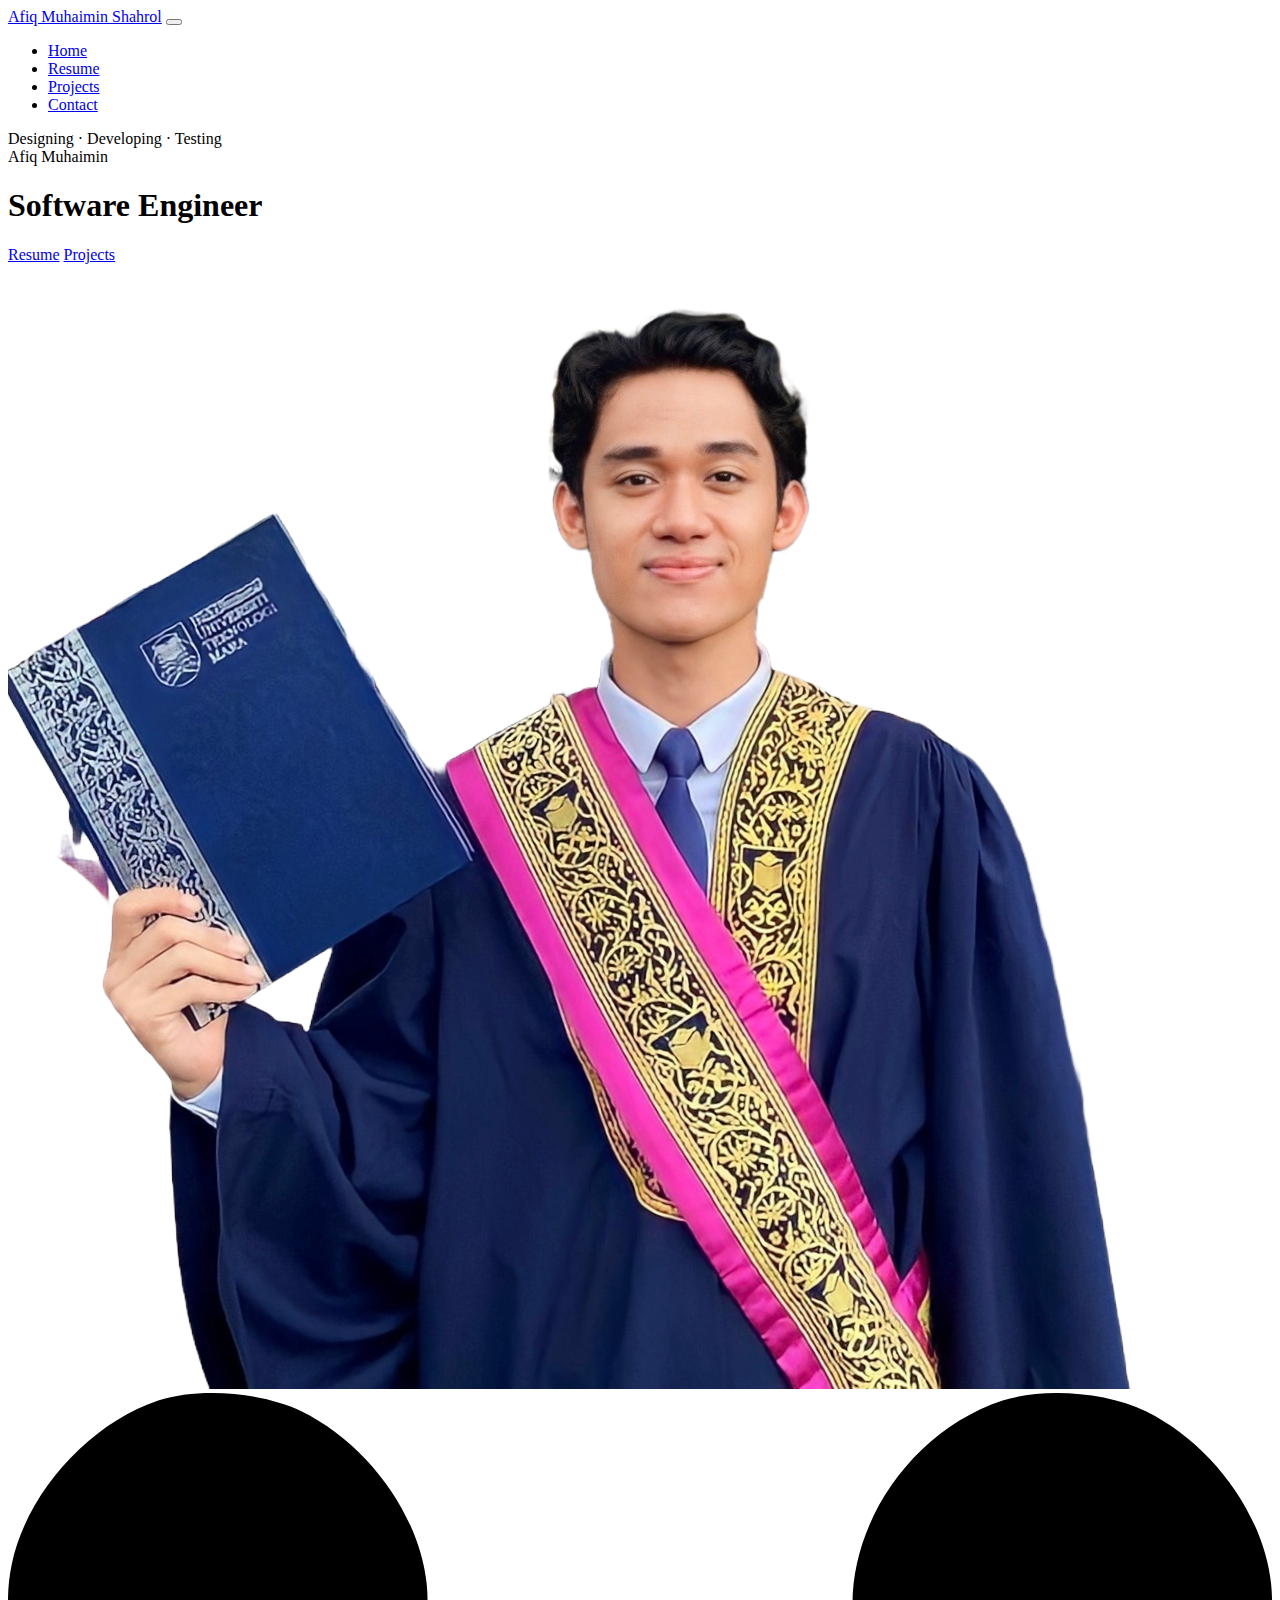
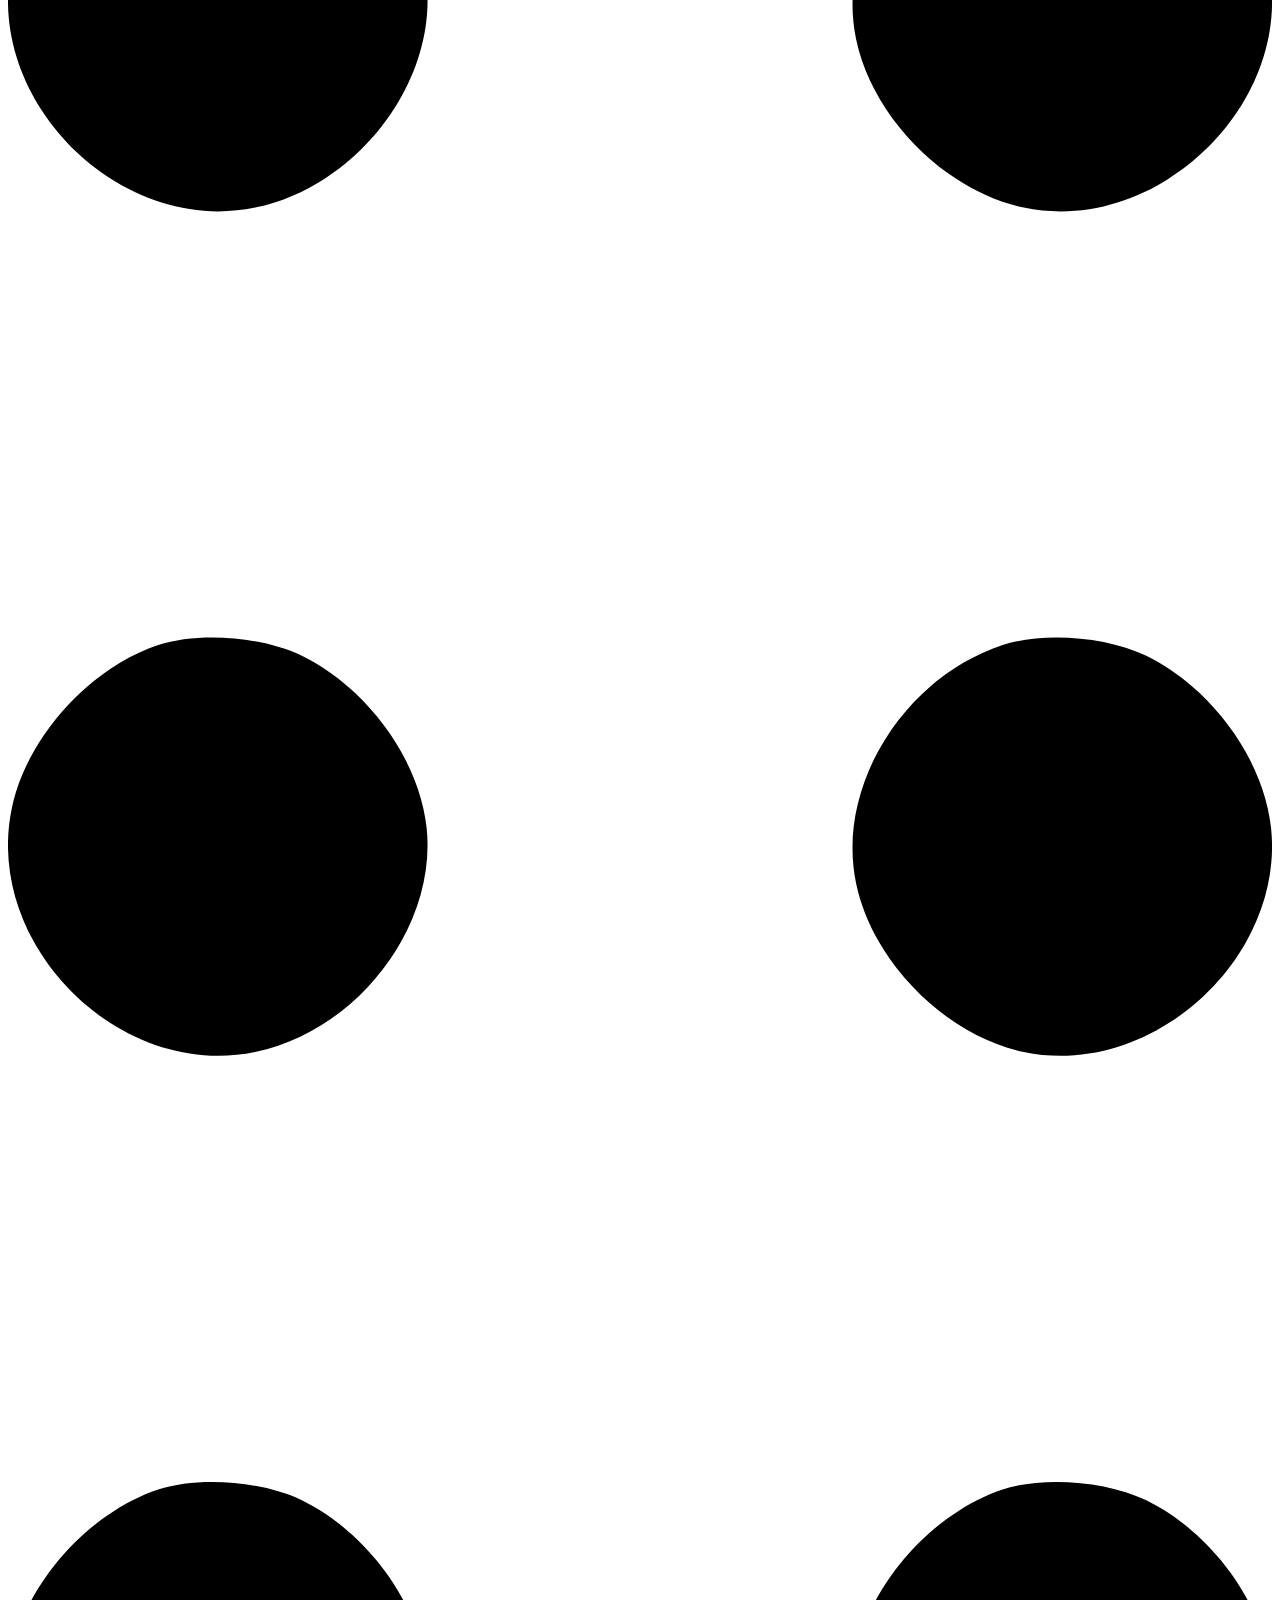
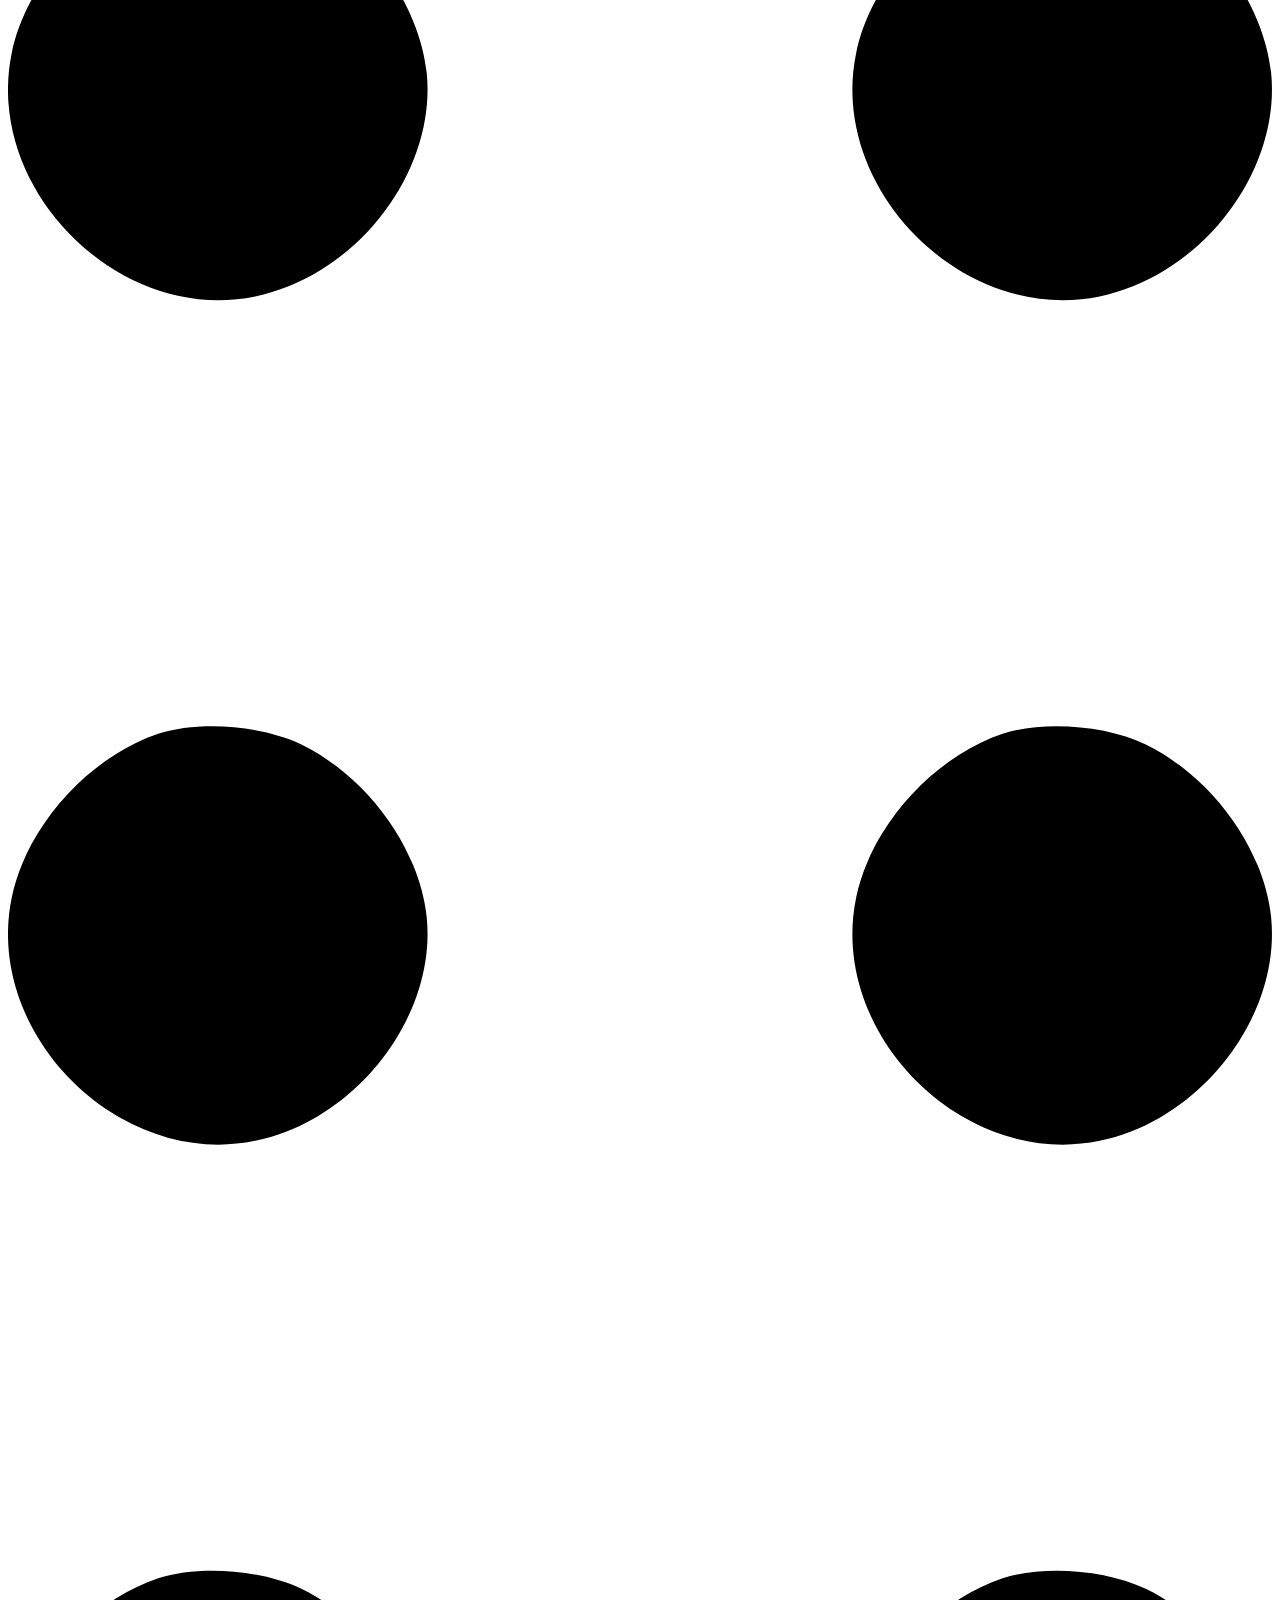
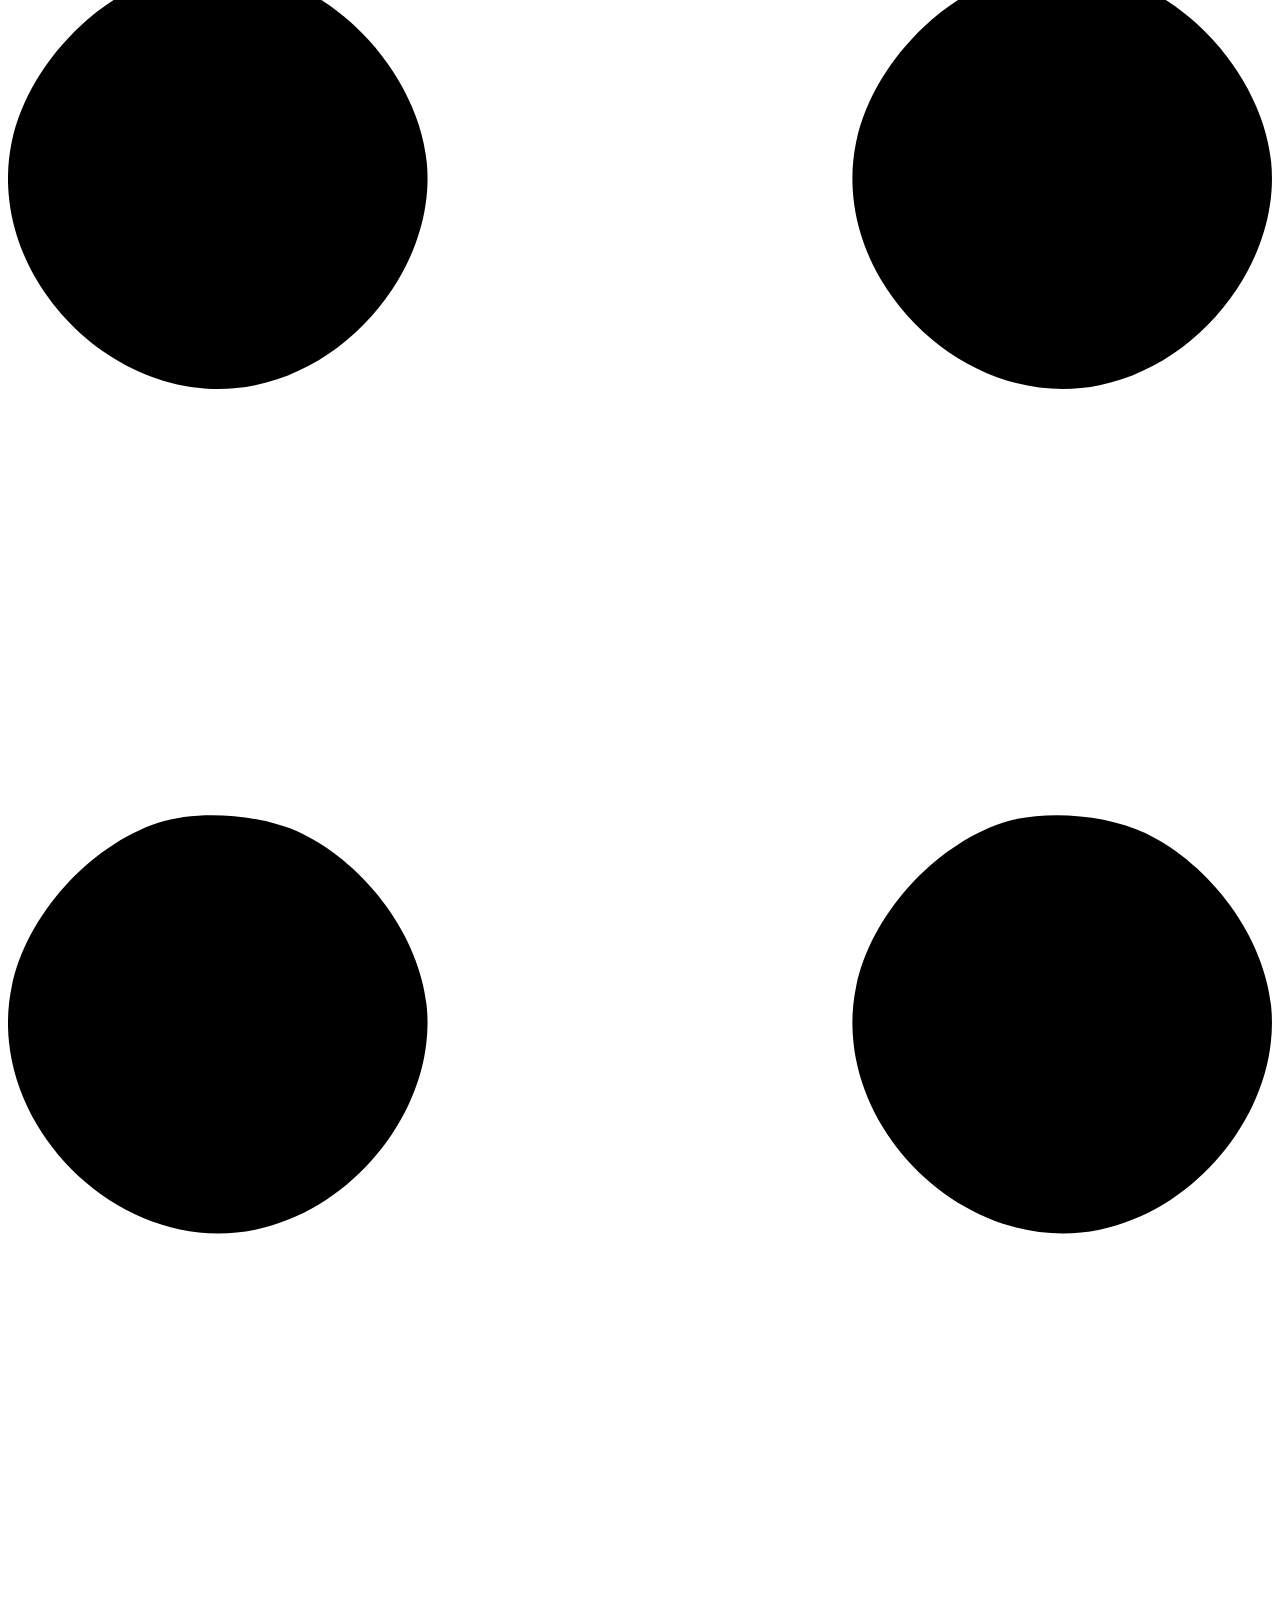
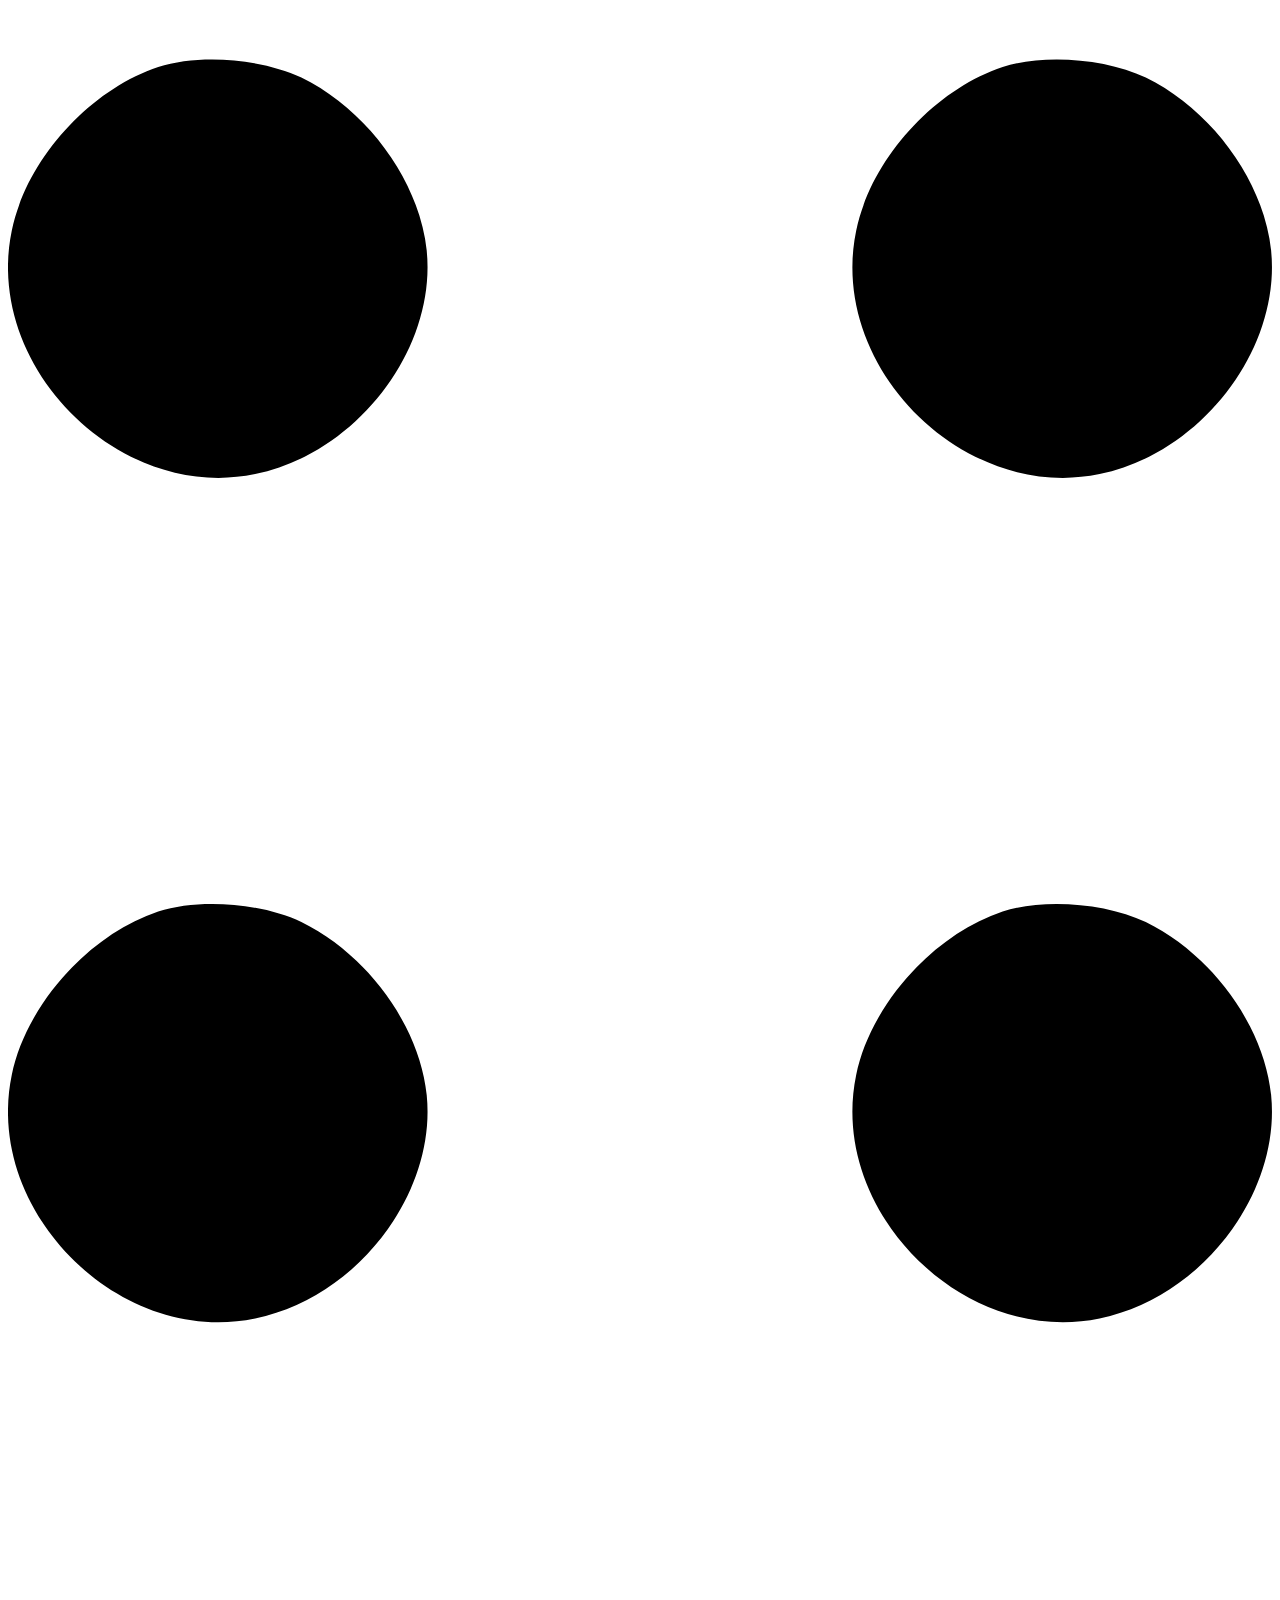
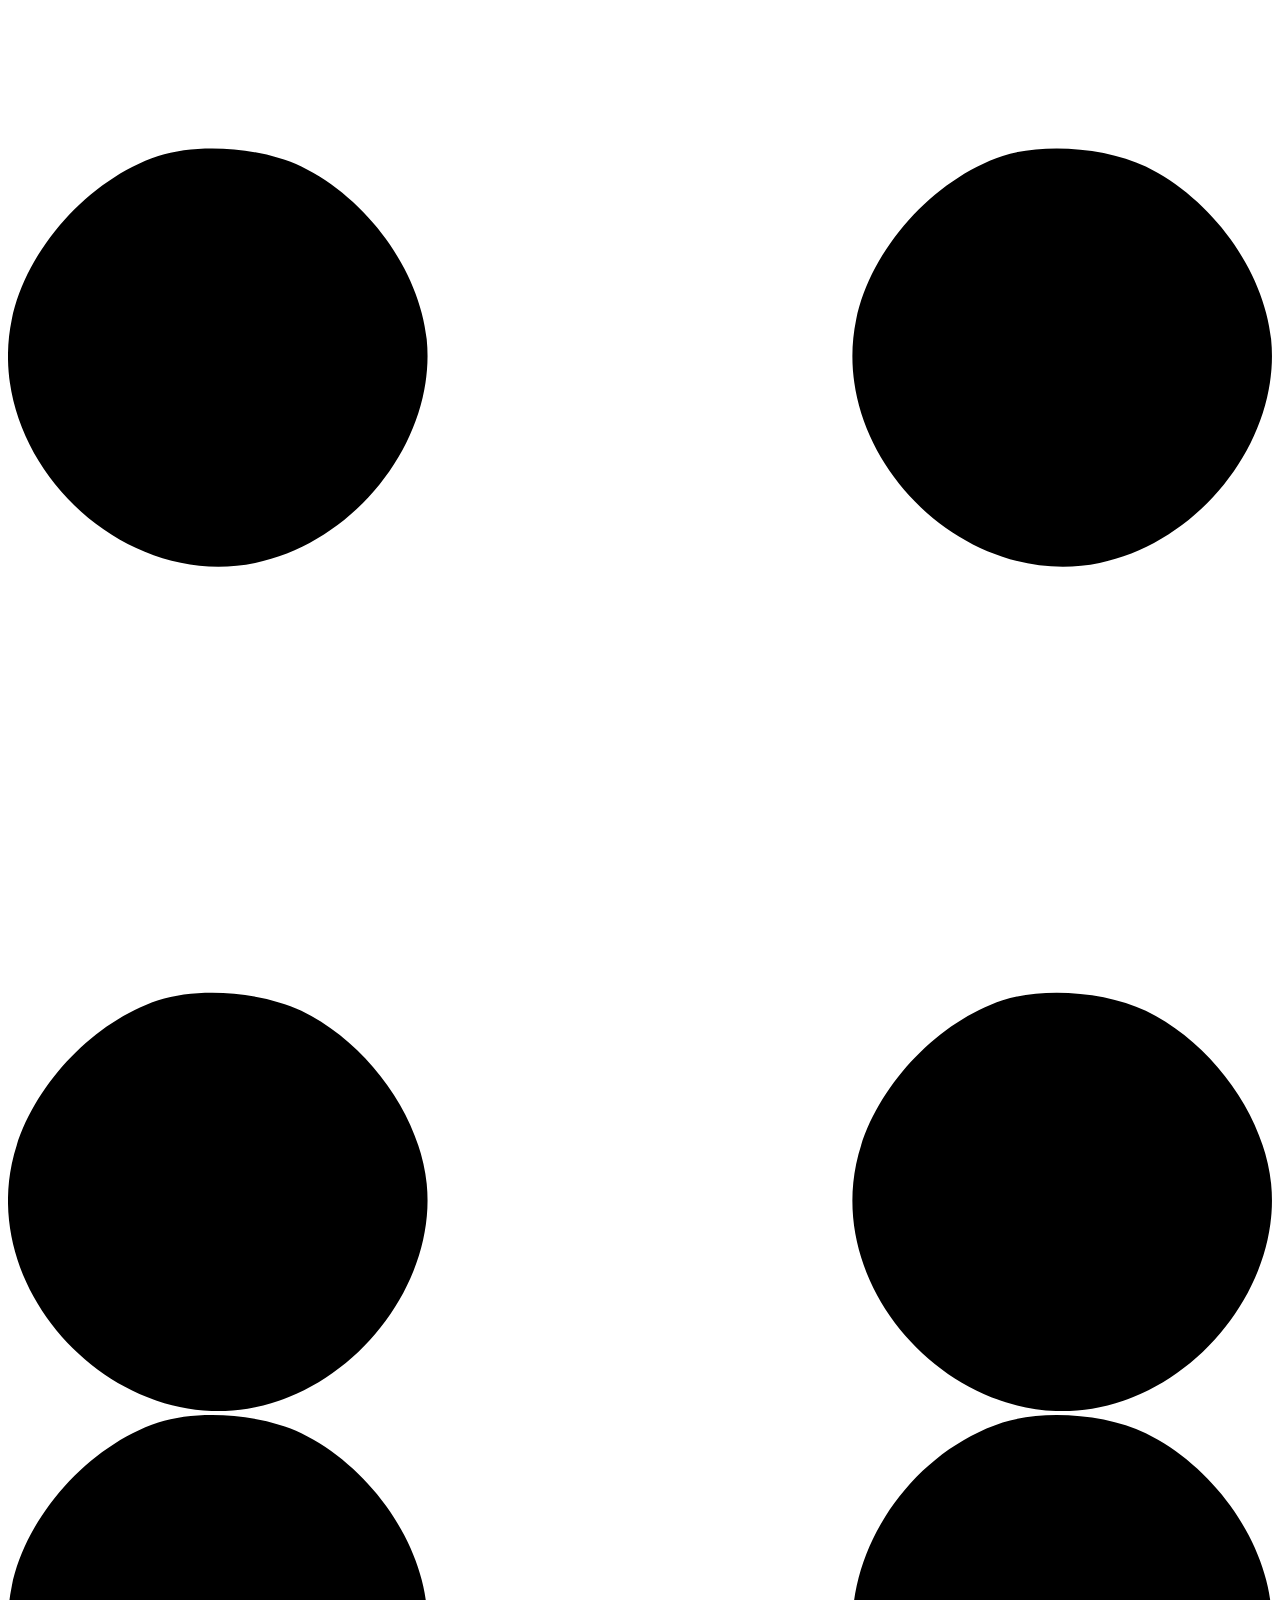
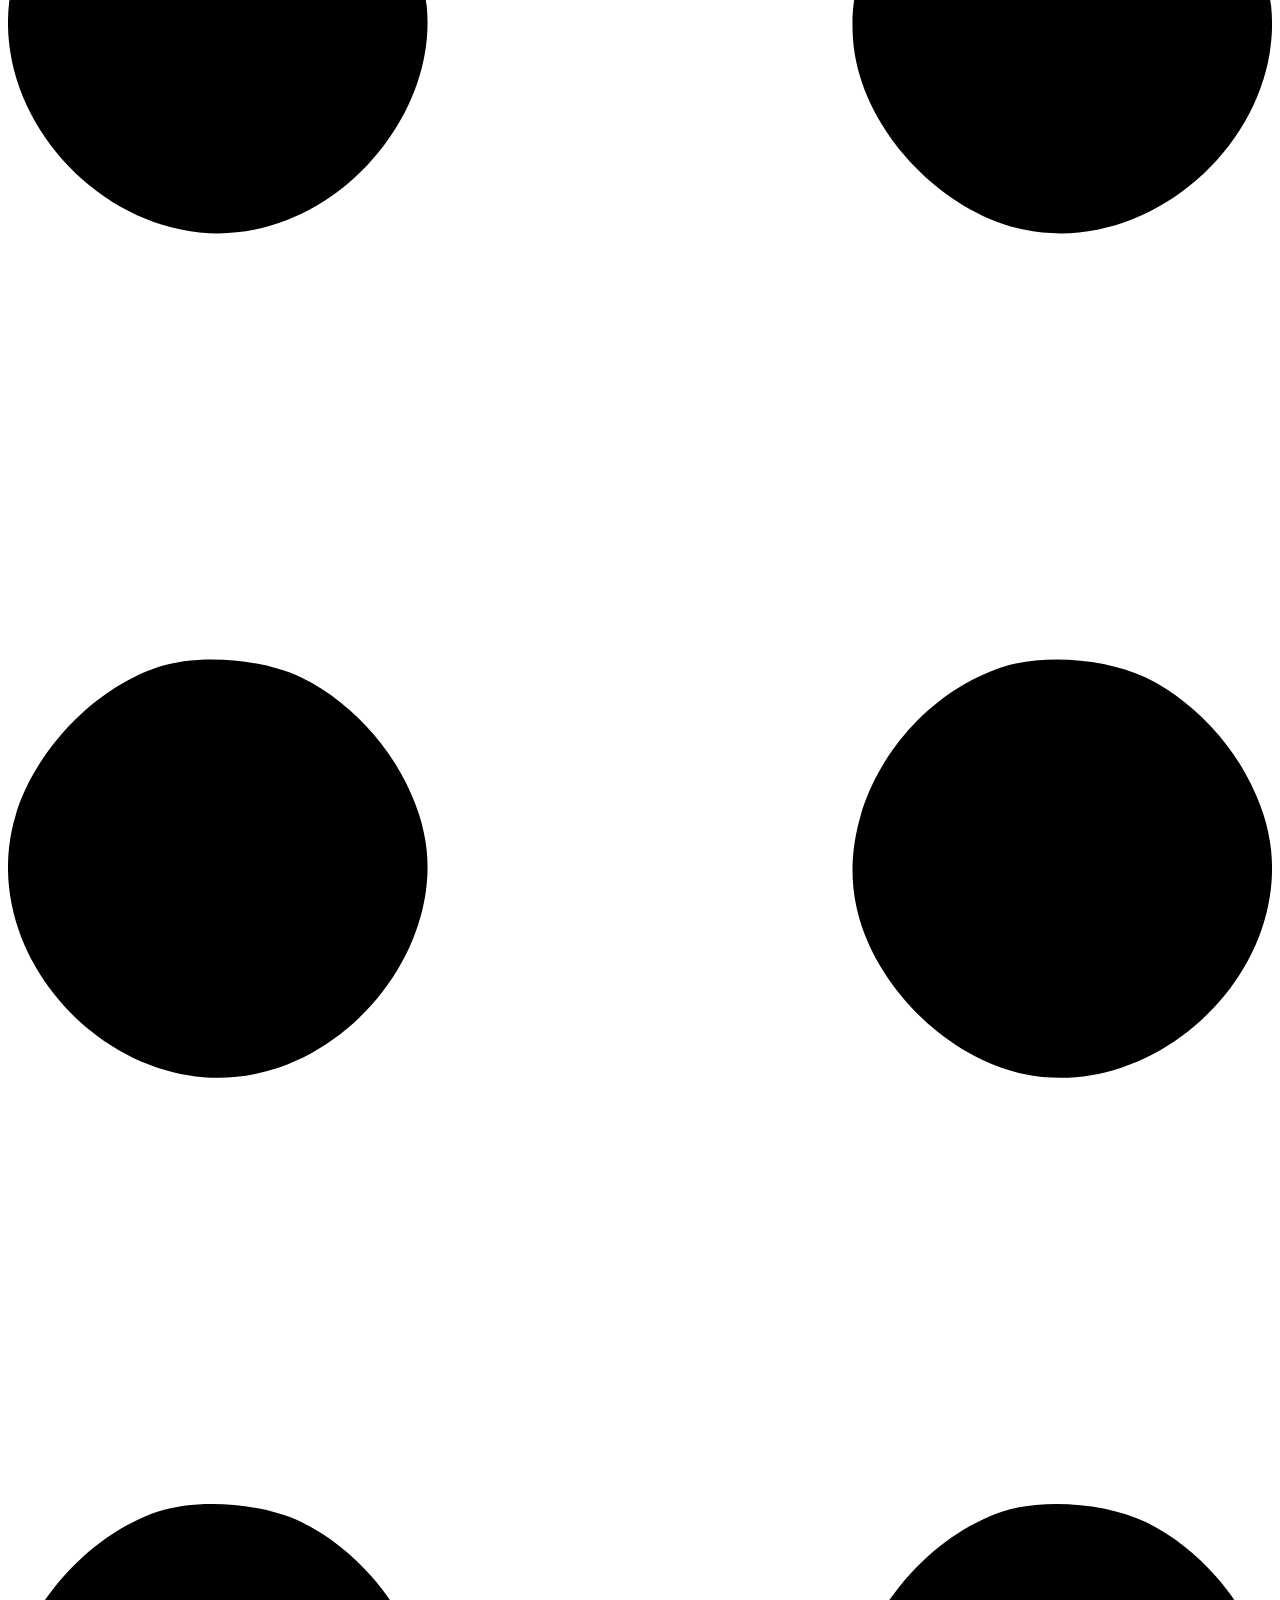
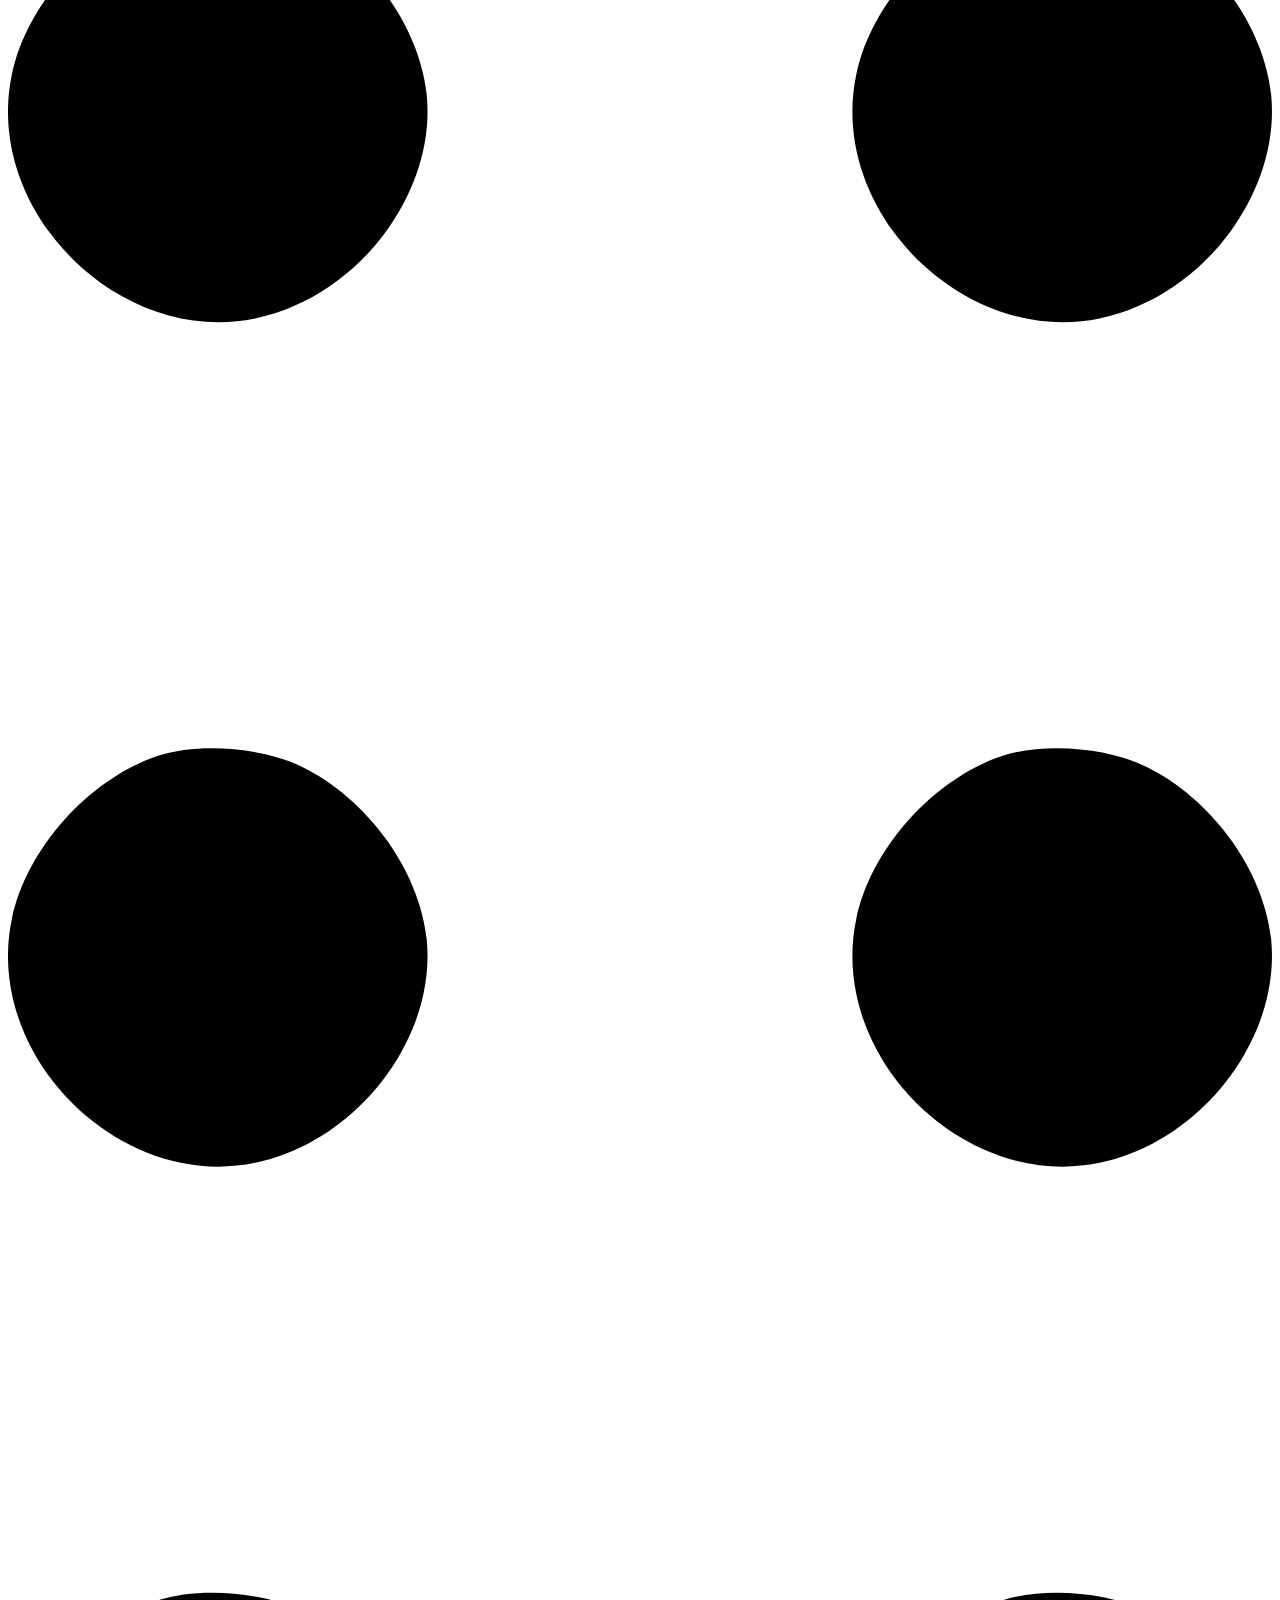
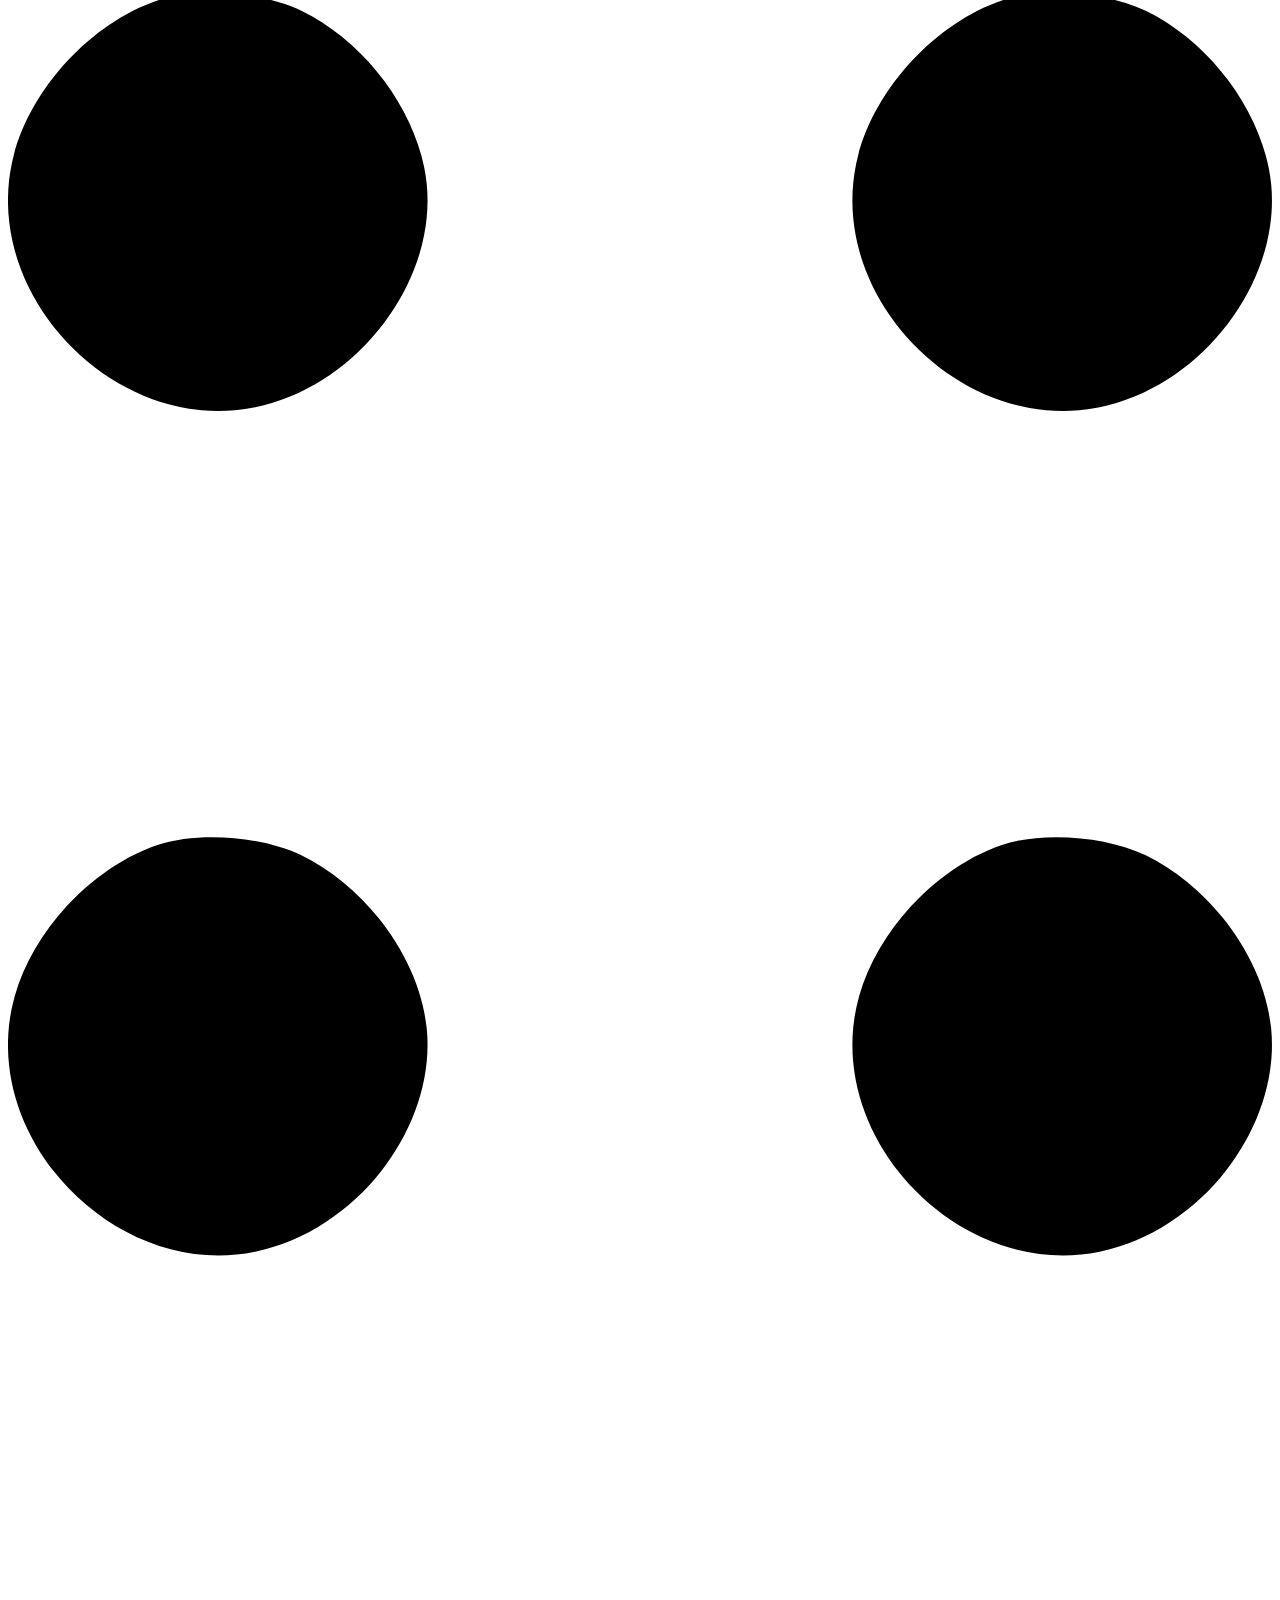
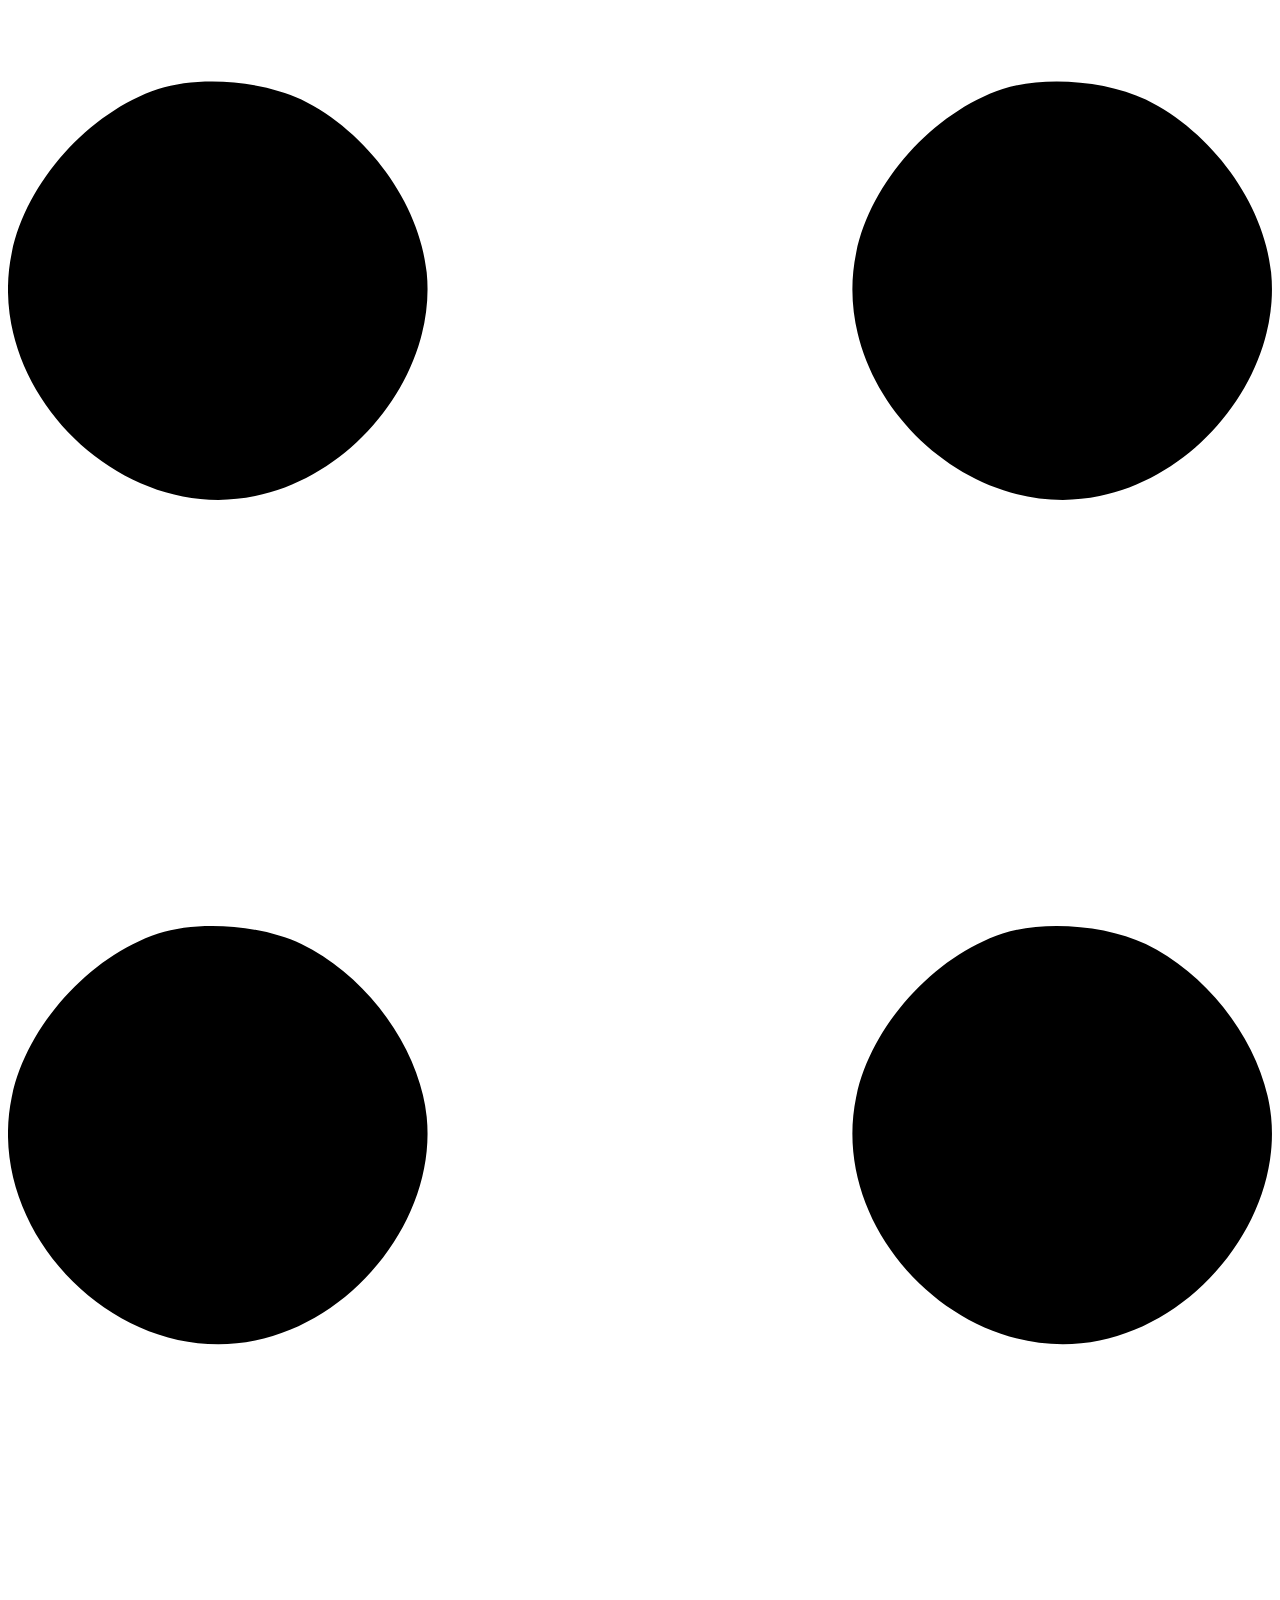
==== index.html @ e64fc372 "changing font display-1" ====
<!DOCTYPE html>
<html lang="en">
    <head>
        <meta charset="utf-8" />
        <meta name="viewport" content="width=device-width, initial-scale=1, shrink-to-fit=no" />
        <meta name="description" content="" />
        <meta name="author" content="" />
        <title>Afiq Web Wizard</title>
        <!-- Favicon-->
        <link rel="icon" type="image/x-icon" href="assets/favicon.ico" />
        <!-- Custom Google font-->
        <link rel="preconnect" href="https://fonts.googleapis.com" />
        <link rel="preconnect" href="https://fonts.gstatic.com" crossorigin />
        <link href="https://fonts.googleapis.com/css2?family=Plus+Jakarta+Sans:wght@100;200;300;400;500;600;700;800;900&amp;display=swap" rel="stylesheet" />
        <!-- Bootstrap icons-->
        <link href="https://cdn.jsdelivr.net/npm/bootstrap-icons@1.8.1/font/bootstrap-icons.css" rel="stylesheet" />
        <!-- Core theme CSS (includes Bootstrap)-->
        <!--<link href="../css/bootstrap.css" rel="stylesheet" />-->
        <link rel="stylesheet" type="text/css" href="../css/style.css">
        <!--
        <link href="https://cdn.jsdelivr.net/npm/bootstrap@5.3.3/dist/css/bootstrap.min.css" rel="stylesheet" integrity="sha384-QWTKZyjpPEjISv5WaRU9OFeRpok6YctnYmDr5pNlyT2bRjXh0JMhjY6hW+ALEwIH" crossorigin="anonymous">
        -->
      </head>
    <body class="d-flex flex-column h-100">
        <main class="flex-shrink-0">
            <!-- Navigation-->
            <nav class="navbar navbar-expand-lg navbar-light bg-white py-3">
                <div class="container px-5">
                    <a class="navbar-brand" href="index.html"><span class="fw-bolder text-primary">Afiq Muhaimin Shahrol</span></a>
                    <button class="navbar-toggler" type="button" data-bs-toggle="collapse" data-bs-target="#navbarSupportedContent" aria-controls="navbarSupportedContent" aria-expanded="false" aria-label="Toggle navigation"><span class="navbar-toggler-icon"></span></button>
                    <div class="collapse navbar-collapse" id="navbarSupportedContent">
                        <ul class="navbar-nav ms-auto mb-2 mb-lg-0 small fw-bolder">
                            <li class="nav-item"><a class="nav-link" href="index.html">Home</a></li>
                            <li class="nav-item"><a class="nav-link" href="resume.html">Resume</a></li>
                            <li class="nav-item"><a class="nav-link" href="projects.html">Projects</a></li>
                            <li class="nav-item"><a class="nav-link" href="contact.html">Contact</a></li>
                        </ul>
                    </div>
                </div>
            </nav>
            <!-- Header-->
            <header class="py-5">
                <div class="container px-5 pb-5">
                    <div class="row gx-5 align-items-center">
                        <div class="col-xxl-5">
                            <!-- Header text content-->
                            <div class="text-center text-xxl-start">
                                <div class="badge bg-gradient-primary-to-secondary text-white mb-4"><div class="text-uppercase">Designing &middot; Developing &middot; Testing</div></div>
                                <div class="fs-3 fw-light text-muted">Afiq Muhaimin</div>
                                <h1 class="display-3 fw-bolder mb-5"><span class="text-gradient d-inline">Software Engineer</span></h1>
                                <div class="d-grid gap-3 d-sm-flex justify-content-sm-center justify-content-xxl-start mb-3">
                                    <a class="btn btn-primary btn-lg px-5 py-3 me-sm-3 fs-6 fw-bolder" href="resume.html">Resume</a>
                                    <a class="btn btn-outline-dark btn-lg px-5 py-3 fs-6 fw-bolder" href="projects.html">Projects</a>
                                </div>
                            </div>
                        </div>
                        <div class="col-xxl-7">
                            <!-- Header profile picture-->
                            <div class="d-flex justify-content-center mt-5 mt-xxl-0">
                                <div class="profile bg-gradient-primary-to-secondary">
                                    <!-- TIP: For best results, use a photo with a transparent background like the demo example below-->
                                    <!-- Watch a tutorial on how to do this on YouTube (link)-->
                                    <img class="profile-img" src="assets/profile.png" alt="..." />
                                    <div class="dots-1">
                                        <!-- SVG Dots-->
                                        <svg version="1.1" xmlns="http://www.w3.org/2000/svg" xmlns:xlink="http://www.w3.org/1999/xlink" x="0px" y="0px" viewBox="0 0 191.6 1215.4" style="enable-background: new 0 0 191.6 1215.4" xml:space="preserve">
                                            <g transform="translate(0.000000,1280.000000) scale(0.100000,-0.100000)">
                                                <path d="M227.7,12788.6c-105-35-200-141-222-248c-43-206,163-412,369-369c155,32,275,190,260,339c-11,105-90,213-190,262        C383.7,12801.6,289.7,12808.6,227.7,12788.6z"></path>
                                                <path d="M1507.7,12788.6c-151-50-253-216-222-362c25-119,136-230,254-255c194-41,395,142,375,339c-11,105-90,213-190,262        C1663.7,12801.6,1569.7,12808.6,1507.7,12788.6z"></path>
                                                <path d="M227.7,11508.6c-105-35-200-141-222-248c-43-206,163-412,369-369c155,32,275,190,260,339c-11,105-90,213-190,262        C383.7,11521.6,289.7,11528.6,227.7,11508.6z"></path>
                                                <path d="M1507.7,11508.6c-151-50-253-216-222-362c25-119,136-230,254-255c194-41,395,142,375,339c-11,105-90,213-190,262        C1663.7,11521.6,1569.7,11528.6,1507.7,11508.6z"></path>
                                                <path d="M227.7,10228.6c-105-35-200-141-222-248c-43-206,163-412,369-369c155,32,275,190,260,339c-11,105-90,213-190,262        C383.7,10241.6,289.7,10248.6,227.7,10228.6z"></path>
                                                <path d="M1507.7,10228.6c-105-35-200-141-222-248c-43-206,163-412,369-369c155,32,275,190,260,339c-11,105-90,213-190,262        C1663.7,10241.6,1569.7,10248.6,1507.7,10228.6z"></path>
                                                <path d="M227.7,8948.6c-105-35-200-141-222-248c-43-206,163-412,369-369c155,32,275,190,260,339c-11,105-90,213-190,262        C383.7,8961.6,289.7,8968.6,227.7,8948.6z"></path>
                                                <path d="M1507.7,8948.6c-105-35-200-141-222-248c-43-206,163-412,369-369c155,32,275,190,260,339c-11,105-90,213-190,262        C1663.7,8961.6,1569.7,8968.6,1507.7,8948.6z"></path>
                                                <path d="M227.7,7668.6c-105-35-200-141-222-248c-43-206,163-412,369-369c155,32,275,190,260,339c-11,105-90,213-190,262        C383.7,7681.6,289.7,7688.6,227.7,7668.6z"></path>
                                                <path d="M1507.7,7668.6c-105-35-200-141-222-248c-43-206,163-412,369-369c155,32,275,190,260,339c-11,105-90,213-190,262        C1663.7,7681.6,1569.7,7688.6,1507.7,7668.6z"></path>
                                                <path d="M227.7,6388.6c-105-35-200-141-222-248c-43-206,163-412,369-369c155,32,275,190,260,339c-11,105-90,213-190,262        C383.7,6401.6,289.7,6408.6,227.7,6388.6z"></path>
                                                <path d="M1507.7,6388.6c-105-35-200-141-222-248c-43-206,163-412,369-369c155,32,275,190,260,339c-11,105-90,213-190,262        C1663.7,6401.6,1569.7,6408.6,1507.7,6388.6z"></path>
                                                <path d="M227.7,5108.6c-105-35-200-141-222-248c-43-206,163-412,369-369c155,32,275,190,260,339c-11,105-90,213-190,262        C383.7,5121.6,289.7,5128.6,227.7,5108.6z"></path>
                                                <path d="M1507.7,5108.6c-105-35-200-141-222-248c-43-206,163-412,369-369c155,32,275,190,260,339c-11,105-90,213-190,262        C1663.7,5121.6,1569.7,5128.6,1507.7,5108.6z"></path>
                                                <path d="M227.7,3828.6c-105-35-200-141-222-248c-43-206,163-412,369-369c155,32,275,190,260,339c-11,105-90,213-190,262        C383.7,3841.6,289.7,3848.6,227.7,3828.6z"></path>
                                                <path d="M1507.7,3828.6c-105-35-200-141-222-248c-43-206,163-412,369-369c155,32,275,190,260,339c-11,105-90,213-190,262        C1663.7,3841.6,1569.7,3848.6,1507.7,3828.6z"></path>
                                                <path d="M227.7,2548.6c-105-35-200-141-222-248c-43-206,163-412,369-369c155,32,275,190,260,339c-11,105-90,213-190,262        C383.7,2561.6,289.7,2568.6,227.7,2548.6z"></path>
                                                <path d="M1507.7,2548.6c-105-35-200-141-222-248c-43-206,163-412,369-369c155,32,275,190,260,339c-11,105-90,213-190,262        C1663.7,2561.6,1569.7,2568.6,1507.7,2548.6z"></path>
                                                <path d="M227.7,1268.6c-105-35-200-141-222-248c-43-206,163-412,369-369c155,32,275,190,260,339c-11,105-90,213-190,262        C383.7,1281.6,289.7,1288.6,227.7,1268.6z"></path>
                                                <path d="M1507.7,1268.6c-105-35-200-141-222-248c-43-206,163-412,369-369c155,32,275,190,260,339c-11,105-90,213-190,262        C1663.7,1281.6,1569.7,1288.6,1507.7,1268.6z"></path>
                                            </g>
                                        </svg>
                                        <!-- END of SVG dots-->
                                    </div>
                                    <div class="dots-2">
                                        <!-- SVG Dots-->
                                        <svg version="1.1" xmlns="http://www.w3.org/2000/svg" xmlns:xlink="http://www.w3.org/1999/xlink" x="0px" y="0px" viewBox="0 0 191.6 1215.4" style="enable-background: new 0 0 191.6 1215.4" xml:space="preserve">
                                            <g transform="translate(0.000000,1280.000000) scale(0.100000,-0.100000)">
                                                <path d="M227.7,12788.6c-105-35-200-141-222-248c-43-206,163-412,369-369c155,32,275,190,260,339c-11,105-90,213-190,262        C383.7,12801.6,289.7,12808.6,227.7,12788.6z"></path>
                                                <path d="M1507.7,12788.6c-151-50-253-216-222-362c25-119,136-230,254-255c194-41,395,142,375,339c-11,105-90,213-190,262        C1663.7,12801.6,1569.7,12808.6,1507.7,12788.6z"></path>
                                                <path d="M227.7,11508.6c-105-35-200-141-222-248c-43-206,163-412,369-369c155,32,275,190,260,339c-11,105-90,213-190,262        C383.7,11521.6,289.7,11528.6,227.7,11508.6z"></path>
                                                <path d="M1507.7,11508.6c-151-50-253-216-222-362c25-119,136-230,254-255c194-41,395,142,375,339c-11,105-90,213-190,262        C1663.7,11521.6,1569.7,11528.6,1507.7,11508.6z"></path>
                                                <path d="M227.7,10228.6c-105-35-200-141-222-248c-43-206,163-412,369-369c155,32,275,190,260,339c-11,105-90,213-190,262        C383.7,10241.6,289.7,10248.6,227.7,10228.6z"></path>
                                                <path d="M1507.7,10228.6c-105-35-200-141-222-248c-43-206,163-412,369-369c155,32,275,190,260,339c-11,105-90,213-190,262        C1663.7,10241.6,1569.7,10248.6,1507.7,10228.6z"></path>
                                                <path d="M227.7,8948.6c-105-35-200-141-222-248c-43-206,163-412,369-369c155,32,275,190,260,339c-11,105-90,213-190,262        C383.7,8961.6,289.7,8968.6,227.7,8948.6z"></path>
                                                <path d="M1507.7,8948.6c-105-35-200-141-222-248c-43-206,163-412,369-369c155,32,275,190,260,339c-11,105-90,213-190,262        C1663.7,8961.6,1569.7,8968.6,1507.7,8948.6z"></path>
                                                <path d="M227.7,7668.6c-105-35-200-141-222-248c-43-206,163-412,369-369c155,32,275,190,260,339c-11,105-90,213-190,262        C383.7,7681.6,289.7,7688.6,227.7,7668.6z"></path>
                                                <path d="M1507.7,7668.6c-105-35-200-141-222-248c-43-206,163-412,369-369c155,32,275,190,260,339c-11,105-90,213-190,262        C1663.7,7681.6,1569.7,7688.6,1507.7,7668.6z"></path>
                                                <path d="M227.7,6388.6c-105-35-200-141-222-248c-43-206,163-412,369-369c155,32,275,190,260,339c-11,105-90,213-190,262        C383.7,6401.6,289.7,6408.6,227.7,6388.6z"></path>
                                                <path d="M1507.7,6388.6c-105-35-200-141-222-248c-43-206,163-412,369-369c155,32,275,190,260,339c-11,105-90,213-190,262        C1663.7,6401.6,1569.7,6408.6,1507.7,6388.6z"></path>
                                                <path d="M227.7,5108.6c-105-35-200-141-222-248c-43-206,163-412,369-369c155,32,275,190,260,339c-11,105-90,213-190,262        C383.7,5121.6,289.7,5128.6,227.7,5108.6z"></path>
                                                <path d="M1507.7,5108.6c-105-35-200-141-222-248c-43-206,163-412,369-369c155,32,275,190,260,339c-11,105-90,213-190,262        C1663.7,5121.6,1569.7,5128.6,1507.7,5108.6z"></path>
                                                <path d="M227.7,3828.6c-105-35-200-141-222-248c-43-206,163-412,369-369c155,32,275,190,260,339c-11,105-90,213-190,262        C383.7,3841.6,289.7,3848.6,227.7,3828.6z"></path>
                                                <path d="M1507.7,3828.6c-105-35-200-141-222-248c-43-206,163-412,369-369c155,32,275,190,260,339c-11,105-90,213-190,262        C1663.7,3841.6,1569.7,3848.6,1507.7,3828.6z"></path>
                                                <path d="M227.7,2548.6c-105-35-200-141-222-248c-43-206,163-412,369-369c155,32,275,190,260,339c-11,105-90,213-190,262        C383.7,2561.6,289.7,2568.6,227.7,2548.6z"></path>
                                                <path d="M1507.7,2548.6c-105-35-200-141-222-248c-43-206,163-412,369-369c155,32,275,190,260,339c-11,105-90,213-190,262        C1663.7,2561.6,1569.7,2568.6,1507.7,2548.6z"></path>
                                                <path d="M227.7,1268.6c-105-35-200-141-222-248c-43-206,163-412,369-369c155,32,275,190,260,339c-11,105-90,213-190,262        C383.7,1281.6,289.7,1288.6,227.7,1268.6z"></path>
                                                <path d="M1507.7,1268.6c-105-35-200-141-222-248c-43-206,163-412,369-369c155,32,275,190,260,339c-11,105-90,213-190,262        C1663.7,1281.6,1569.7,1288.6,1507.7,1268.6z"></path>
                                            </g>
                                        </svg>
                                        <!-- END of SVG dots-->
                                    </div>
                                    <div class="dots-3">
                                        <!-- SVG Dots-->
                                        <svg version="1.1" xmlns="http://www.w3.org/2000/svg" xmlns:xlink="http://www.w3.org/1999/xlink" x="0px" y="0px" viewBox="0 0 191.6 1215.4" style="enable-background: new 0 0 191.6 1215.4" xml:space="preserve">
                                            <g transform="translate(0.000000,1280.000000) scale(0.100000,-0.100000)">
                                                <path d="M227.7,12788.6c-105-35-200-141-222-248c-43-206,163-412,369-369c155,32,275,190,260,339c-11,105-90,213-190,262        C383.7,12801.6,289.7,12808.6,227.7,12788.6z"></path>
                                                <path d="M1507.7,12788.6c-151-50-253-216-222-362c25-119,136-230,254-255c194-41,395,142,375,339c-11,105-90,213-190,262        C1663.7,12801.6,1569.7,12808.6,1507.7,12788.6z"></path>
                                                <path d="M227.7,11508.6c-105-35-200-141-222-248c-43-206,163-412,369-369c155,32,275,190,260,339c-11,105-90,213-190,262        C383.7,11521.6,289.7,11528.6,227.7,11508.6z"></path>
                                                <path d="M1507.7,11508.6c-151-50-253-216-222-362c25-119,136-230,254-255c194-41,395,142,375,339c-11,105-90,213-190,262        C1663.7,11521.6,1569.7,11528.6,1507.7,11508.6z"></path>
                                                <path d="M227.7,10228.6c-105-35-200-141-222-248c-43-206,163-412,369-369c155,32,275,190,260,339c-11,105-90,213-190,262        C383.7,10241.6,289.7,10248.6,227.7,10228.6z"></path>
                                                <path d="M1507.7,10228.6c-105-35-200-141-222-248c-43-206,163-412,369-369c155,32,275,190,260,339c-11,105-90,213-190,262        C1663.7,10241.6,1569.7,10248.6,1507.7,10228.6z"></path>
                                                <path d="M227.7,8948.6c-105-35-200-141-222-248c-43-206,163-412,369-369c155,32,275,190,260,339c-11,105-90,213-190,262        C383.7,8961.6,289.7,8968.6,227.7,8948.6z"></path>
                                                <path d="M1507.7,8948.6c-105-35-200-141-222-248c-43-206,163-412,369-369c155,32,275,190,260,339c-11,105-90,213-190,262        C1663.7,8961.6,1569.7,8968.6,1507.7,8948.6z"></path>
                                                <path d="M227.7,7668.6c-105-35-200-141-222-248c-43-206,163-412,369-369c155,32,275,190,260,339c-11,105-90,213-190,262        C383.7,7681.6,289.7,7688.6,227.7,7668.6z"></path>
                                                <path d="M1507.7,7668.6c-105-35-200-141-222-248c-43-206,163-412,369-369c155,32,275,190,260,339c-11,105-90,213-190,262        C1663.7,7681.6,1569.7,7688.6,1507.7,7668.6z"></path>
                                                <path d="M227.7,6388.6c-105-35-200-141-222-248c-43-206,163-412,369-369c155,32,275,190,260,339c-11,105-90,213-190,262        C383.7,6401.6,289.7,6408.6,227.7,6388.6z"></path>
                                                <path d="M1507.7,6388.6c-105-35-200-141-222-248c-43-206,163-412,369-369c155,32,275,190,260,339c-11,105-90,213-190,262        C1663.7,6401.6,1569.7,6408.6,1507.7,6388.6z"></path>
                                                <path d="M227.7,5108.6c-105-35-200-141-222-248c-43-206,163-412,369-369c155,32,275,190,260,339c-11,105-90,213-190,262        C383.7,5121.6,289.7,5128.6,227.7,5108.6z"></path>
                                                <path d="M1507.7,5108.6c-105-35-200-141-222-248c-43-206,163-412,369-369c155,32,275,190,260,339c-11,105-90,213-190,262        C1663.7,5121.6,1569.7,5128.6,1507.7,5108.6z"></path>
                                                <path d="M227.7,3828.6c-105-35-200-141-222-248c-43-206,163-412,369-369c155,32,275,190,260,339c-11,105-90,213-190,262        C383.7,3841.6,289.7,3848.6,227.7,3828.6z"></path>
                                                <path d="M1507.7,3828.6c-105-35-200-141-222-248c-43-206,163-412,369-369c155,32,275,190,260,339c-11,105-90,213-190,262        C1663.7,3841.6,1569.7,3848.6,1507.7,3828.6z"></path>
                                                <path d="M227.7,2548.6c-105-35-200-141-222-248c-43-206,163-412,369-369c155,32,275,190,260,339c-11,105-90,213-190,262        C383.7,2561.6,289.7,2568.6,227.7,2548.6z"></path>
                                                <path d="M1507.7,2548.6c-105-35-200-141-222-248c-43-206,163-412,369-369c155,32,275,190,260,339c-11,105-90,213-190,262        C1663.7,2561.6,1569.7,2568.6,1507.7,2548.6z"></path>
                                                <path d="M227.7,1268.6c-105-35-200-141-222-248c-43-206,163-412,369-369c155,32,275,190,260,339c-11,105-90,213-190,262        C383.7,1281.6,289.7,1288.6,227.7,1268.6z"></path>
                                                <path d="M1507.7,1268.6c-105-35-200-141-222-248c-43-206,163-412,369-369c155,32,275,190,260,339c-11,105-90,213-190,262        C1663.7,1281.6,1569.7,1288.6,1507.7,1268.6z"></path>
                                            </g>
                                        </svg>
                                        <!-- END of SVG dots-->
                                    </div>
                                    <div class="dots-4">
                                        <!-- SVG Dots-->
                                        <svg version="1.1" xmlns="http://www.w3.org/2000/svg" xmlns:xlink="http://www.w3.org/1999/xlink" x="0px" y="0px" viewBox="0 0 191.6 1215.4" style="enable-background: new 0 0 191.6 1215.4" xml:space="preserve">
                                            <g transform="translate(0.000000,1280.000000) scale(0.100000,-0.100000)">
                                                <path d="M227.7,12788.6c-105-35-200-141-222-248c-43-206,163-412,369-369c155,32,275,190,260,339c-11,105-90,213-190,262        C383.7,12801.6,289.7,12808.6,227.7,12788.6z"></path>
                                                <path d="M1507.7,12788.6c-151-50-253-216-222-362c25-119,136-230,254-255c194-41,395,142,375,339c-11,105-90,213-190,262        C1663.7,12801.6,1569.7,12808.6,1507.7,12788.6z"></path>
                                                <path d="M227.7,11508.6c-105-35-200-141-222-248c-43-206,163-412,369-369c155,32,275,190,260,339c-11,105-90,213-190,262        C383.7,11521.6,289.7,11528.6,227.7,11508.6z"></path>
                                                <path d="M1507.7,11508.6c-151-50-253-216-222-362c25-119,136-230,254-255c194-41,395,142,375,339c-11,105-90,213-190,262        C1663.7,11521.6,1569.7,11528.6,1507.7,11508.6z"></path>
                                                <path d="M227.7,10228.6c-105-35-200-141-222-248c-43-206,163-412,369-369c155,32,275,190,260,339c-11,105-90,213-190,262        C383.7,10241.6,289.7,10248.6,227.7,10228.6z"></path>
                                                <path d="M1507.7,10228.6c-105-35-200-141-222-248c-43-206,163-412,369-369c155,32,275,190,260,339c-11,105-90,213-190,262        C1663.7,10241.6,1569.7,10248.6,1507.7,10228.6z"></path>
                                                <path d="M227.7,8948.6c-105-35-200-141-222-248c-43-206,163-412,369-369c155,32,275,190,260,339c-11,105-90,213-190,262        C383.7,8961.6,289.7,8968.6,227.7,8948.6z"></path>
                                                <path d="M1507.7,8948.6c-105-35-200-141-222-248c-43-206,163-412,369-369c155,32,275,190,260,339c-11,105-90,213-190,262        C1663.7,8961.6,1569.7,8968.6,1507.7,8948.6z"></path>
                                                <path d="M227.7,7668.6c-105-35-200-141-222-248c-43-206,163-412,369-369c155,32,275,190,260,339c-11,105-90,213-190,262        C383.7,7681.6,289.7,7688.6,227.7,7668.6z"></path>
                                                <path d="M1507.7,7668.6c-105-35-200-141-222-248c-43-206,163-412,369-369c155,32,275,190,260,339c-11,105-90,213-190,262        C1663.7,7681.6,1569.7,7688.6,1507.7,7668.6z"></path>
                                                <path d="M227.7,6388.6c-105-35-200-141-222-248c-43-206,163-412,369-369c155,32,275,190,260,339c-11,105-90,213-190,262        C383.7,6401.6,289.7,6408.6,227.7,6388.6z"></path>
                                                <path d="M1507.7,6388.6c-105-35-200-141-222-248c-43-206,163-412,369-369c155,32,275,190,260,339c-11,105-90,213-190,262        C1663.7,6401.6,1569.7,6408.6,1507.7,6388.6z"></path>
                                                <path d="M227.7,5108.6c-105-35-200-141-222-248c-43-206,163-412,369-369c155,32,275,190,260,339c-11,105-90,213-190,262        C383.7,5121.6,289.7,5128.6,227.7,5108.6z"></path>
                                                <path d="M1507.7,5108.6c-105-35-200-141-222-248c-43-206,163-412,369-369c155,32,275,190,260,339c-11,105-90,213-190,262        C1663.7,5121.6,1569.7,5128.6,1507.7,5108.6z"></path>
                                                <path d="M227.7,3828.6c-105-35-200-141-222-248c-43-206,163-412,369-369c155,32,275,190,260,339c-11,105-90,213-190,262        C383.7,3841.6,289.7,3848.6,227.7,3828.6z"></path>
                                                <path d="M1507.7,3828.6c-105-35-200-141-222-248c-43-206,163-412,369-369c155,32,275,190,260,339c-11,105-90,213-190,262        C1663.7,3841.6,1569.7,3848.6,1507.7,3828.6z"></path>
                                                <path d="M227.7,2548.6c-105-35-200-141-222-248c-43-206,163-412,369-369c155,32,275,190,260,339c-11,105-90,213-190,262        C383.7,2561.6,289.7,2568.6,227.7,2548.6z"></path>
                                                <path d="M1507.7,2548.6c-105-35-200-141-222-248c-43-206,163-412,369-369c155,32,275,190,260,339c-11,105-90,213-190,262        C1663.7,2561.6,1569.7,2568.6,1507.7,2548.6z"></path>
                                                <path d="M227.7,1268.6c-105-35-200-141-222-248c-43-206,163-412,369-369c155,32,275,190,260,339c-11,105-90,213-190,262        C383.7,1281.6,289.7,1288.6,227.7,1268.6z"></path>
                                                <path d="M1507.7,1268.6c-105-35-200-141-222-248c-43-206,163-412,369-369c155,32,275,190,260,339c-11,105-90,213-190,262        C1663.7,1281.6,1569.7,1288.6,1507.7,1268.6z"></path>
                                            </g>
                                        </svg>
                                        <!-- END of SVG dots-->
                                    </div>
                                </div>
                            </div>
                        </div>
                    </div>
                </div>
            </header>
            <!-- About Section-->
            <section class="bg-light py-5">
                <div class="container px-5">
                    <div class="row gx-5 justify-content-center">
                        <div class="col-xxl-8">
                            <div class="text-center my-5">
                                <h2 class="display-5 fw-bolder"><span class="text-gradient d-inline">About Me</span></h2>
                                <p class="lead fw-light mb-4">My name is Afiq Muhaimin and Im Software Engineer to be soon.</p>
                                <p class="text-muted">A 22-year-old student studying Information Systems Engineering with a strong passion for acquiring knowledge across various computational domains. </p>
                                <div class="d-flex justify-content-center fs-2 gap-4">
                                    <a class="text-gradient" href="#!"><i class="bi bi-twitter"></i></a>
                                    <a class="text-gradient" href="#!"><i class="bi bi-linkedin"></i></a>
                                    <a class="text-gradient" href="#!"><i class="bi bi-github"></i></a>
                                </div>
                            </div>
                        </div>
                    </div>
                </div>
            </section>
            <!--Services Section-->
            <section class="bg-white py-5">
                <div class="container px-2">
                    <div class="row gx-5 justify-content-center">
                        <div class="col">
                            <div class="text-center">
                                <h2 class="display-5 fw-bolder mb-5"><span class="text-gradient d-inline">My Services</span></h2>
                                <div class="row">
                                    <div class="col-md-4 mb-3">
                                        <div class="card border-secondary">
                                            <div class="mt-3">
                                                <h2 class="card-title display-1 fw-bolder">
                                                    <span class="text-gradient d-inline">Single Landing Page</span>
                                                </h2>
                                            </div> 
                                            
                                            <div class="card-body">
                                                <h5 class="text-gradient d-inline">Price:</h5>
                                            </div>
                                        </div>
                                    </div>
                                    <div class="col-md-4 mb-3">
                                        <div class="card border-primary">
                                            <div class="card-body">
                                                    <h2 class="card-title display-10 fw-bolder">
                                                        <span class="text-gradient d-inline">Multiple Landing Page</span>
                                                    </h2>
                                            </div>
                                        </div>
                                    </div>

                                    <div class="col-md-4 mb-3">
                                        <div class="card border-dark">
                                            <div class="card-body">
                                                <h2 class="card-title display-10 fw-bolder">
                                                    <span class="text-gradient d-inline">Website Redesign</span>
                                                </h2>
                                            </div>
                                        </div>
                                    </div>
                                </div>
                            </div>
                        </div>
                    </div>
            </section>
        </main>
        <!-- Footer-->
        <footer class="bg-white py-4 mt-auto">
            <div class="container px-5">
                <div class="row align-items-center justify-content-between flex-column flex-sm-row">
                    <div class="col-auto"><div class="small m-0">Copyright &copy; Afiq Muhaimin 2023</div></div>
                    <div class="col-auto">
                        <a class="small" href="#!">Privacy</a>
                        <span class="mx-1">&middot;</span>
                        <a class="small" href="#!">Terms</a>
                        <span class="mx-1">&middot;</span>
                        <a class="small" href="#!">Contact</a>
                    </div>
                </div>
            </div>
        </footer>
        <!-- Bootstrap core JS-->
        <script src="https://cdn.jsdelivr.net/npm/bootstrap@5.2.3/dist/js/bootstrap.bundle.min.js"></script>
        <!-- Core theme JS-->
        <script src="js/scripts.js"></script>
    </body>
</html>
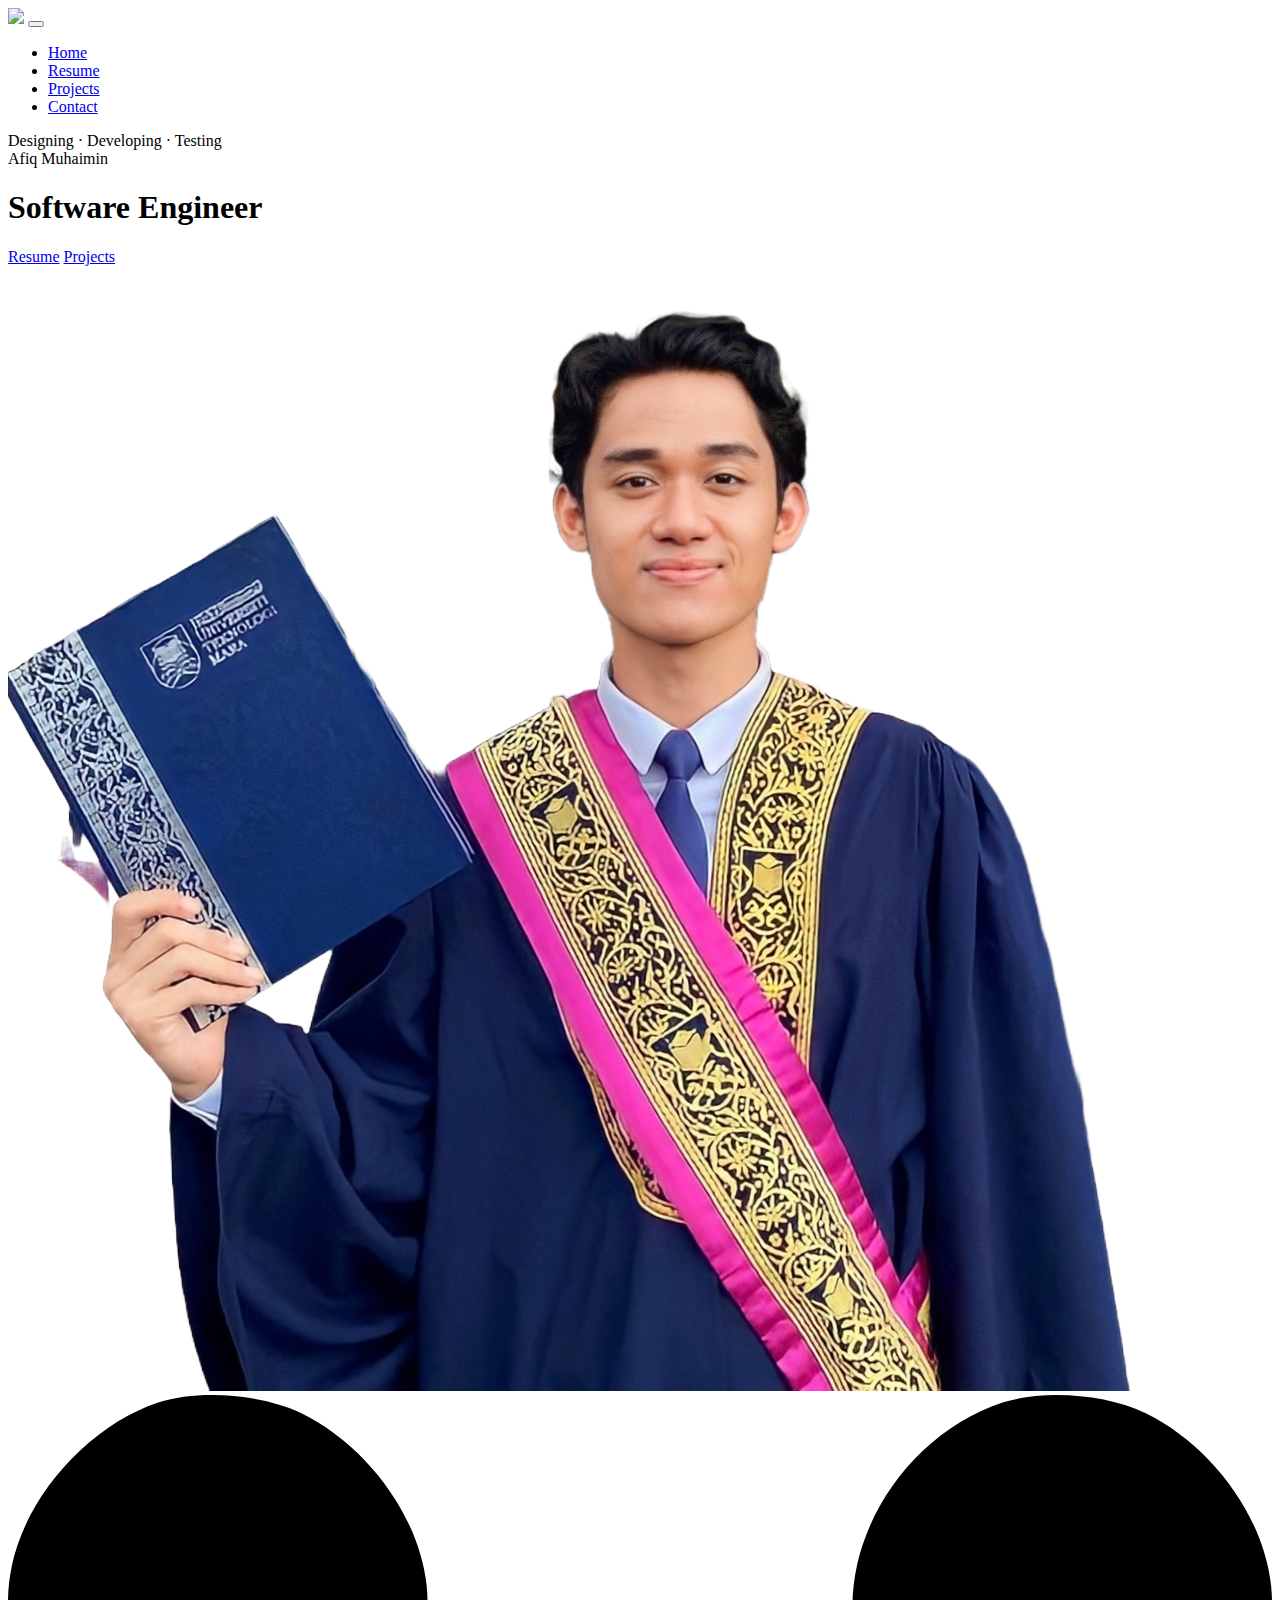
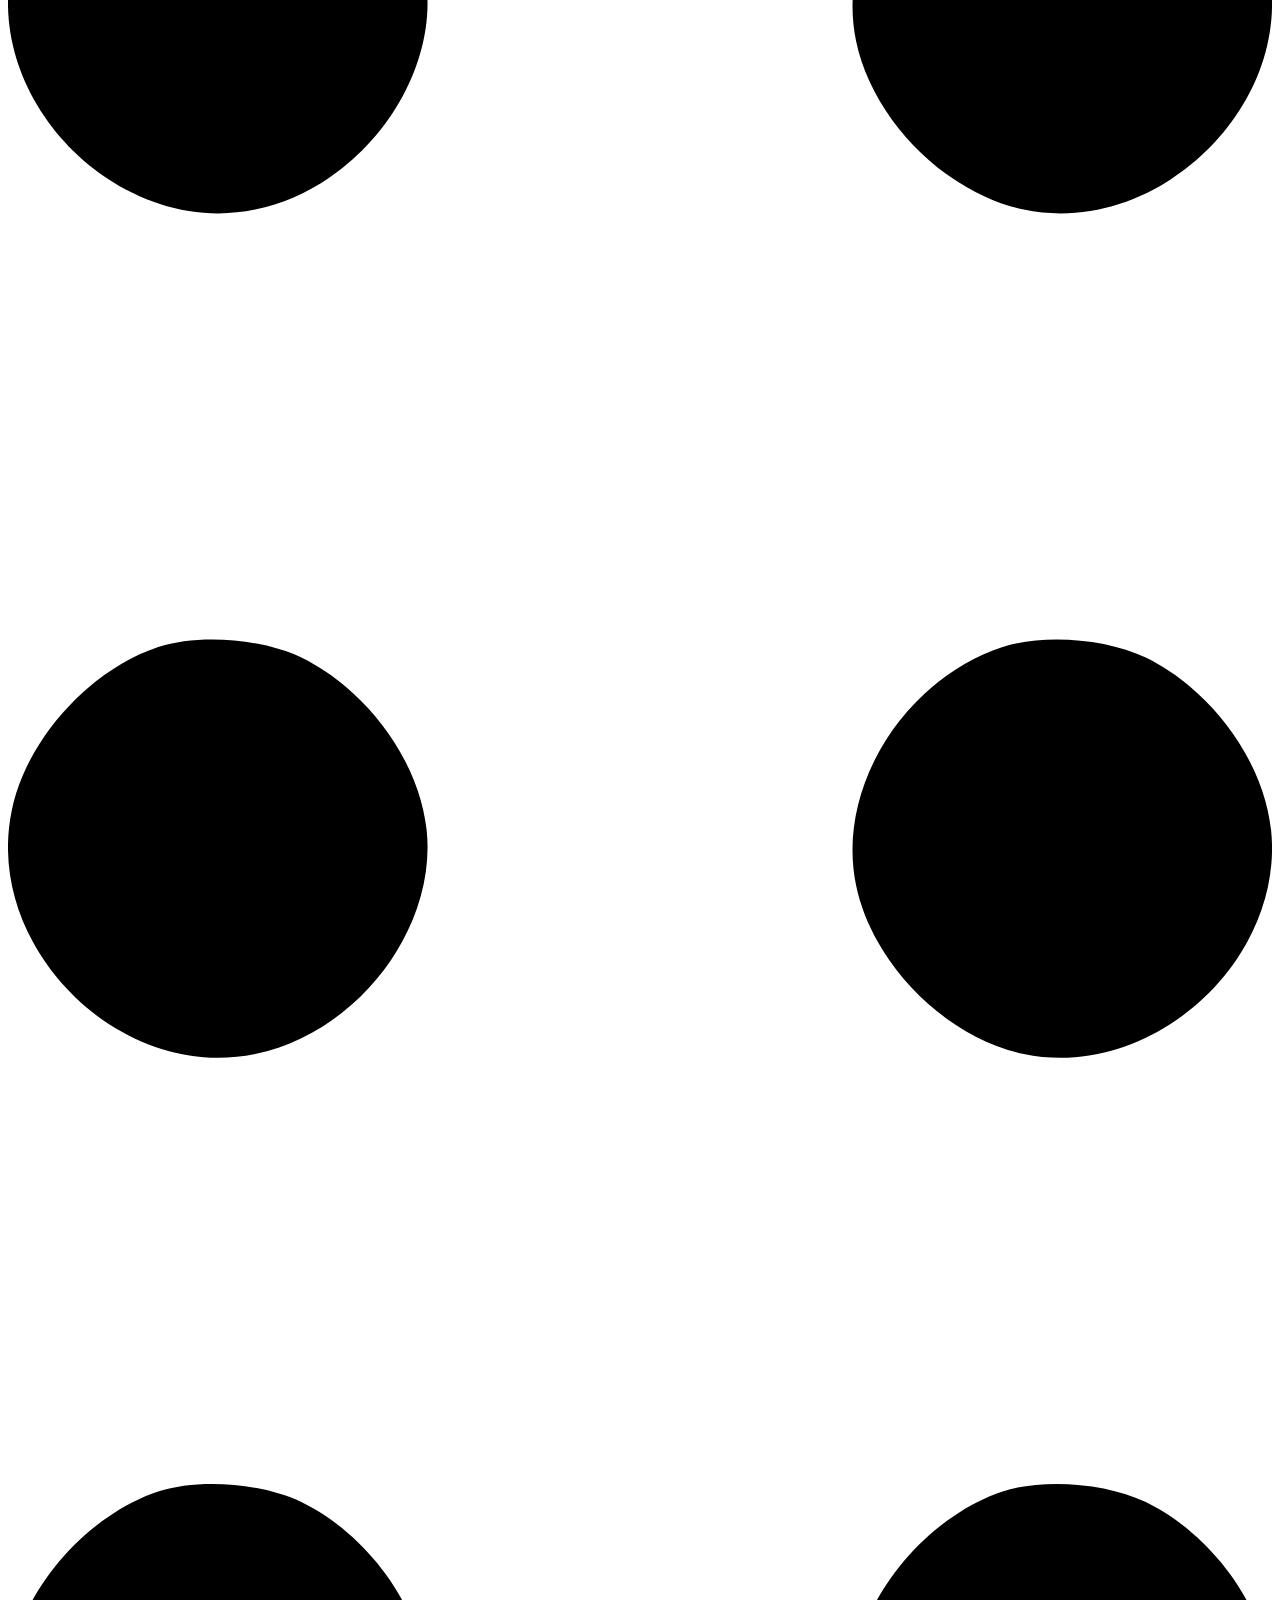
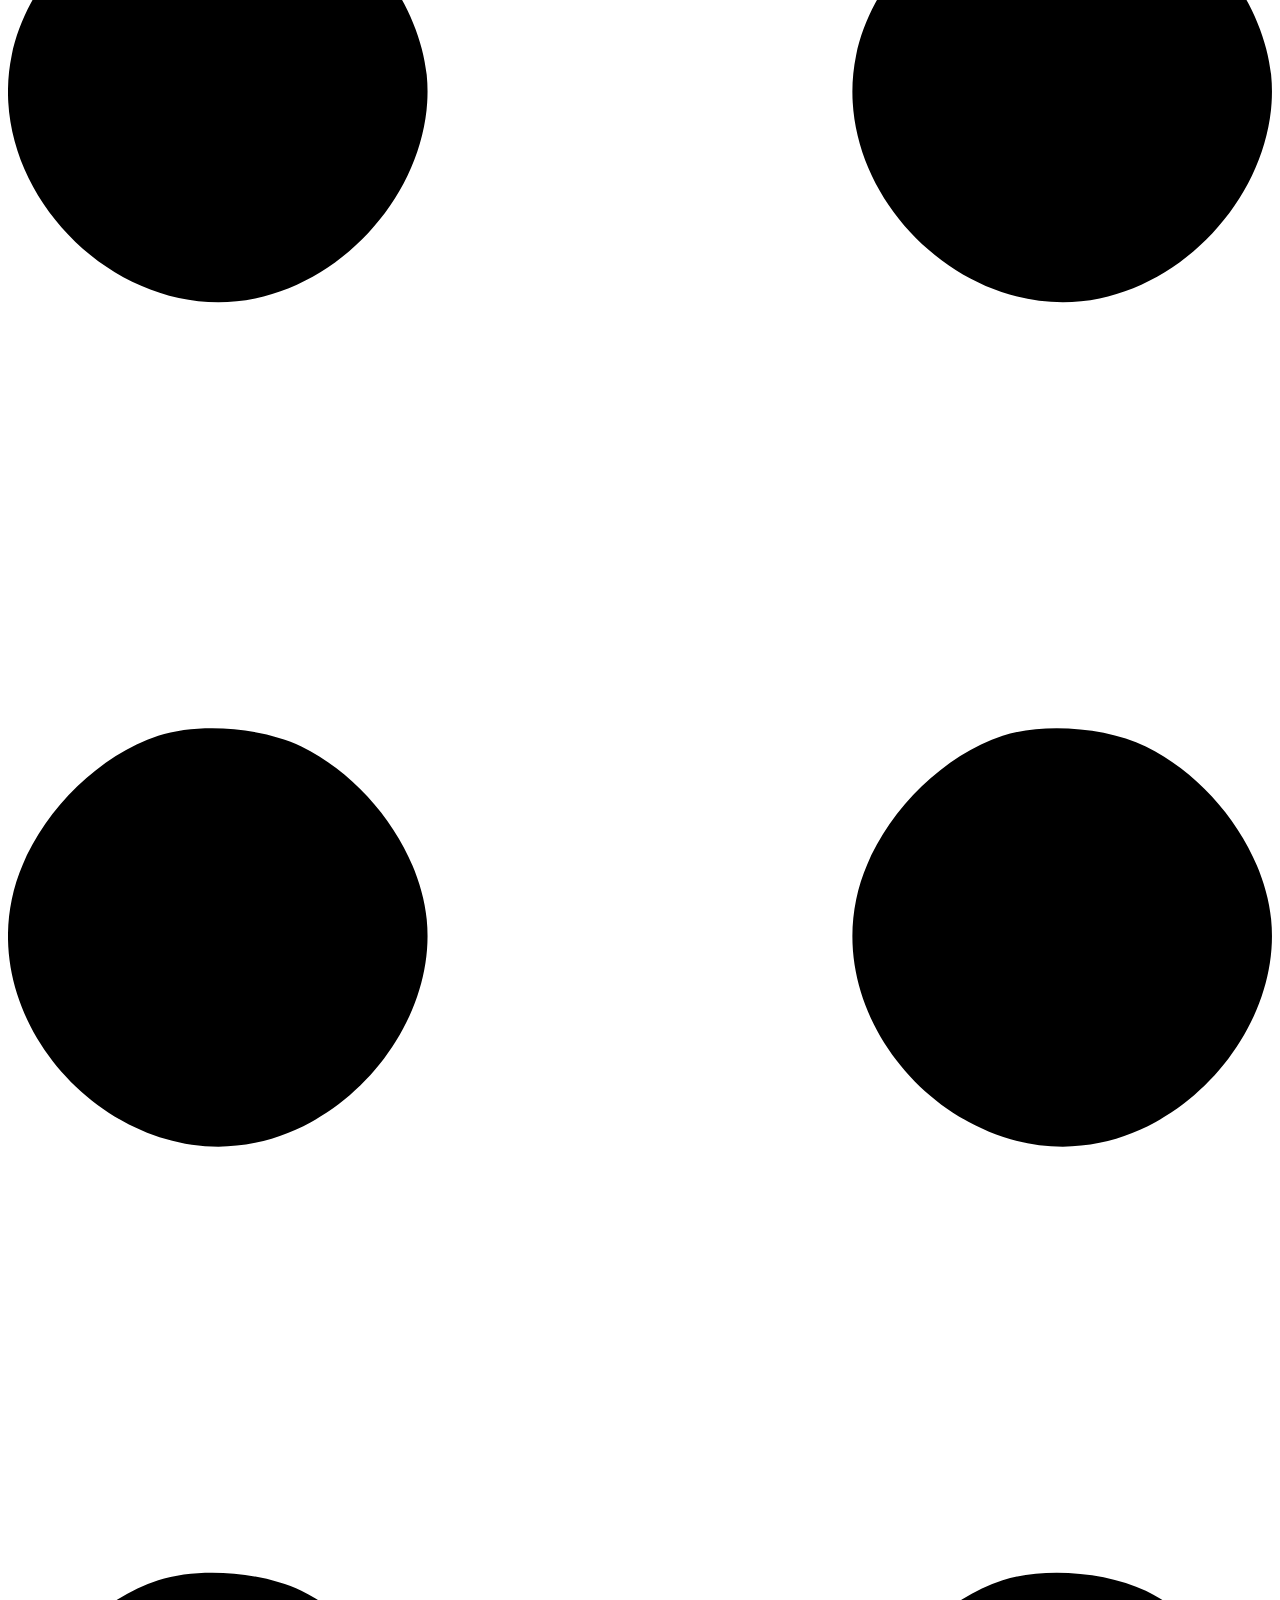
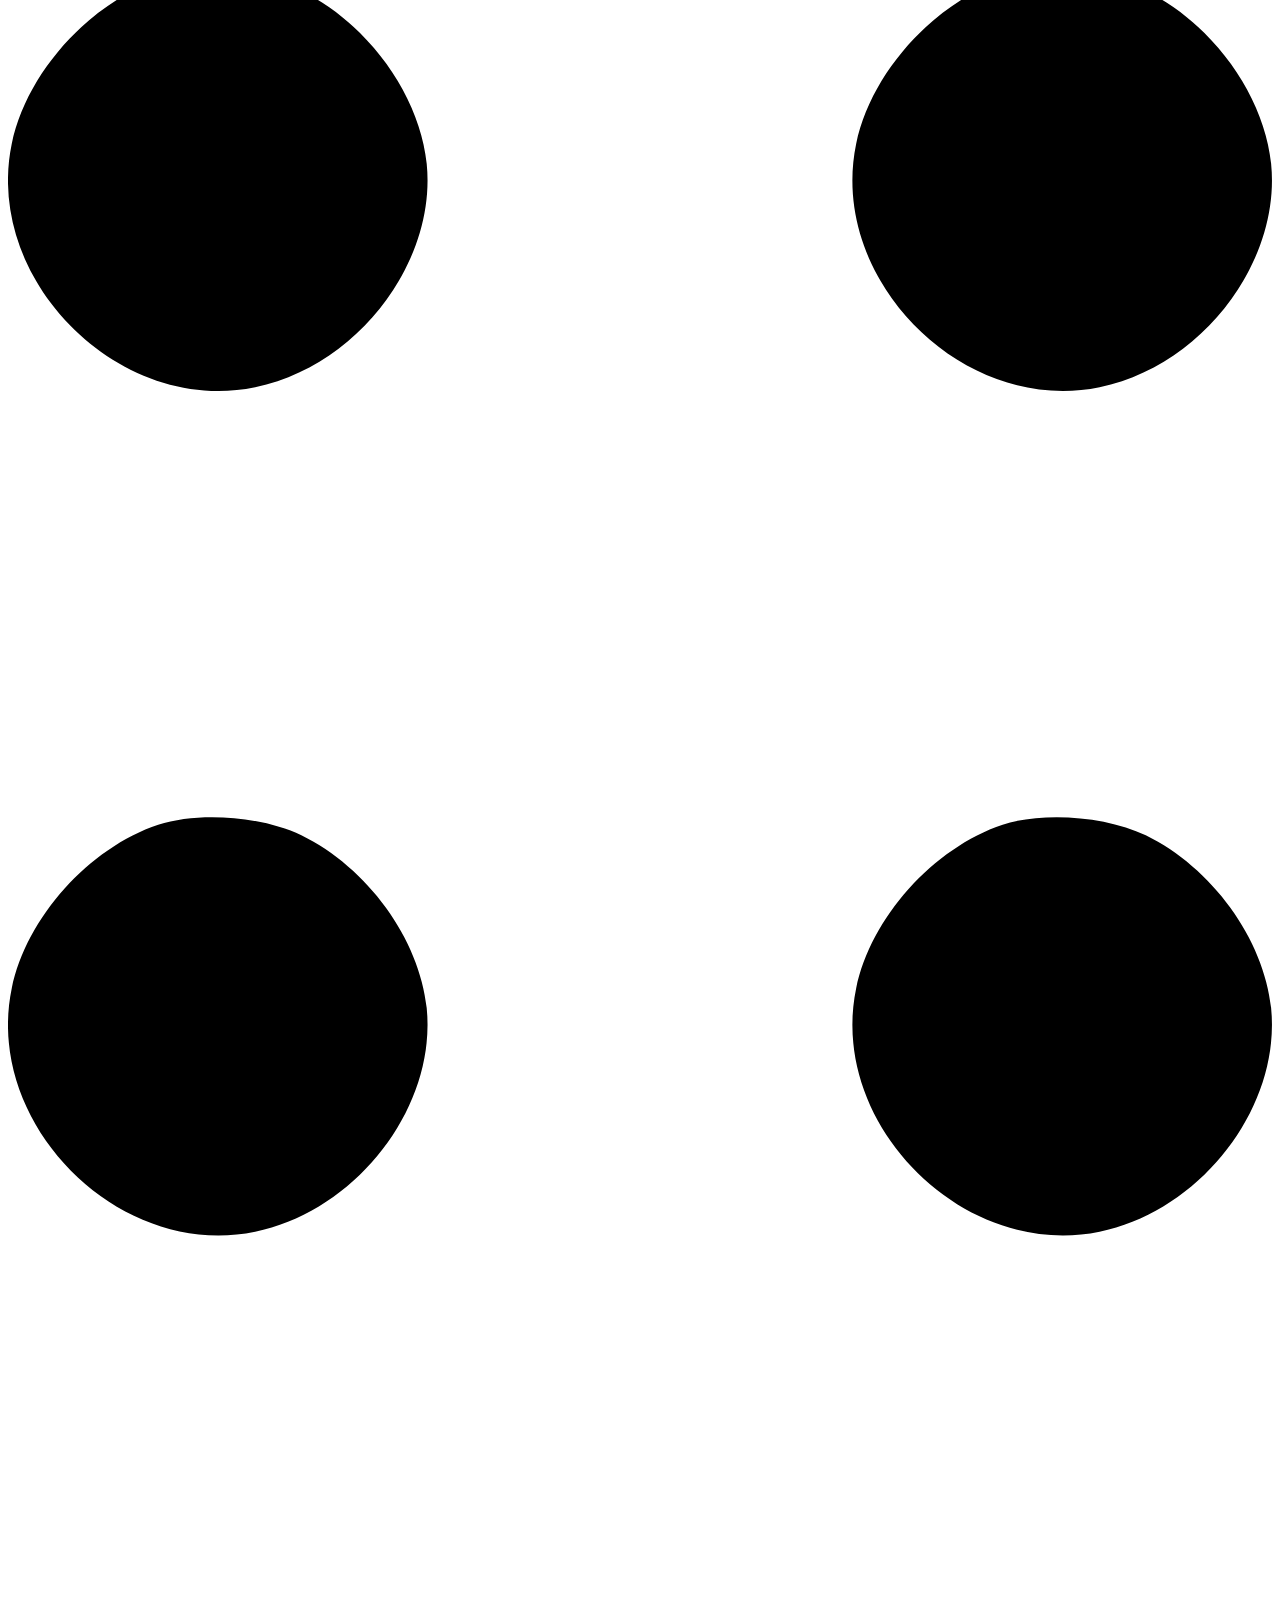
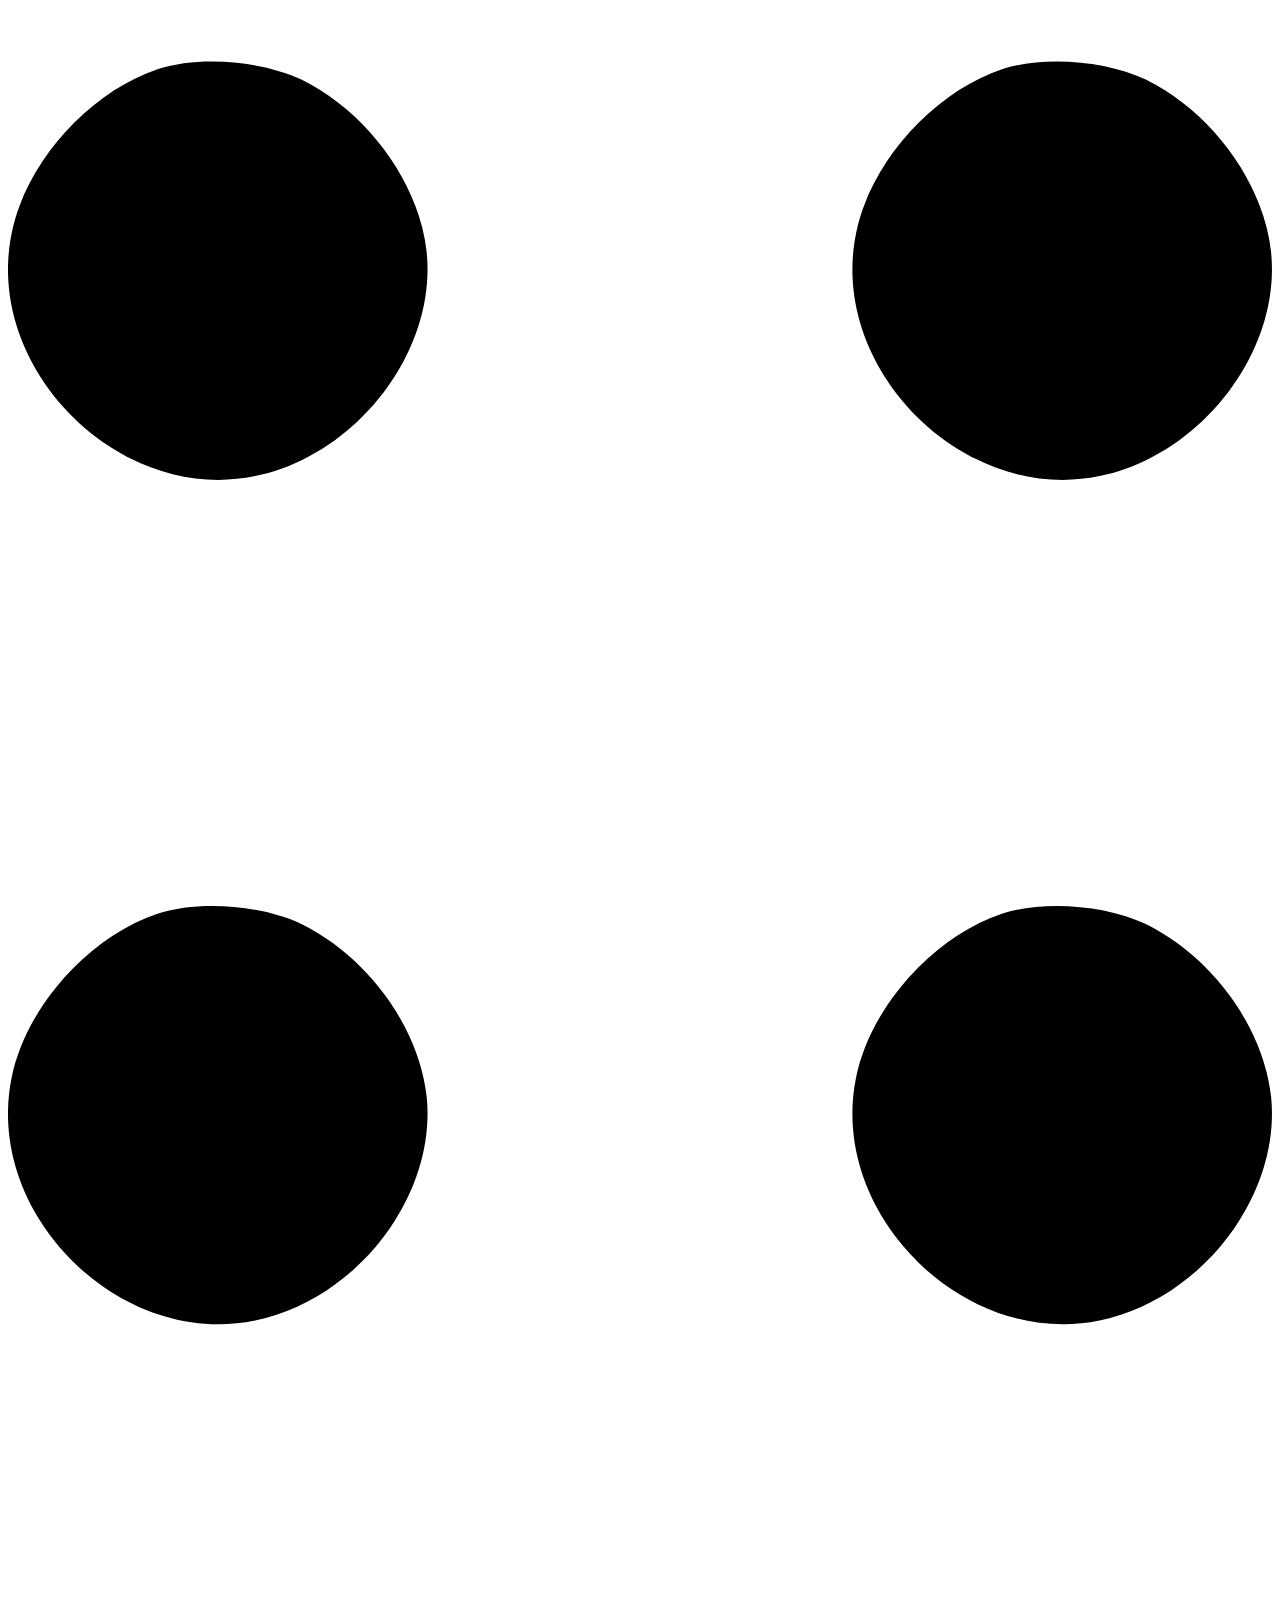
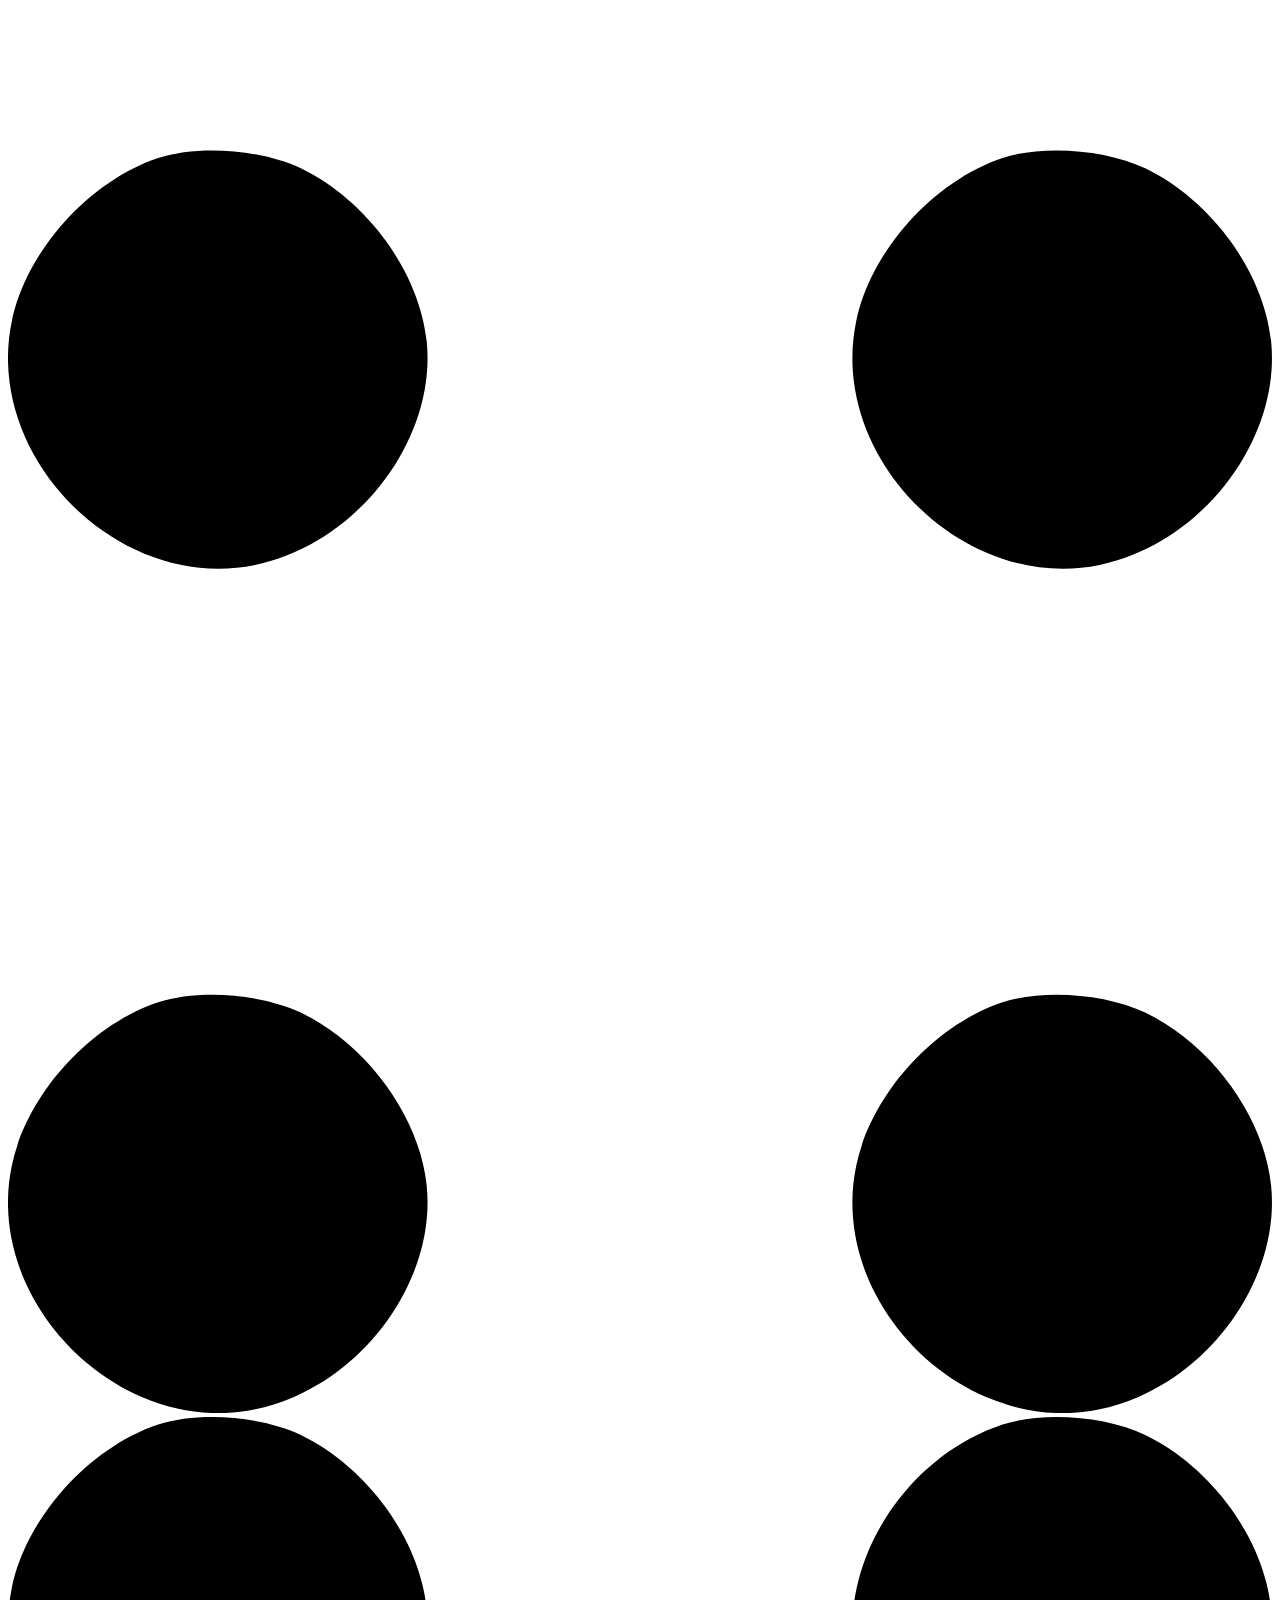
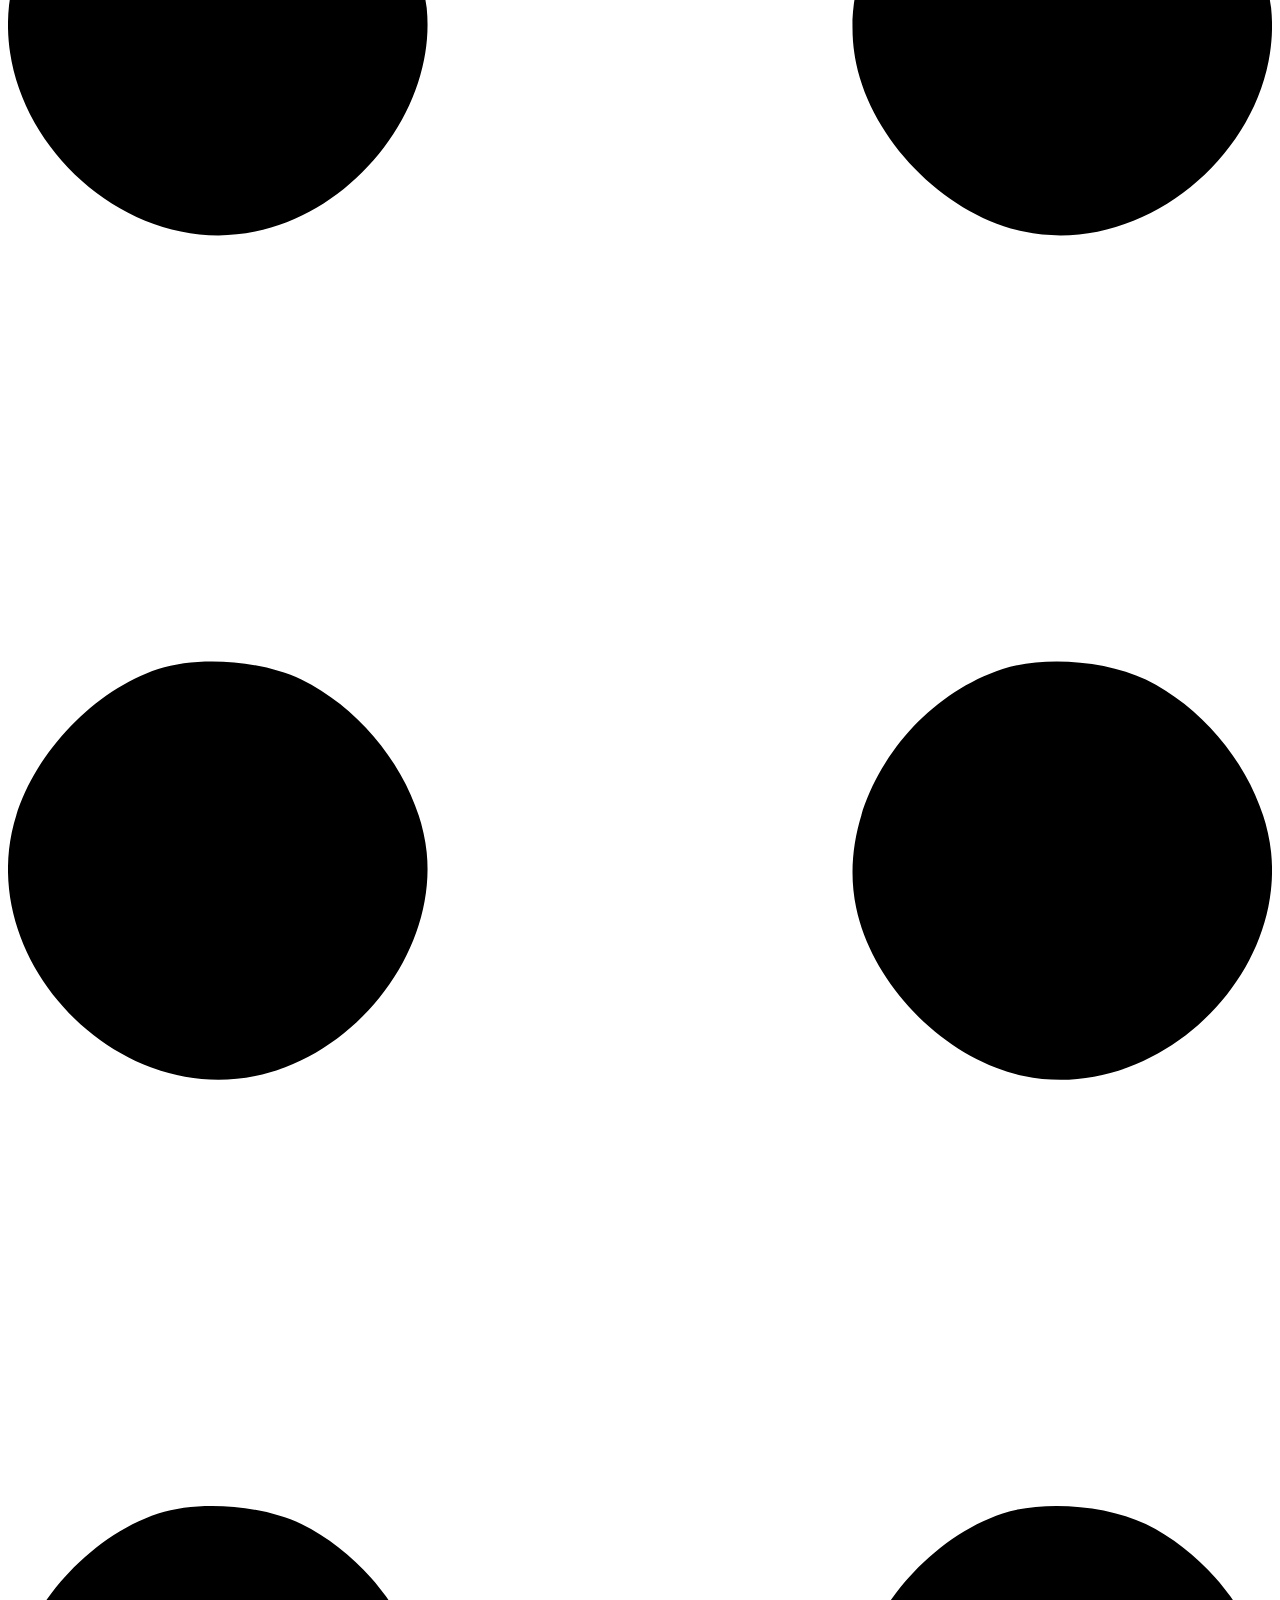
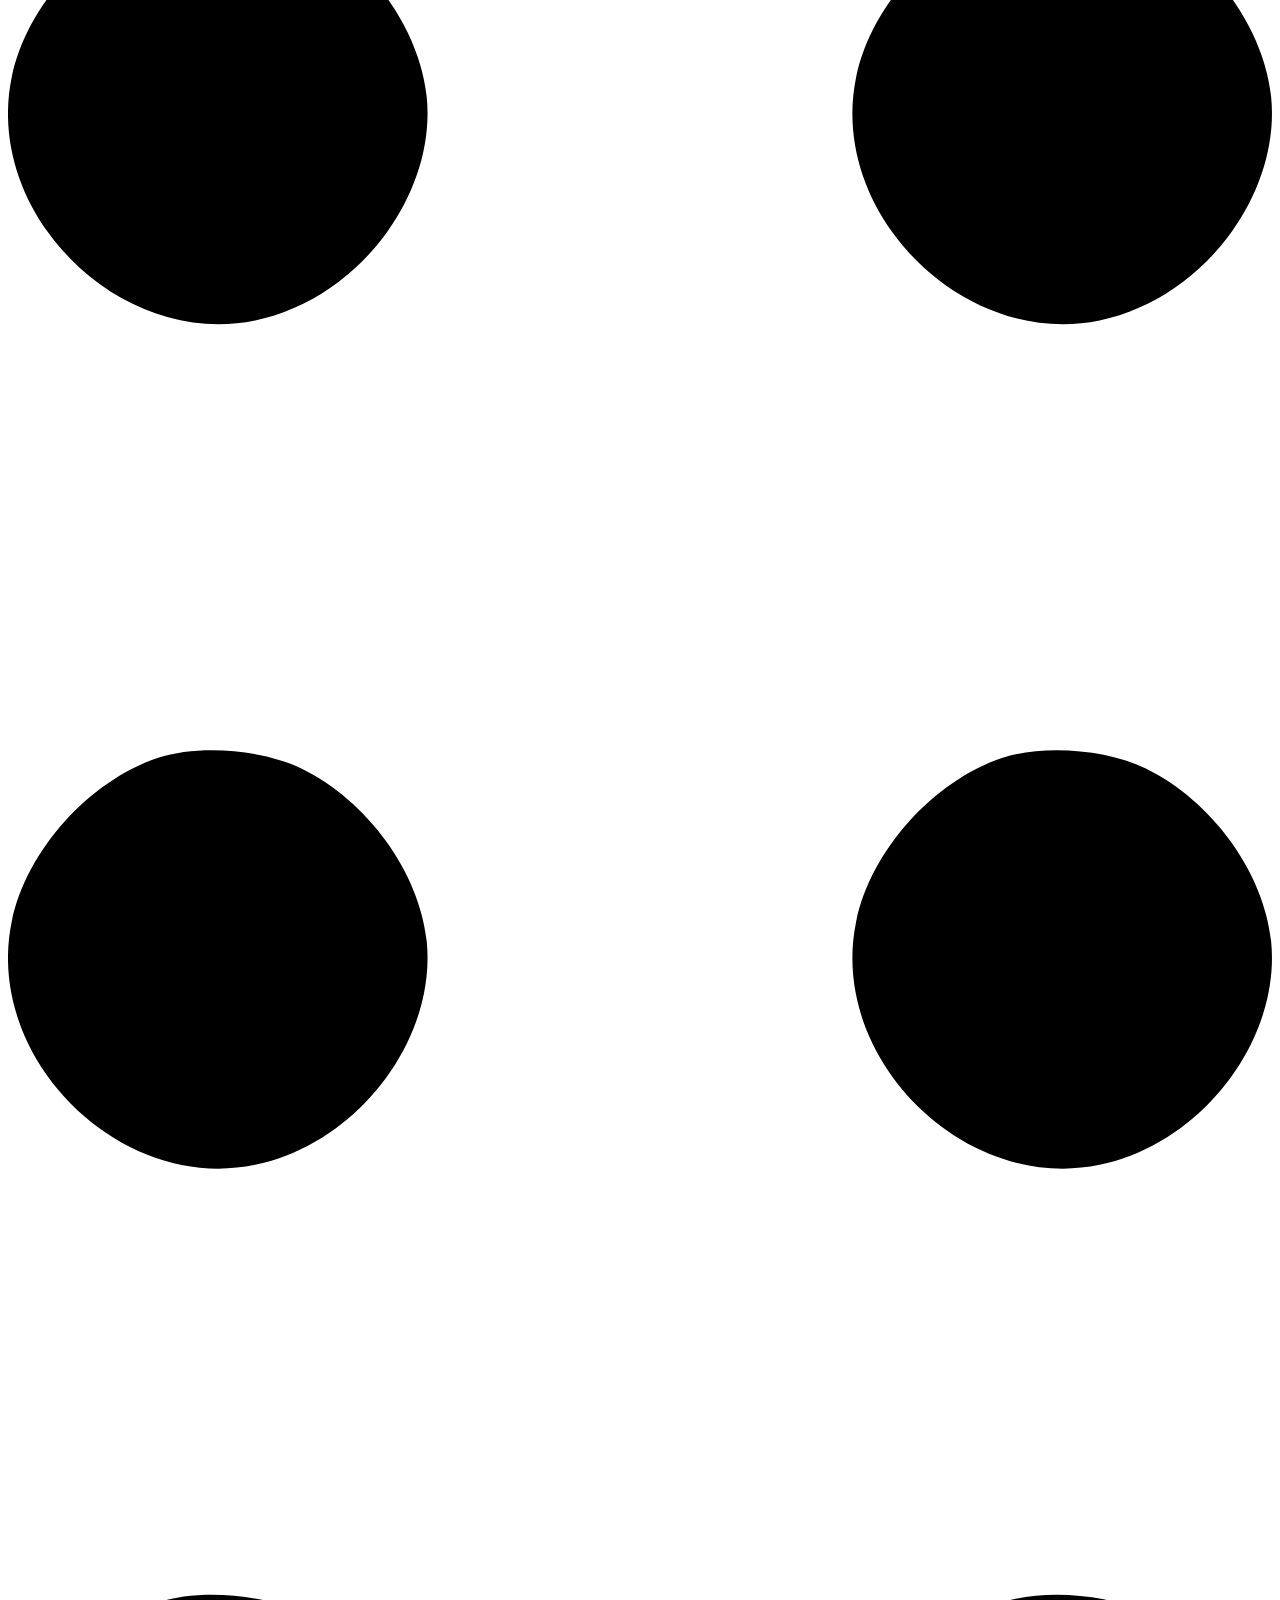
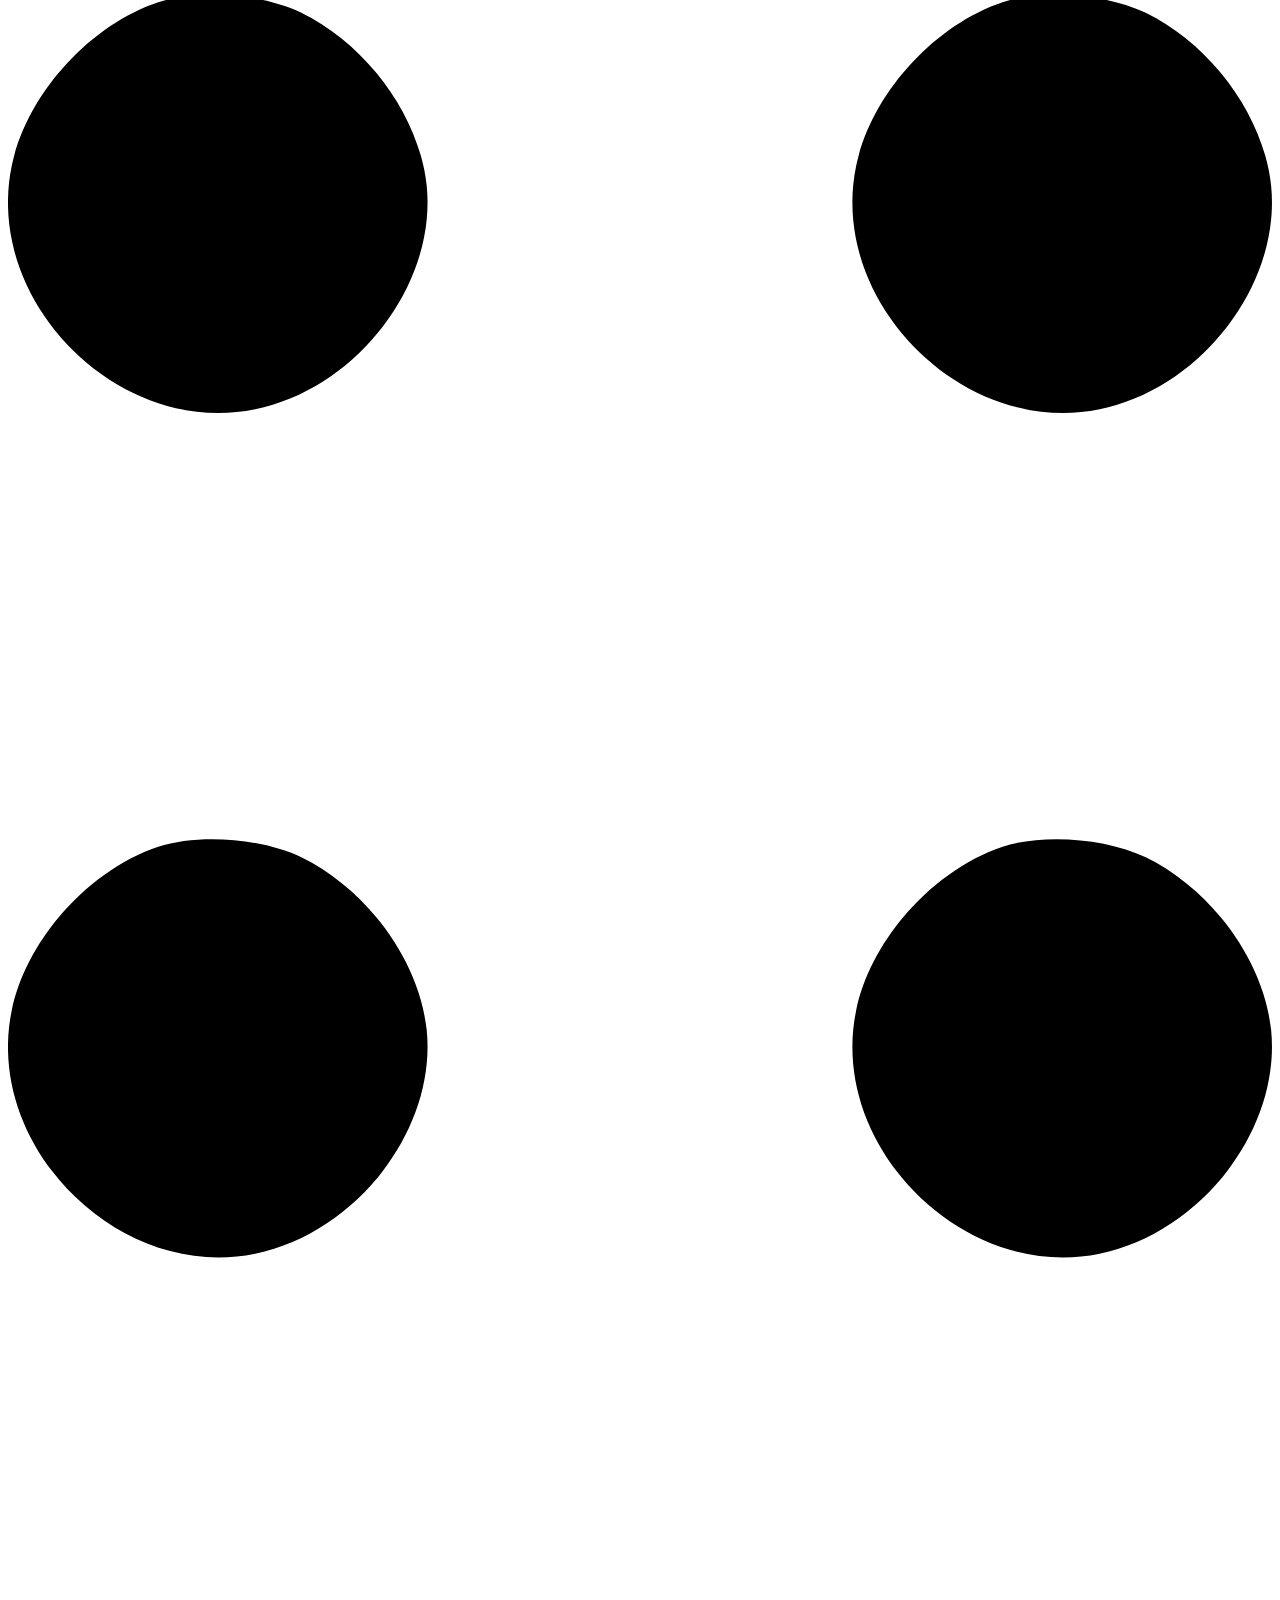
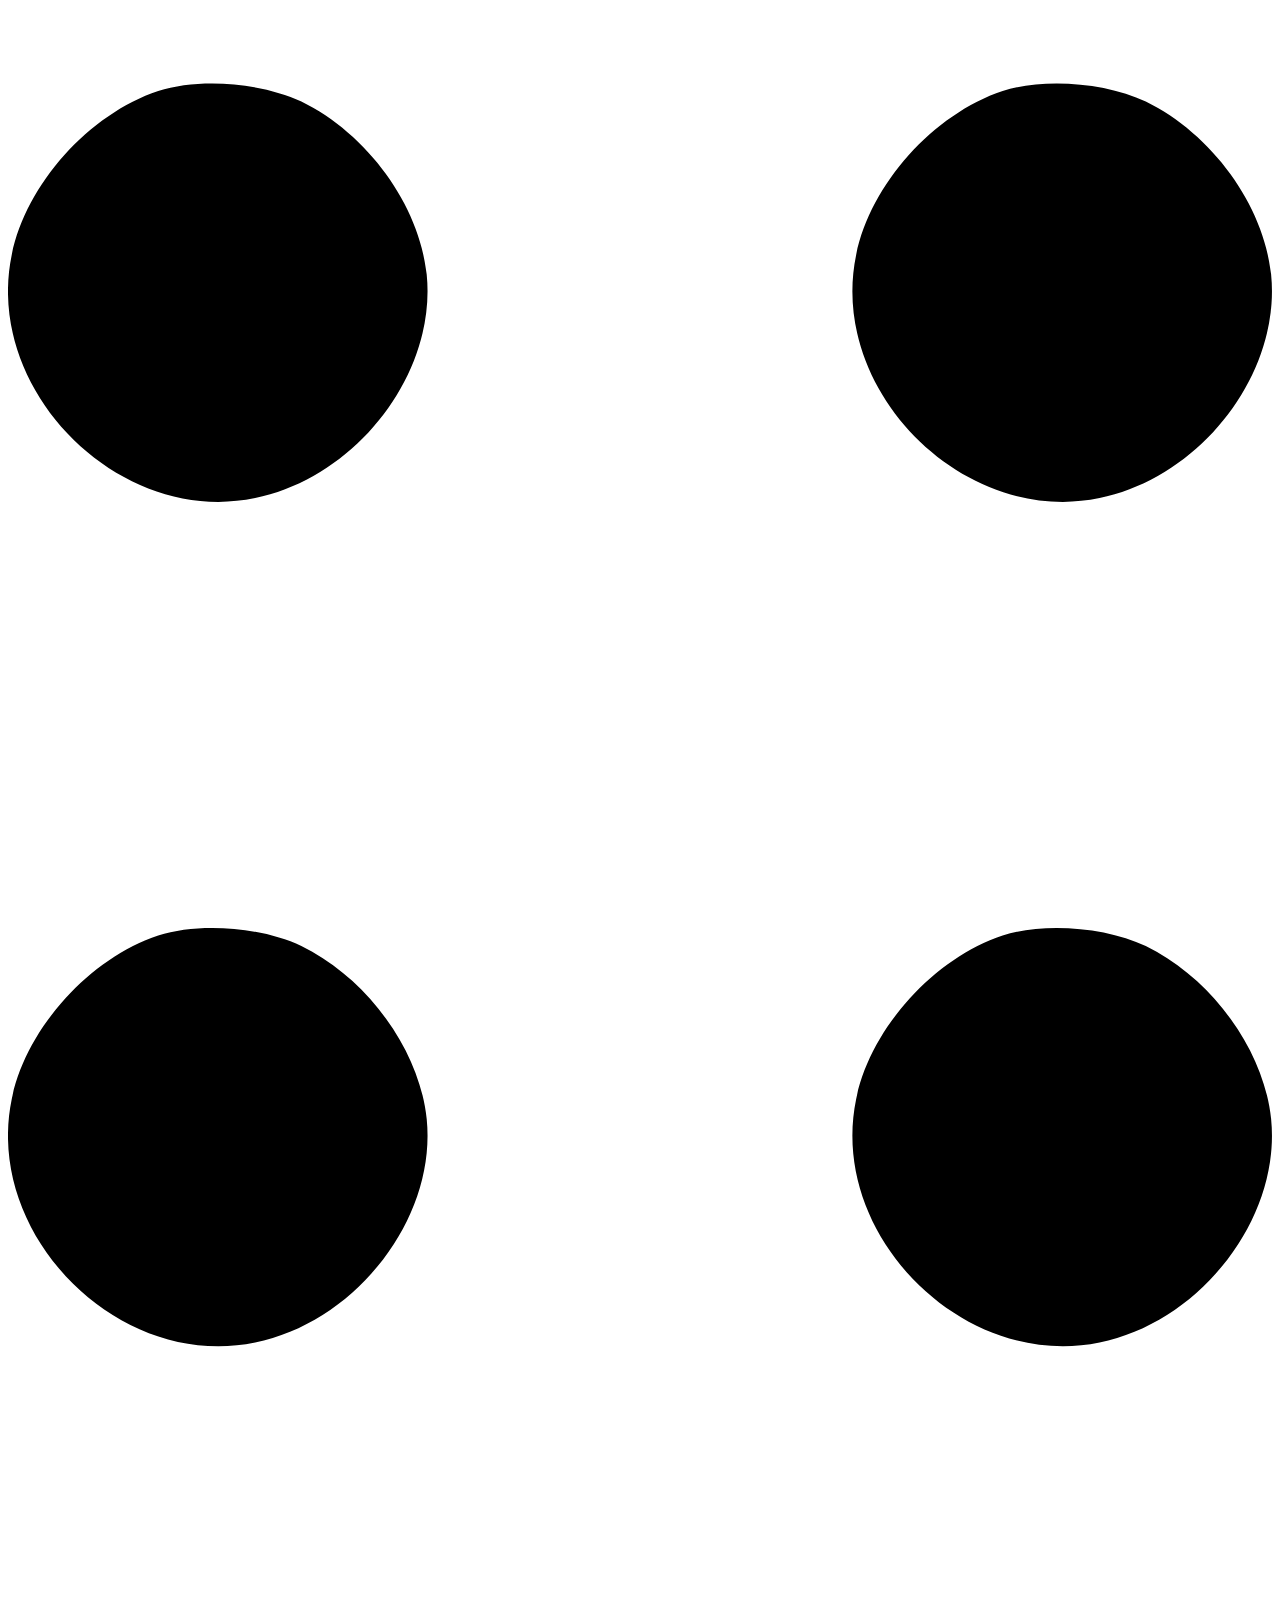
==== commit 2dd22cd7: "Merge branch 'main' of https://github.com/afiq-muhaimin/afiq-muhaimin.github.io" ====
--- a/index.html
+++ b/index.html
@@ -7,7 +7,7 @@
         <meta name="author" content="" />
         <title>Afiq Web Wizard</title>
         <!-- Favicon-->
-        <link rel="icon" type="image/x-icon" href="assets/favicon.ico" />
+        <link rel="icon" type="image/x-icon" href="assets/Frame 1.png" />
         <!-- Custom Google font-->
         <link rel="preconnect" href="https://fonts.googleapis.com" />
         <link rel="preconnect" href="https://fonts.gstatic.com" crossorigin />
@@ -26,7 +26,7 @@
             <!-- Navigation-->
             <nav class="navbar navbar-expand-lg navbar-light bg-white py-3">
                 <div class="container px-5">
-                    <a class="navbar-brand" href="index.html"><span class="fw-bolder text-primary">Afiq Muhaimin Shahrol</span></a>
+                    <a class="navbar-brand" href="index.html"><span class="fw-bolder text-primary"><img src="assets/Frame 1.png" width="100%" height="auto"></img></span></a>
                     <button class="navbar-toggler" type="button" data-bs-toggle="collapse" data-bs-target="#navbarSupportedContent" aria-controls="navbarSupportedContent" aria-expanded="false" aria-label="Toggle navigation"><span class="navbar-toggler-icon"></span></button>
                     <div class="collapse navbar-collapse" id="navbarSupportedContent">
                         <ul class="navbar-nav ms-auto mb-2 mb-lg-0 small fw-bolder">
@@ -179,62 +179,123 @@
                     </div>
                 </div>
             </header>
-            <!-- About Section-->
-            <section class="bg-light py-5">
-                <div class="container px-5">
+            <!--My Services-->
+            <section class="bg-white">
+                <div class="container px-2">
                     <div class="row gx-5 justify-content-center">
-                        <div class="col-xxl-8">
-                            <div class="text-center my-5">
-                                <h2 class="display-5 fw-bolder"><span class="text-gradient d-inline">About Me</span></h2>
-                                <p class="lead fw-light mb-4">My name is Afiq Muhaimin and Im Software Engineer to be soon.</p>
-                                <p class="text-muted">A 22-year-old student studying Information Systems Engineering with a strong passion for acquiring knowledge across various computational domains. </p>
-                                <div class="d-flex justify-content-center fs-2 gap-4">
-                                    <a class="text-gradient" href="#!"><i class="bi bi-twitter"></i></a>
-                                    <a class="text-gradient" href="#!"><i class="bi bi-linkedin"></i></a>
-                                    <a class="text-gradient" href="#!"><i class="bi bi-github"></i></a>
+                        <div class="col">
+                            <div class="text-center">
+                                <h2 class="display-5 fw-bolder mb-5"><span class="text-gradient d-inline">My Specialties</span></h2>
+                                <div class="row">
+                                    <div class="col-lg-4 d-flex align-items-stretch mb-2">
+                                        <div class="card bg-gradient-primary-to-secondary border-none">
+                                            <div class="p-3">
+                                                <h2 class="card-title display-10 fw-bolder">
+                                                    <span class="text-light d-inline">Website Development</span>
+                                                </h2>
+                                            </div> 
+                                            <div class="card-body">
+                                                <h6 class="display-0 fw-bolder">
+                                                    <span class="text-light d-inline">
+                                                       Crafting responsive and user-friendly web applications, leveraging the latest technologies and best practices to deliver seamless digital experiences.
+                                                    </span>
+                                                </h6>
+                                            </div>
+                                        </div>
+                                    </div>
+                                    <div class="col-lg-4 d-flex align-items-stretch mb-2">
+                                        <div class="card bg-gradient-primary-to-secondary">
+                                            <div class="p-3">
+                                                <h2 class="card-title display-10 fw-bolder">
+                                                    <span class="text-light d-inline">Website Maintenance</span>
+                                                </h2>
+                                            </div> 
+                                            <div class="card-body">
+                                                <h6 class="display-0 fw-bolder">
+                                                    <span class="text-light d-inline">
+                                                        Ensuring optimal performance and security for websites through comprehensive maintenance, regular updates, and proactive troubleshooting
+                                                    </span>
+                                                </h6>
+                                            </div>
+                                        </div>
+                                    </div>
+
+                                    <div class="col-lg-4 d-flex align-items-stretch mb-2">
+                                        <div class="card bg-gradient-primary-to-secondary">
+                                            <div class="p-3">
+                                                <h2 class="card-title display-10 fw-bolder">
+                                                    <span class="text-light d-inline">Backend Programming</span>
+                                                </h2>
+                                            </div> 
+                                            <div class="card-body">
+                                                <h6 class="display-0 fw-bolder">
+                                                    <span class="text-light d-inline">
+                                                        Focusing on building robust, scalable, and efficient server-side applications and services
+                                                    </span>
+                                                </h6>
+                                            </div>
+                                        </div>
+                                    </div>
                                 </div>
                             </div>
                         </div>
                     </div>
-                </div>
             </section>
-            <!--Services Section-->
+            <!--Pricing and Package Section-->
+            <!--
             <section class="bg-white py-5">
                 <div class="container px-2">
                     <div class="row gx-5 justify-content-center">
                         <div class="col">
                             <div class="text-center">
-                                <h2 class="display-5 fw-bolder mb-5"><span class="text-gradient d-inline">My Services</span></h2>
+                                <h2 class="display-5 fw-bolder mb-5"><span class="text-gradient d-inline">Pricing and Packages</span></h2>
                                 <div class="row">
                                     <div class="col-md-4 mb-3">
-                                        <div class="card border-secondary">
-                                            <div class="mt-3">
-                                                <h2 class="card-title display-1 fw-bolder">
-                                                    <span class="text-gradient d-inline">Single Landing Page</span>
-                                                </h2>
-                                            </div> 
-                                            
-                                            <div class="card-body">
-                                                <h5 class="text-gradient d-inline">Price:</h5>
+                                        <div class="card bg-gradient-primary-to-secondary border-none">
+                                            <div class="p-3">
+                                                <h2 class="card-title display-10 fw-bolder">
+                                                    <span class="text-light d-inline">Single Landing Page</span>
+                                                </h2>
+                                            </div> 
+                                            <div class="card-body">
+                                                <h6 class="display-0 fw-bolder">
+                                                    <span class="text-light d-inline">
+                                                        Ideal for personal branding and promoting products, services, and campaigns. A great way to establish your online presence.
+                                                    </span>
+                                                </h6>
                                             </div>
                                         </div>
                                     </div>
                                     <div class="col-md-4 mb-3">
-                                        <div class="card border-primary">
-                                            <div class="card-body">
-                                                    <h2 class="card-title display-10 fw-bolder">
-                                                        <span class="text-gradient d-inline">Multiple Landing Page</span>
-                                                    </h2>
+                                        <div class="card bg-gradient-primary-to-secondary">
+                                            <div class="p-3">
+                                                <h2 class="card-title display-10 fw-bolder">
+                                                    <span class="text-light d-inline">Multiple Landing Page</span>
+                                                </h2>
+                                            </div> 
+                                            <div class="card-body">
+                                                <h6 class="display-0 fw-bolder">
+                                                    <span class="text-light d-inline">
+                                                        Suitable for corporate, educational and informational websites. A great platform to convey your vision, mission and message
+                                                    </span>
+                                                </h6>
                                             </div>
                                         </div>
                                     </div>
 
                                     <div class="col-md-4 mb-3">
-                                        <div class="card border-dark">
-                                            <div class="card-body">
-                                                <h2 class="card-title display-10 fw-bolder">
-                                                    <span class="text-gradient d-inline">Website Redesign</span>
-                                                </h2>
+                                        <div class="card bg-gradient-primary-to-secondary">
+                                            <div class="p-3">
+                                                <h2 class="card-title display-10 fw-bolder">
+                                                    <span class="text-light d-inline">Web Redesign</span>
+                                                </h2>
+                                            </div> 
+                                            <div class="card-body">
+                                                <h6 class="display-0 fw-bolder">
+                                                    <span class="text-light d-inline">
+                                                        Ideal for revamping old and outdated websites with an enhanced user interface and experience.
+                                                    </span>
+                                                </h6>
                                             </div>
                                         </div>
                                     </div>
@@ -243,18 +304,34 @@
                         </div>
                     </div>
             </section>
+        -->
+        <!-- About Section-->
+        <section class="bg-white py-5">
+            <div class="container px-5">
+                <div class="row gx-5 justify-content-center">
+                    <div class="col-xxl-8">
+                        <div class="text-center my-5">
+                            <h2 class="display-5 fw-bolder"><span class="text-gradient d-inline">About Me</span></h2>
+                            <p class="lead fw-light mb-4">My name is Afiq Muhaimin, and I am an aspiring Software Engineer.</p>
+                            <p class="text-muted">At 23 years old, I am currently studying Information Systems Engineering, driven by a deep passion for exploring and mastering diverse computational fields.
+                            </p>
+                            <div class="d-flex justify-content-center fs-2 gap-4">
+                                <a class="text-gradient" href="https://www.linkedin.com/in/afiq-muhaimin-b-rassor-shahrol-620b22213?lipi=urn%3Ali%3Apage%3Ad_flagship3_profile_view_base_contact_details%3BRAs189%2B9QSS35847XZgM3g%3D%3D"><i class="bi bi-linkedin"></i></a>
+                                <a class="text-gradient" href="https://github.com/afiq-muhaimin"><i class="bi bi-github"></i></a>
+                            </div>
+                        </div>
+                    </div>
+                </div>
+            </div>
+        </section>
+
         </main>
         <!-- Footer-->
         <footer class="bg-white py-4 mt-auto">
             <div class="container px-5">
                 <div class="row align-items-center justify-content-between flex-column flex-sm-row">
-                    <div class="col-auto"><div class="small m-0">Copyright &copy; Afiq Muhaimin 2023</div></div>
+                    <div class="col-auto"><div class="small m-0">Copyright &copy; Afiq Muhaimin 2024</div></div>
                     <div class="col-auto">
-                        <a class="small" href="#!">Privacy</a>
-                        <span class="mx-1">&middot;</span>
-                        <a class="small" href="#!">Terms</a>
-                        <span class="mx-1">&middot;</span>
-                        <a class="small" href="#!">Contact</a>
                     </div>
                 </div>
             </div>
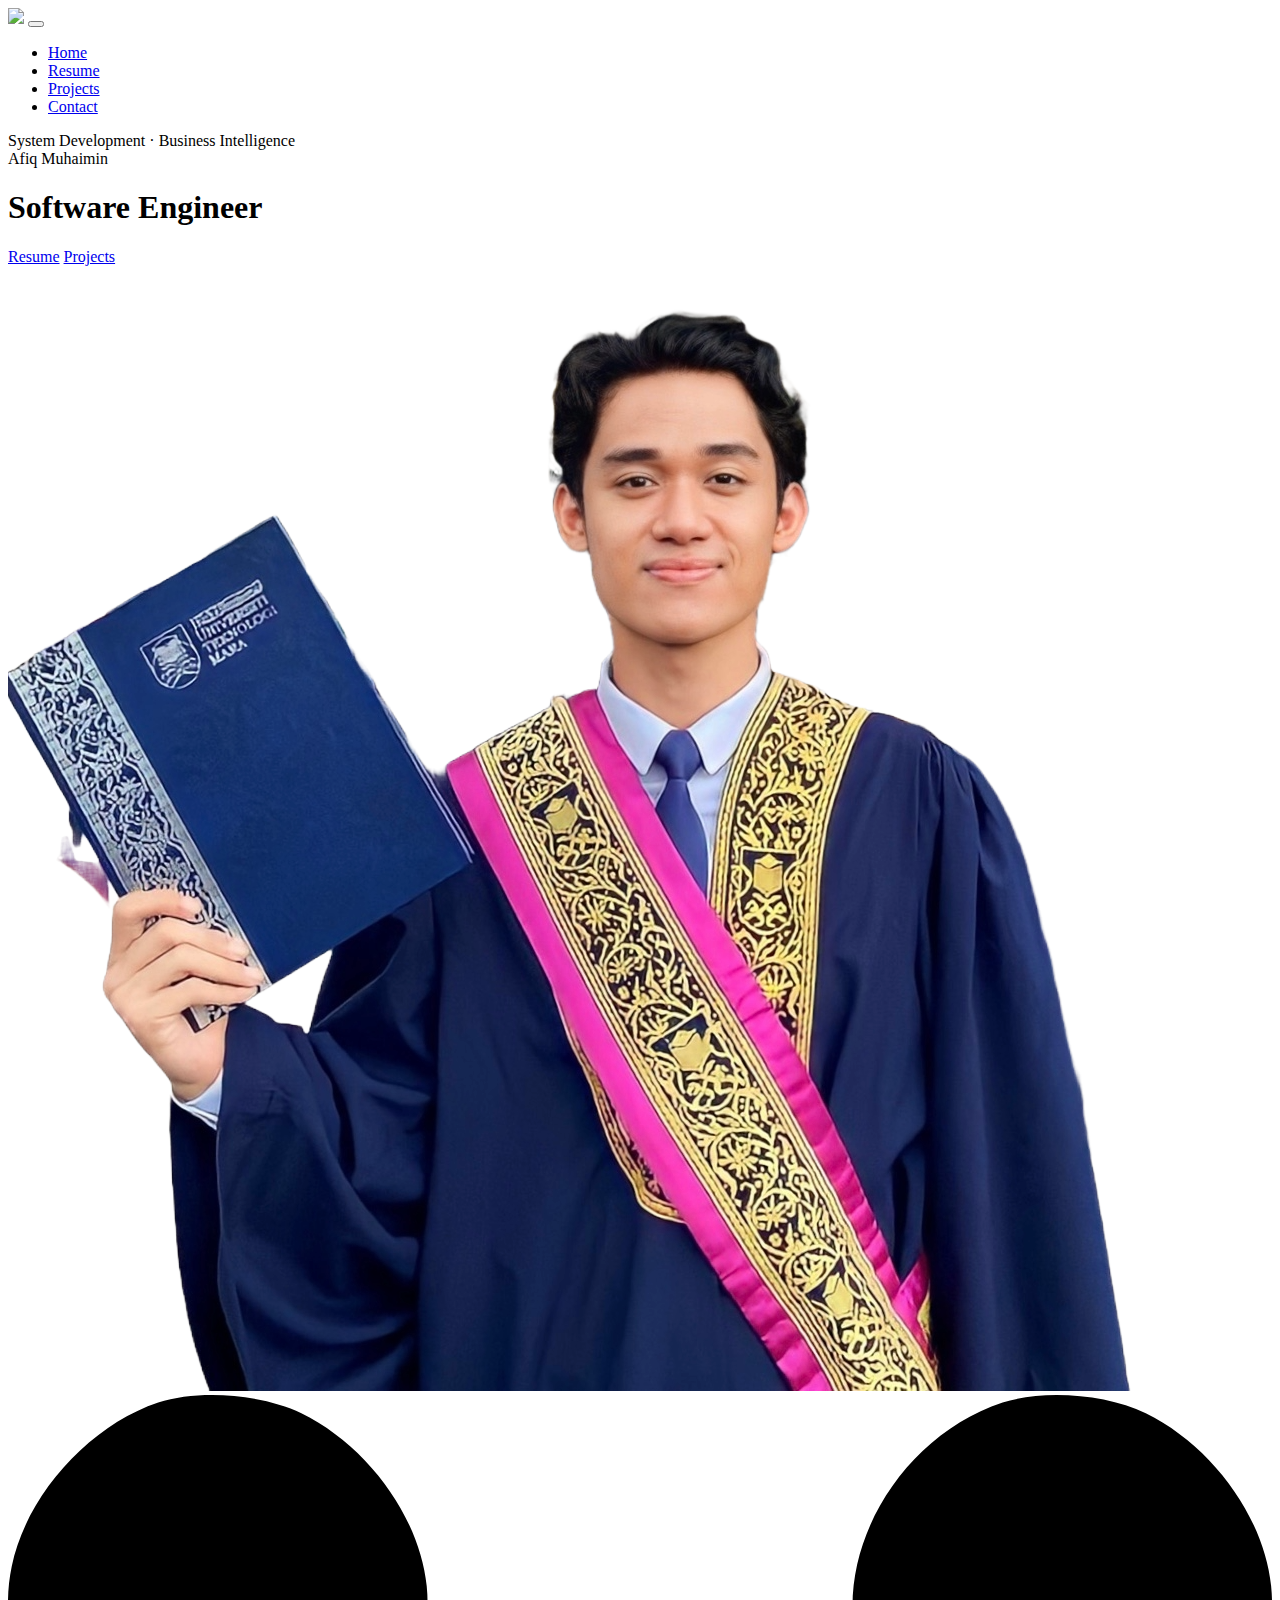
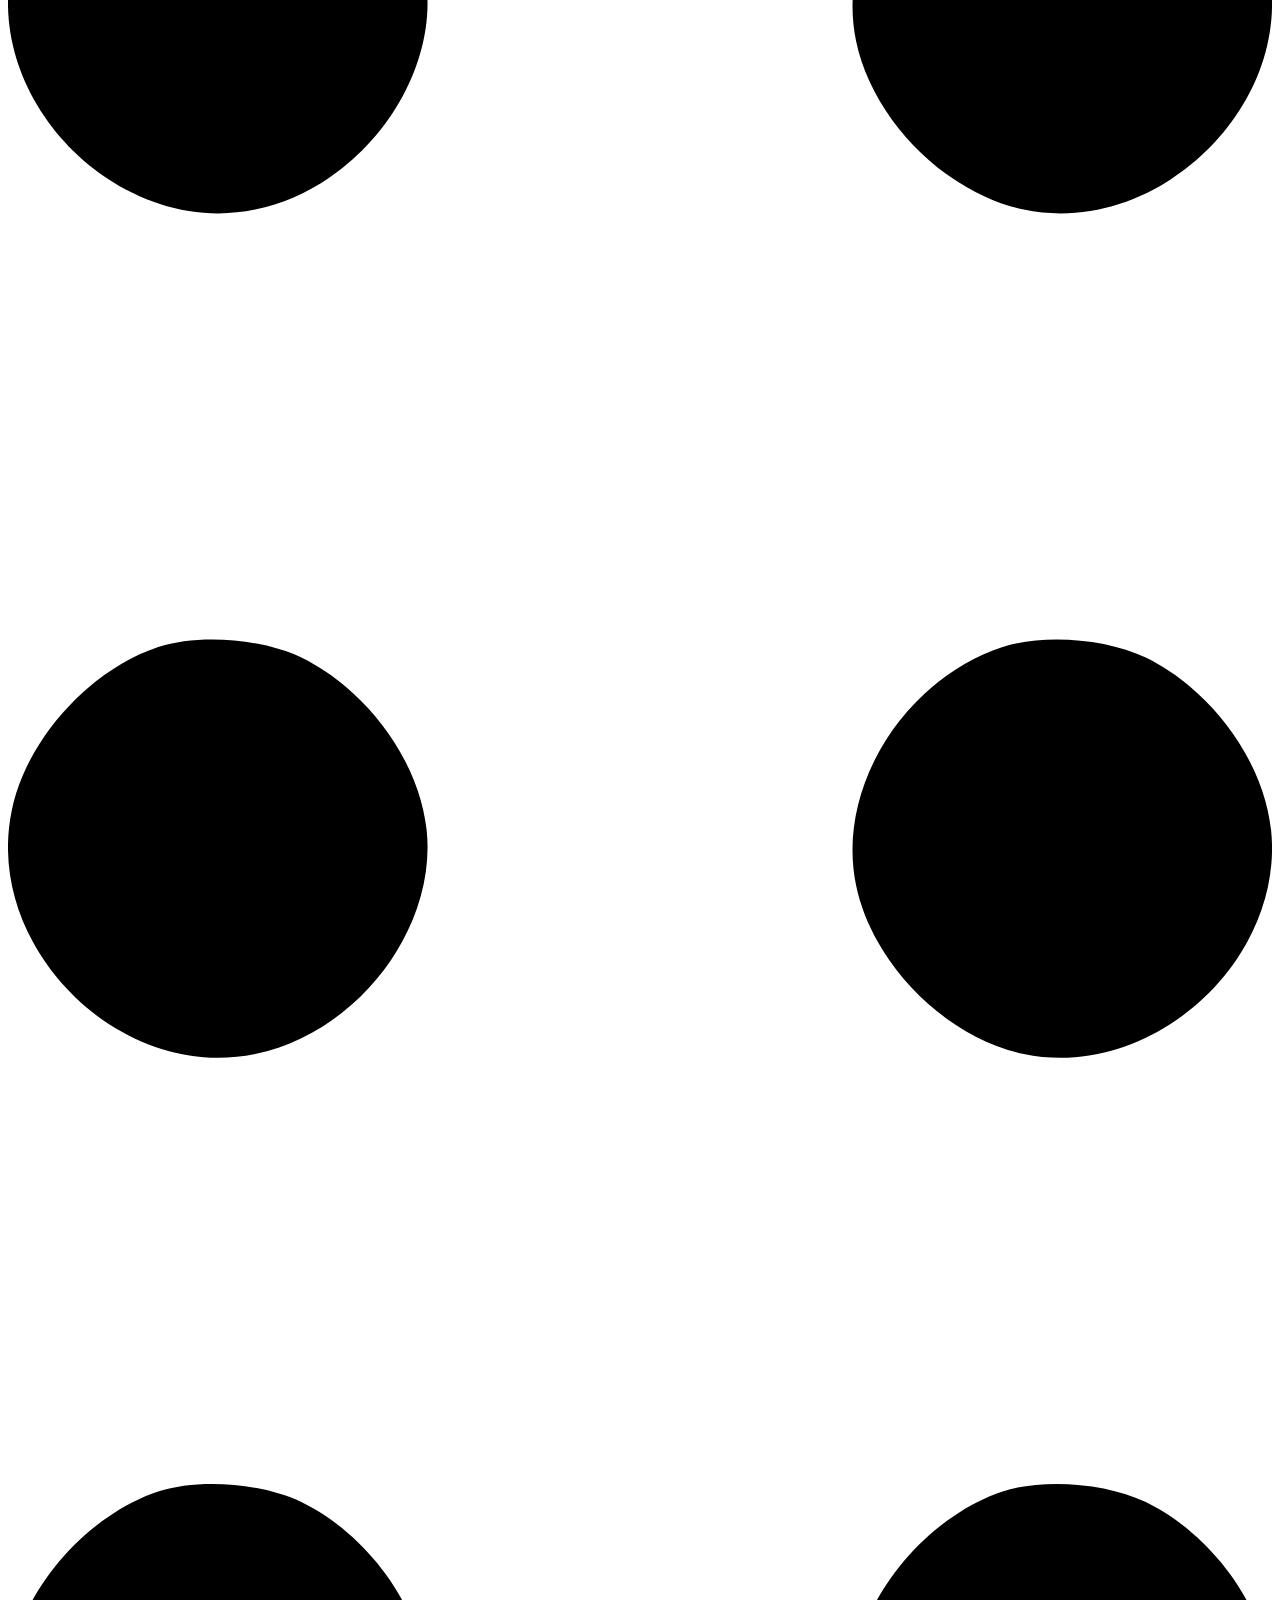
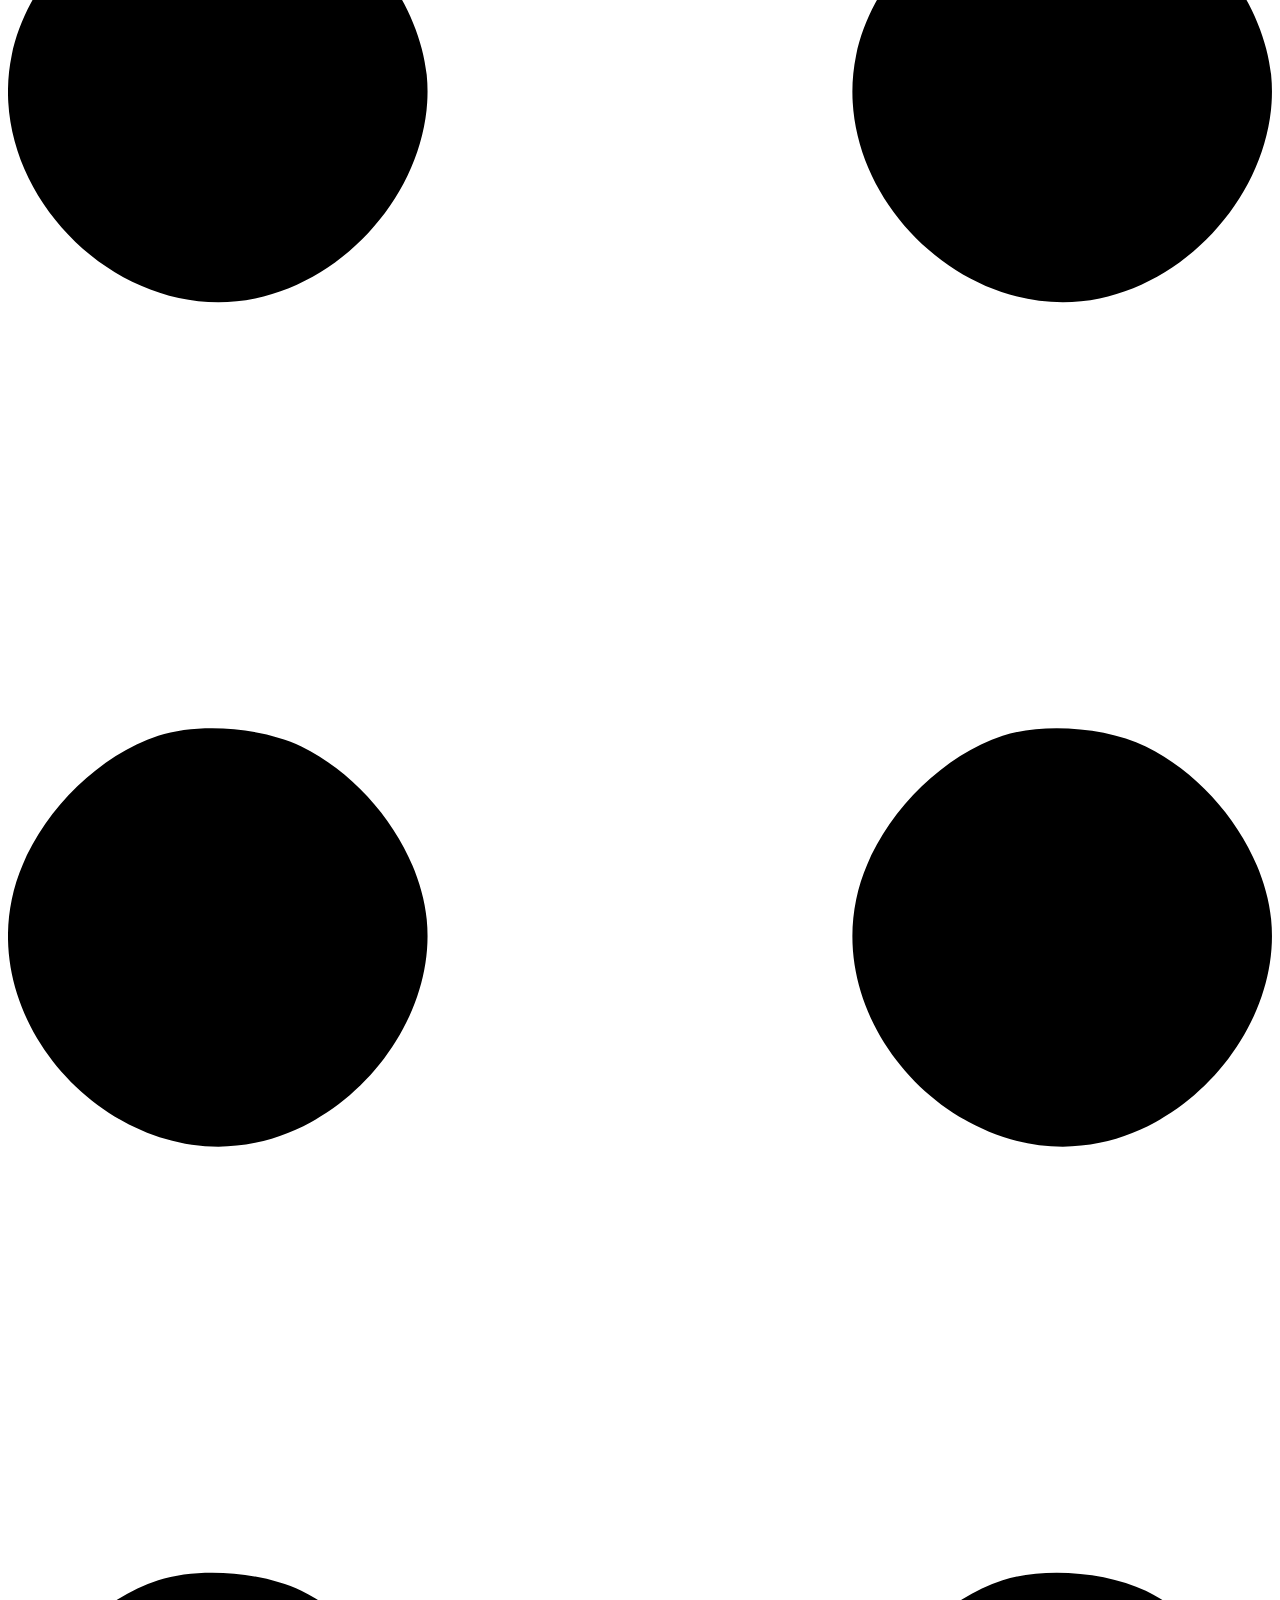
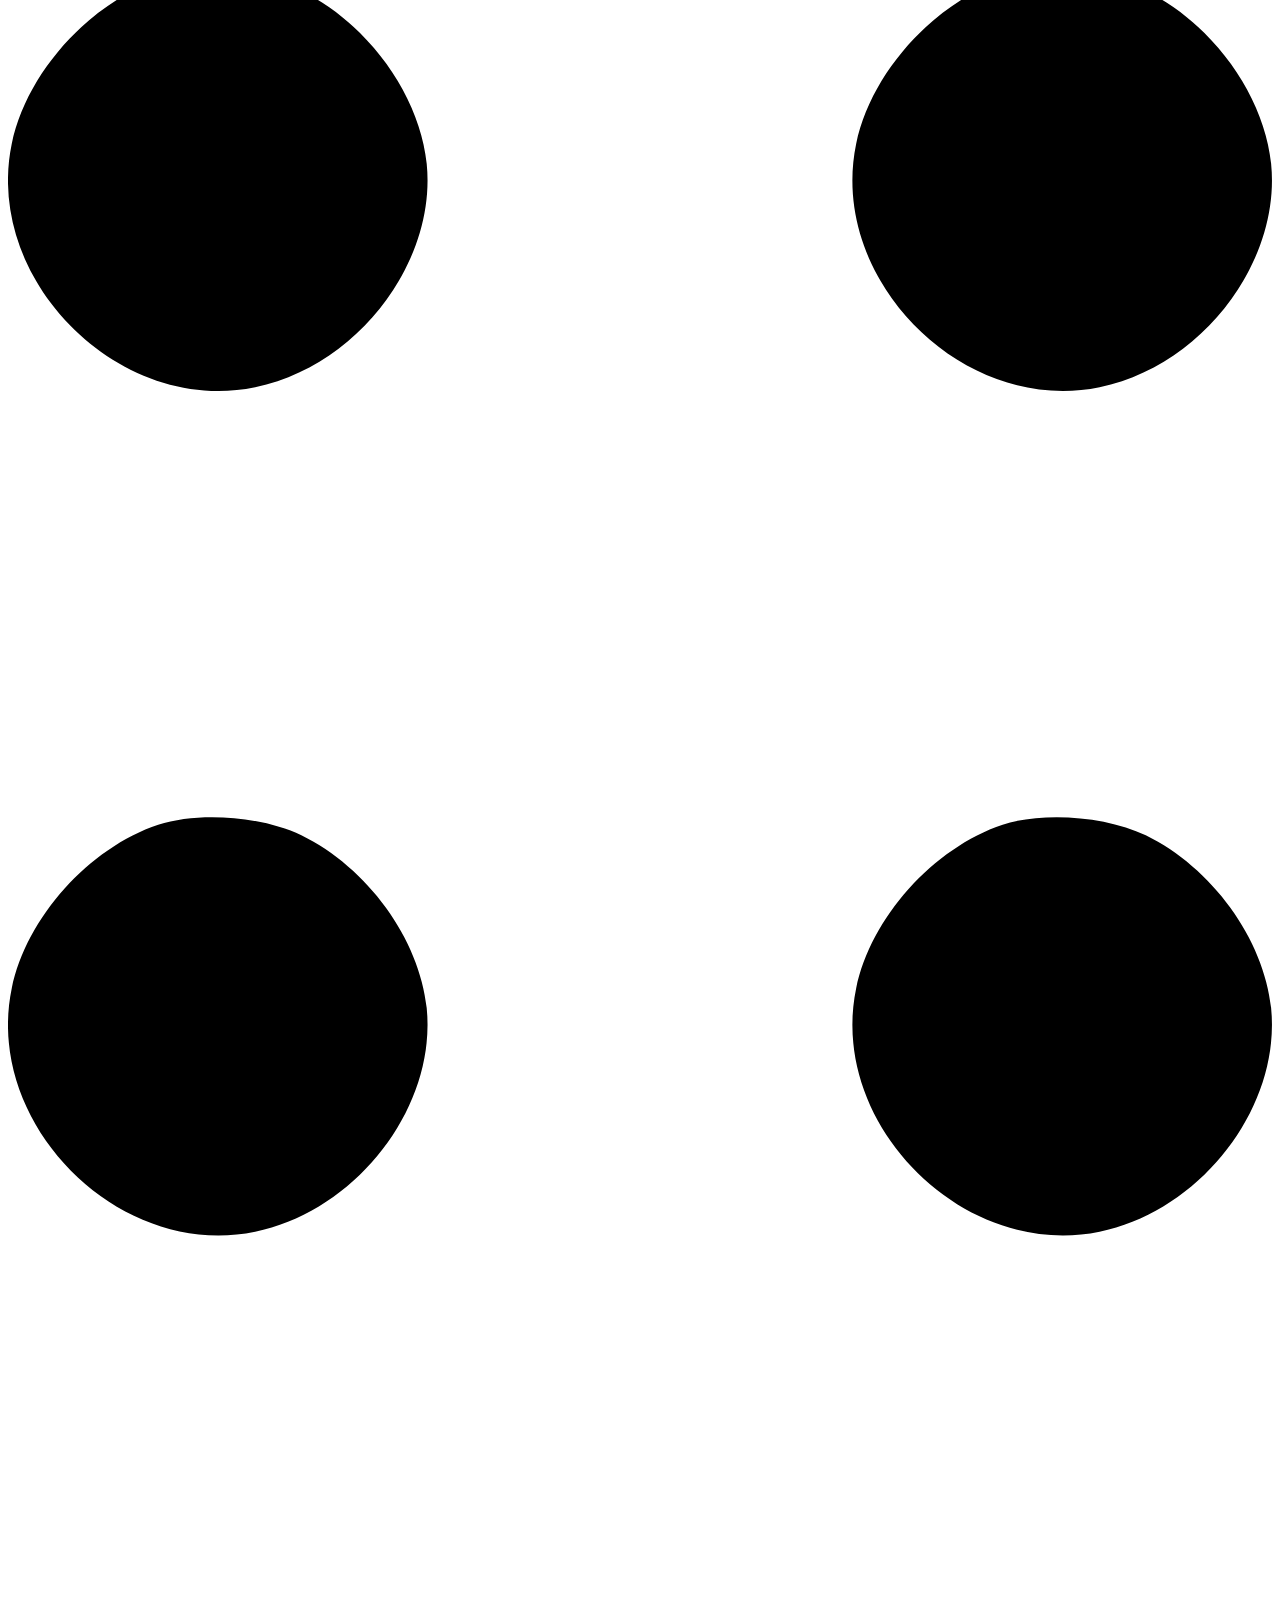
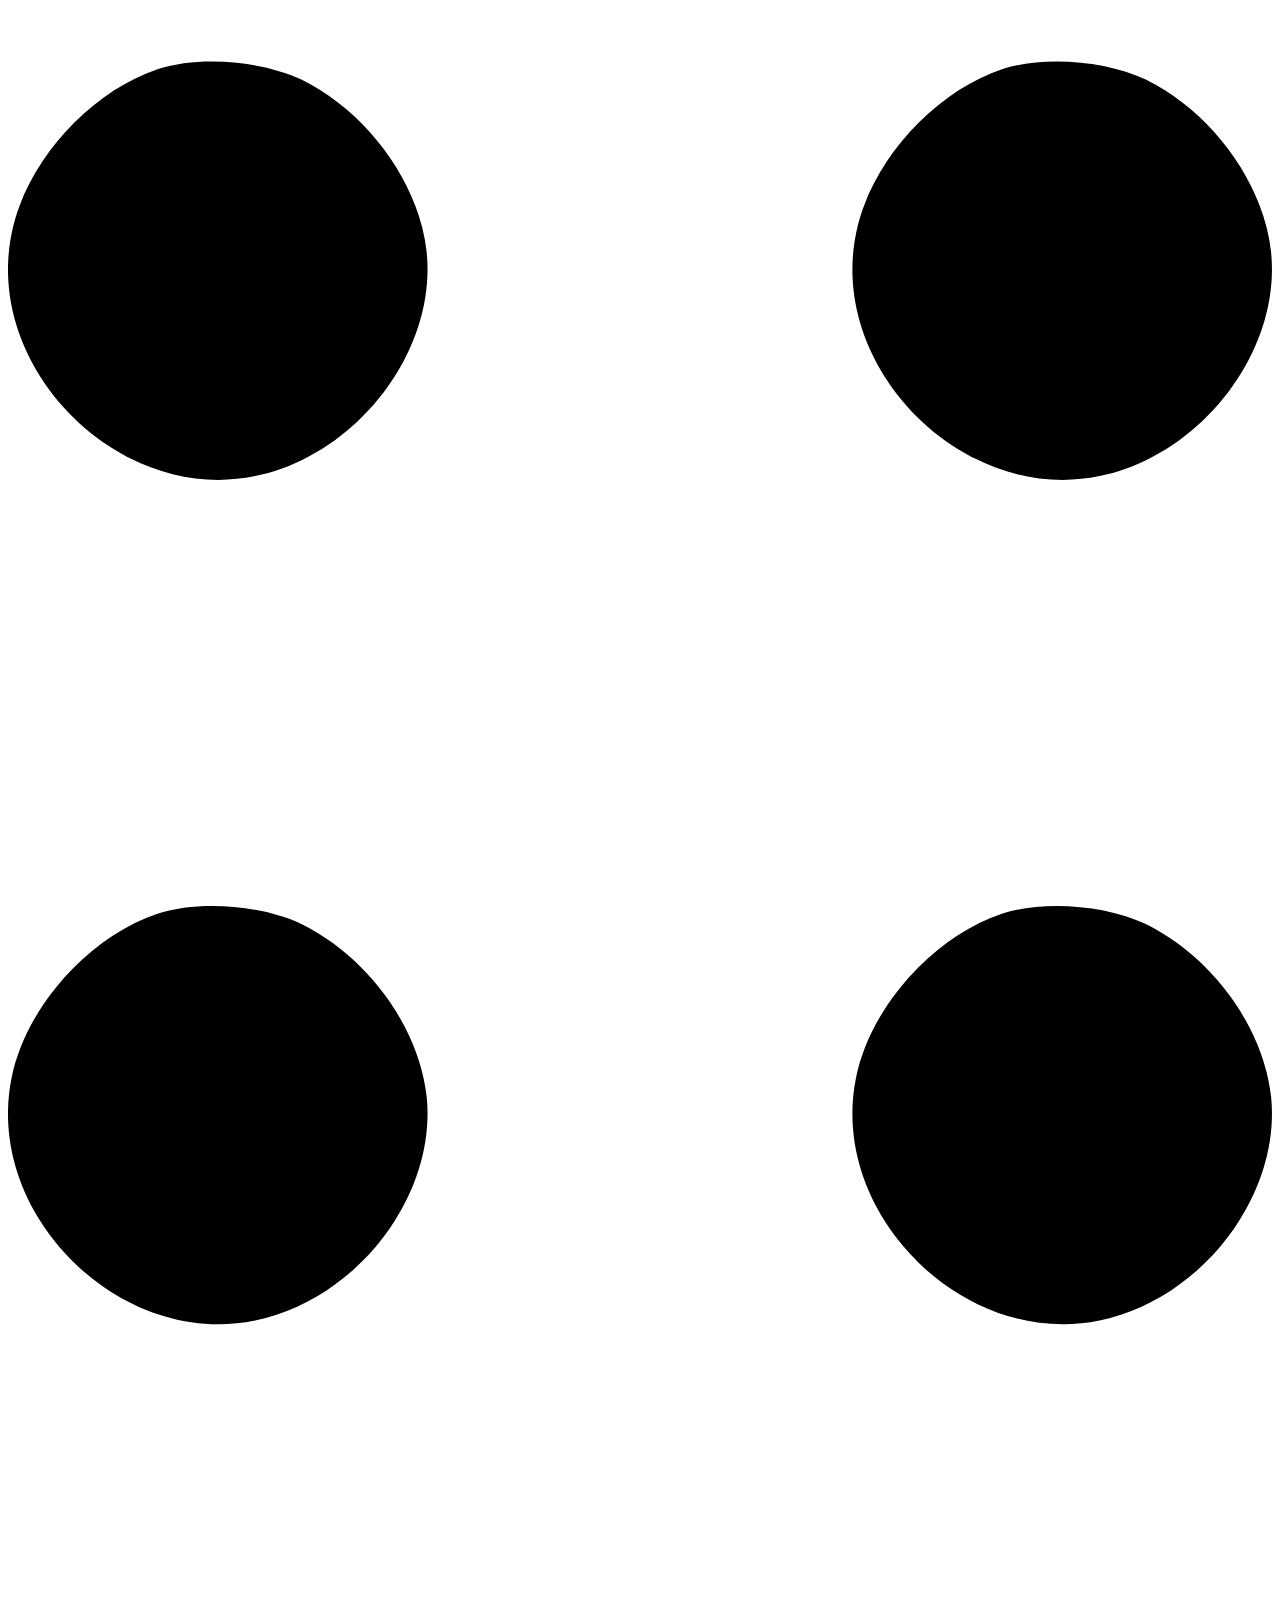
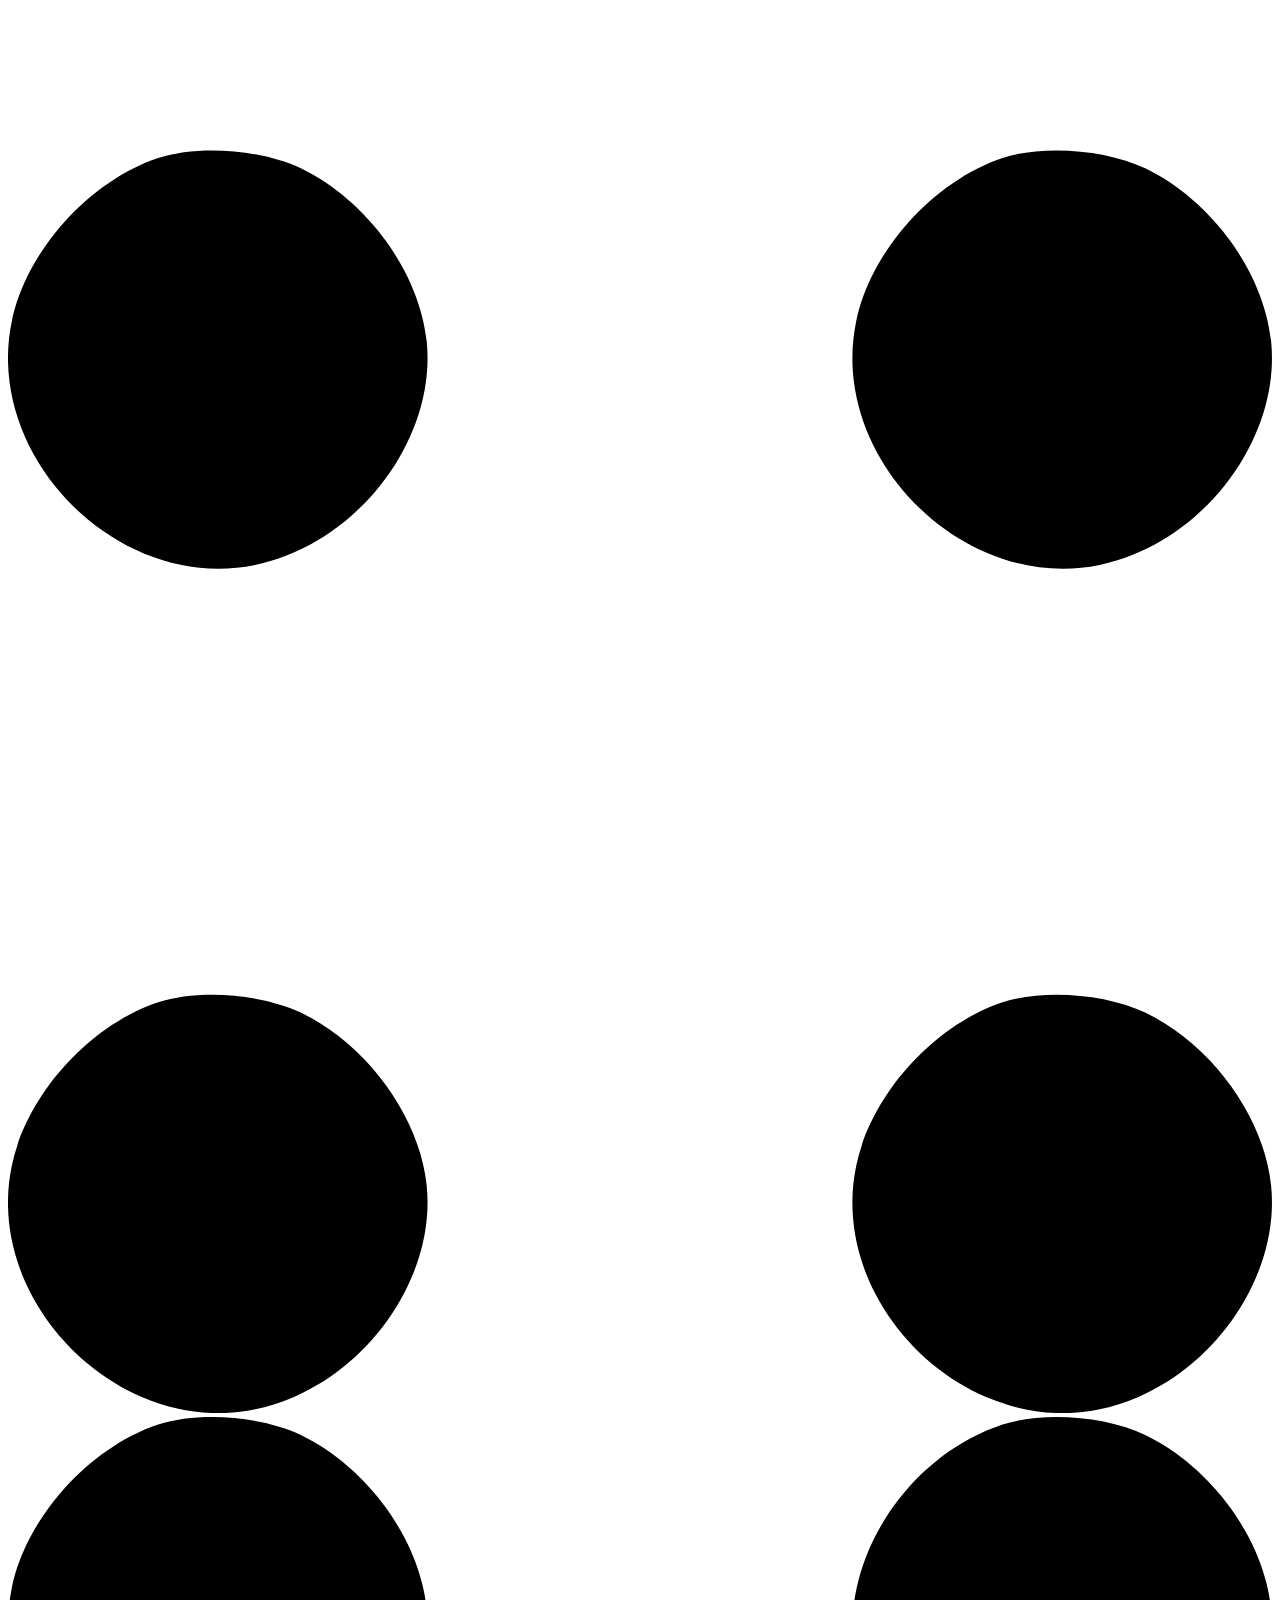
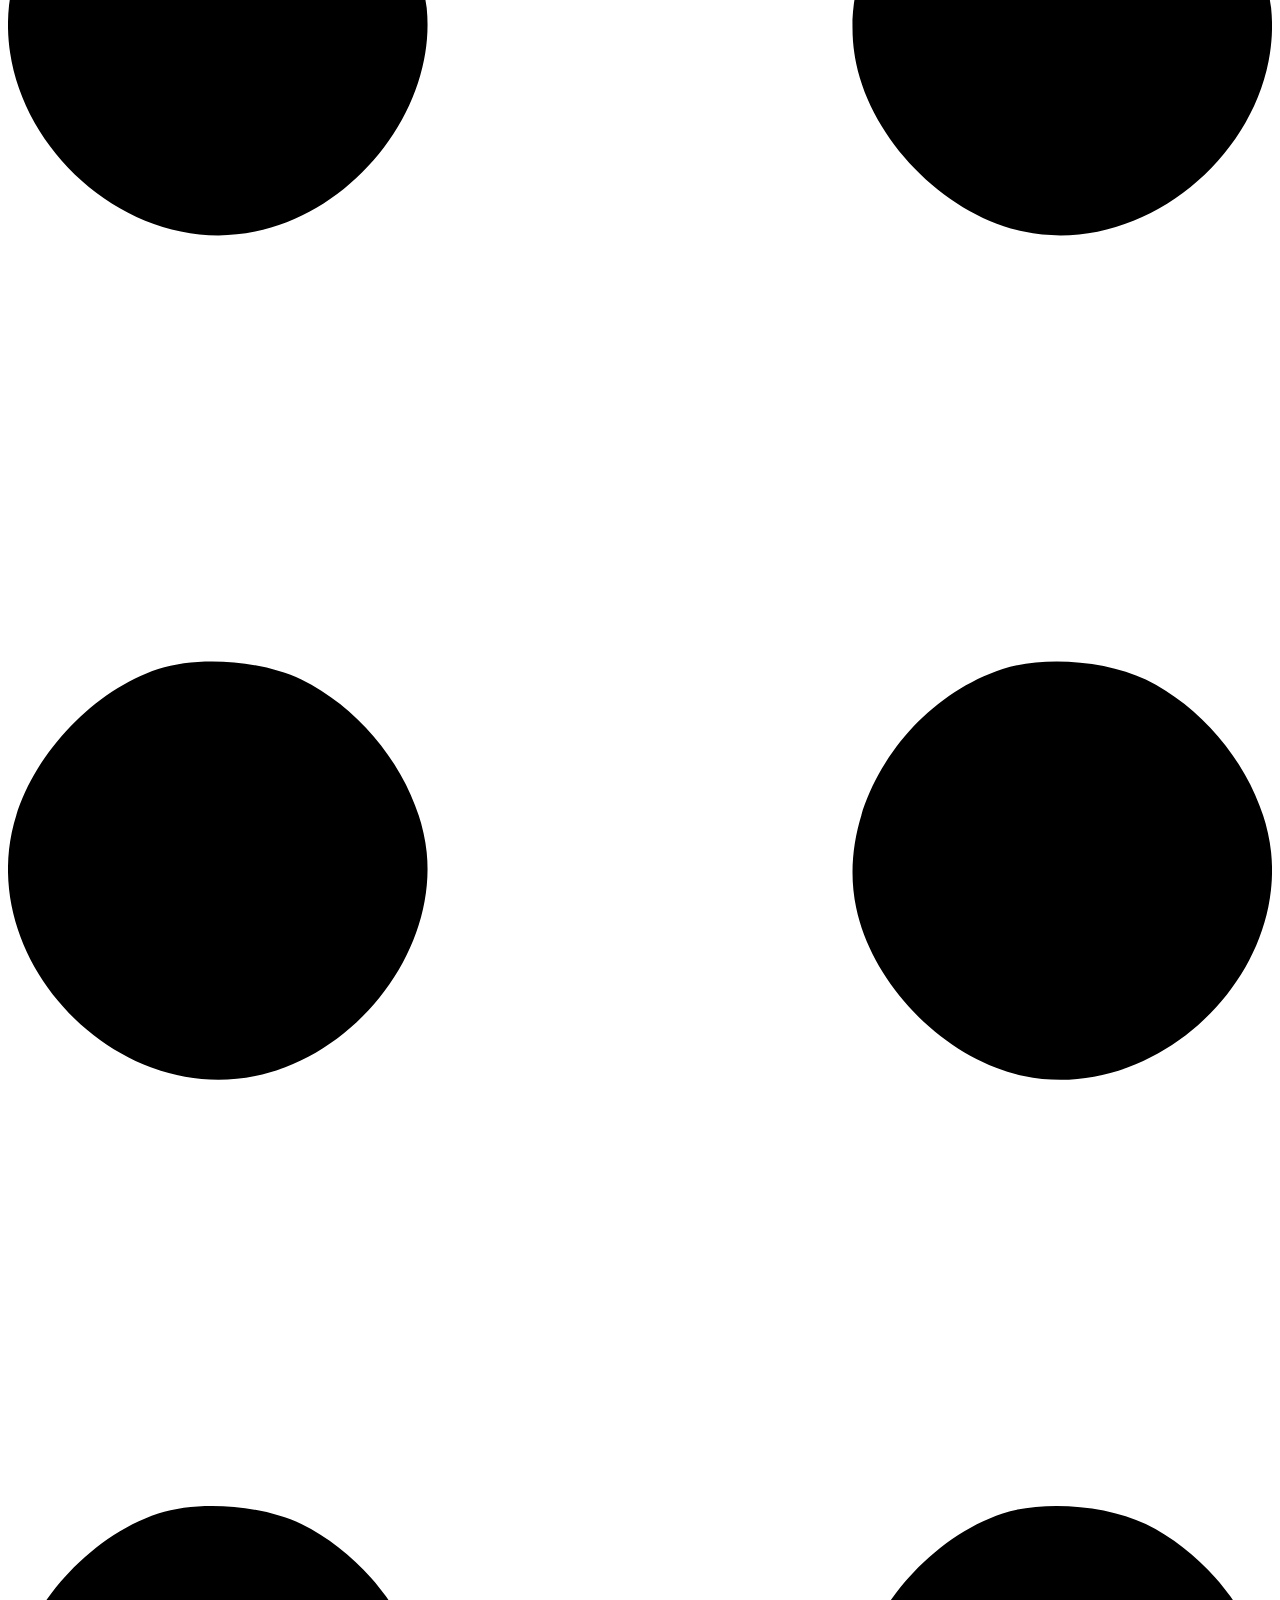
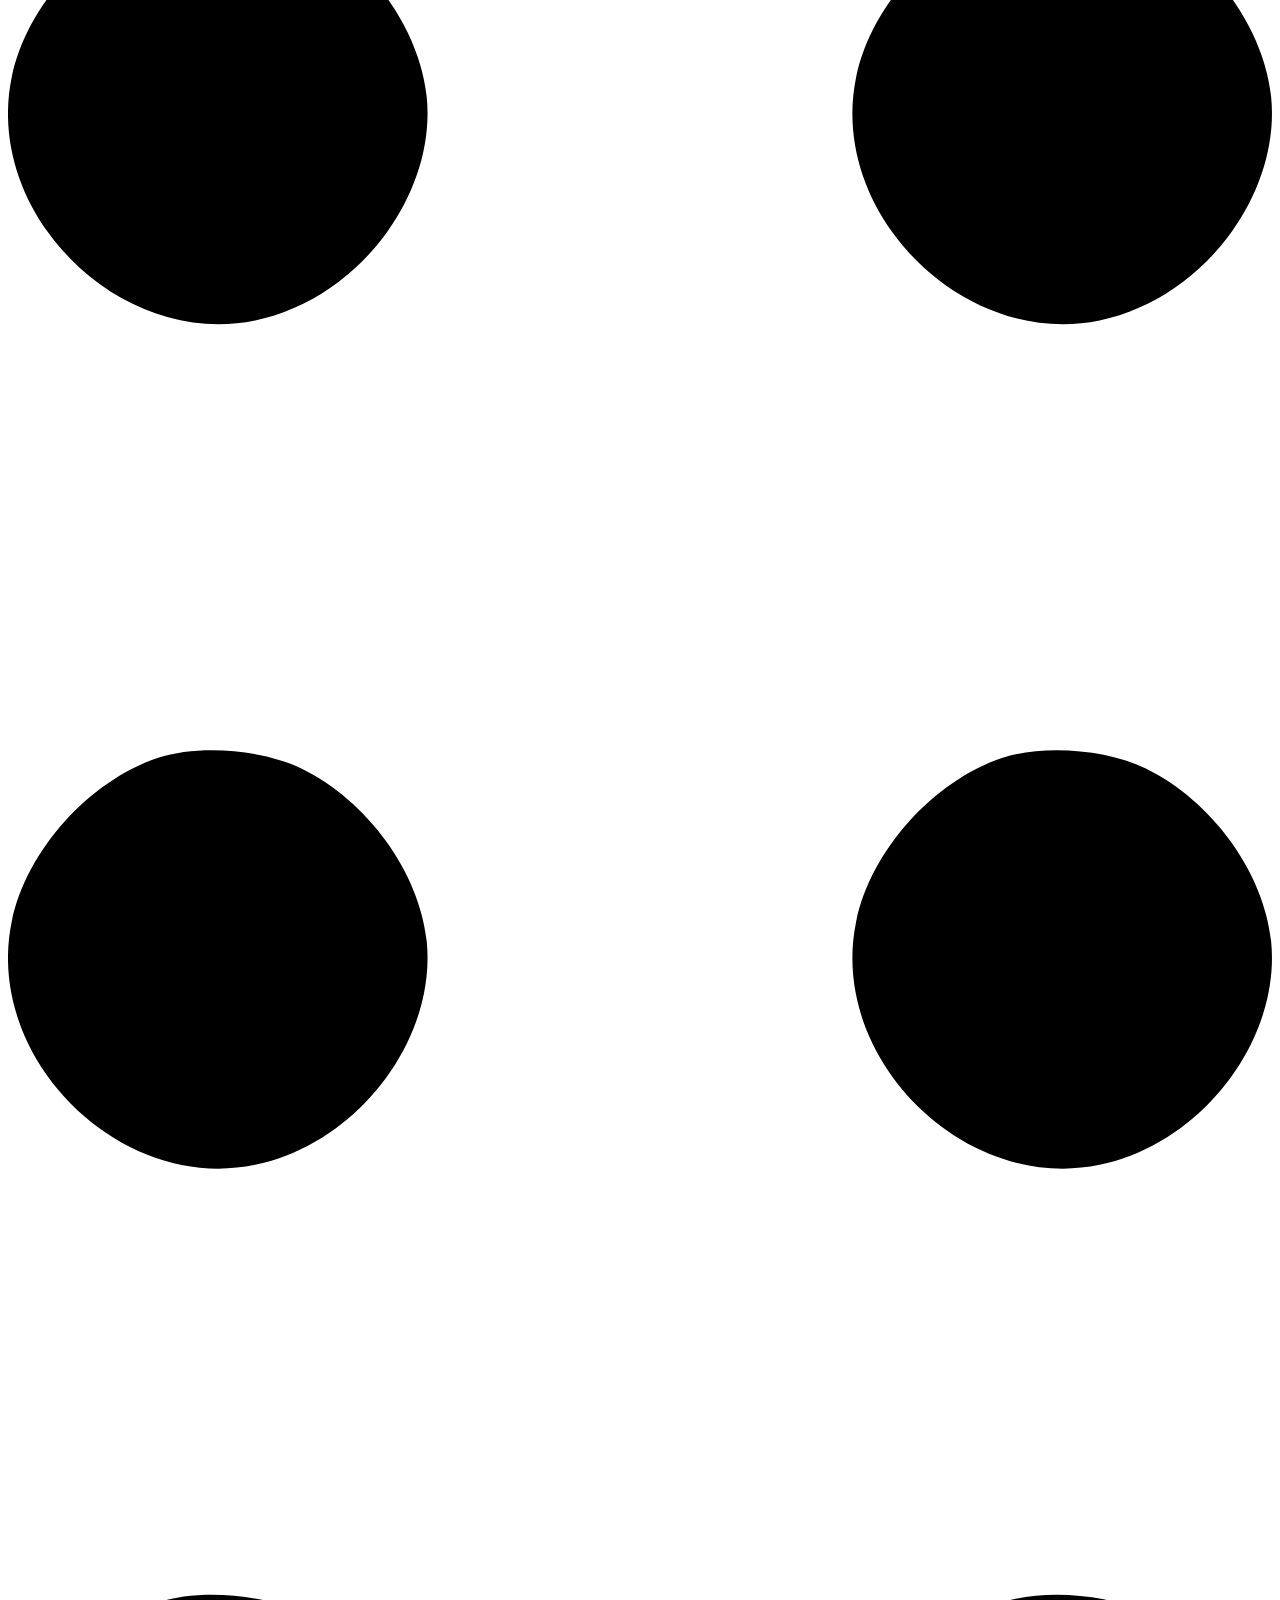
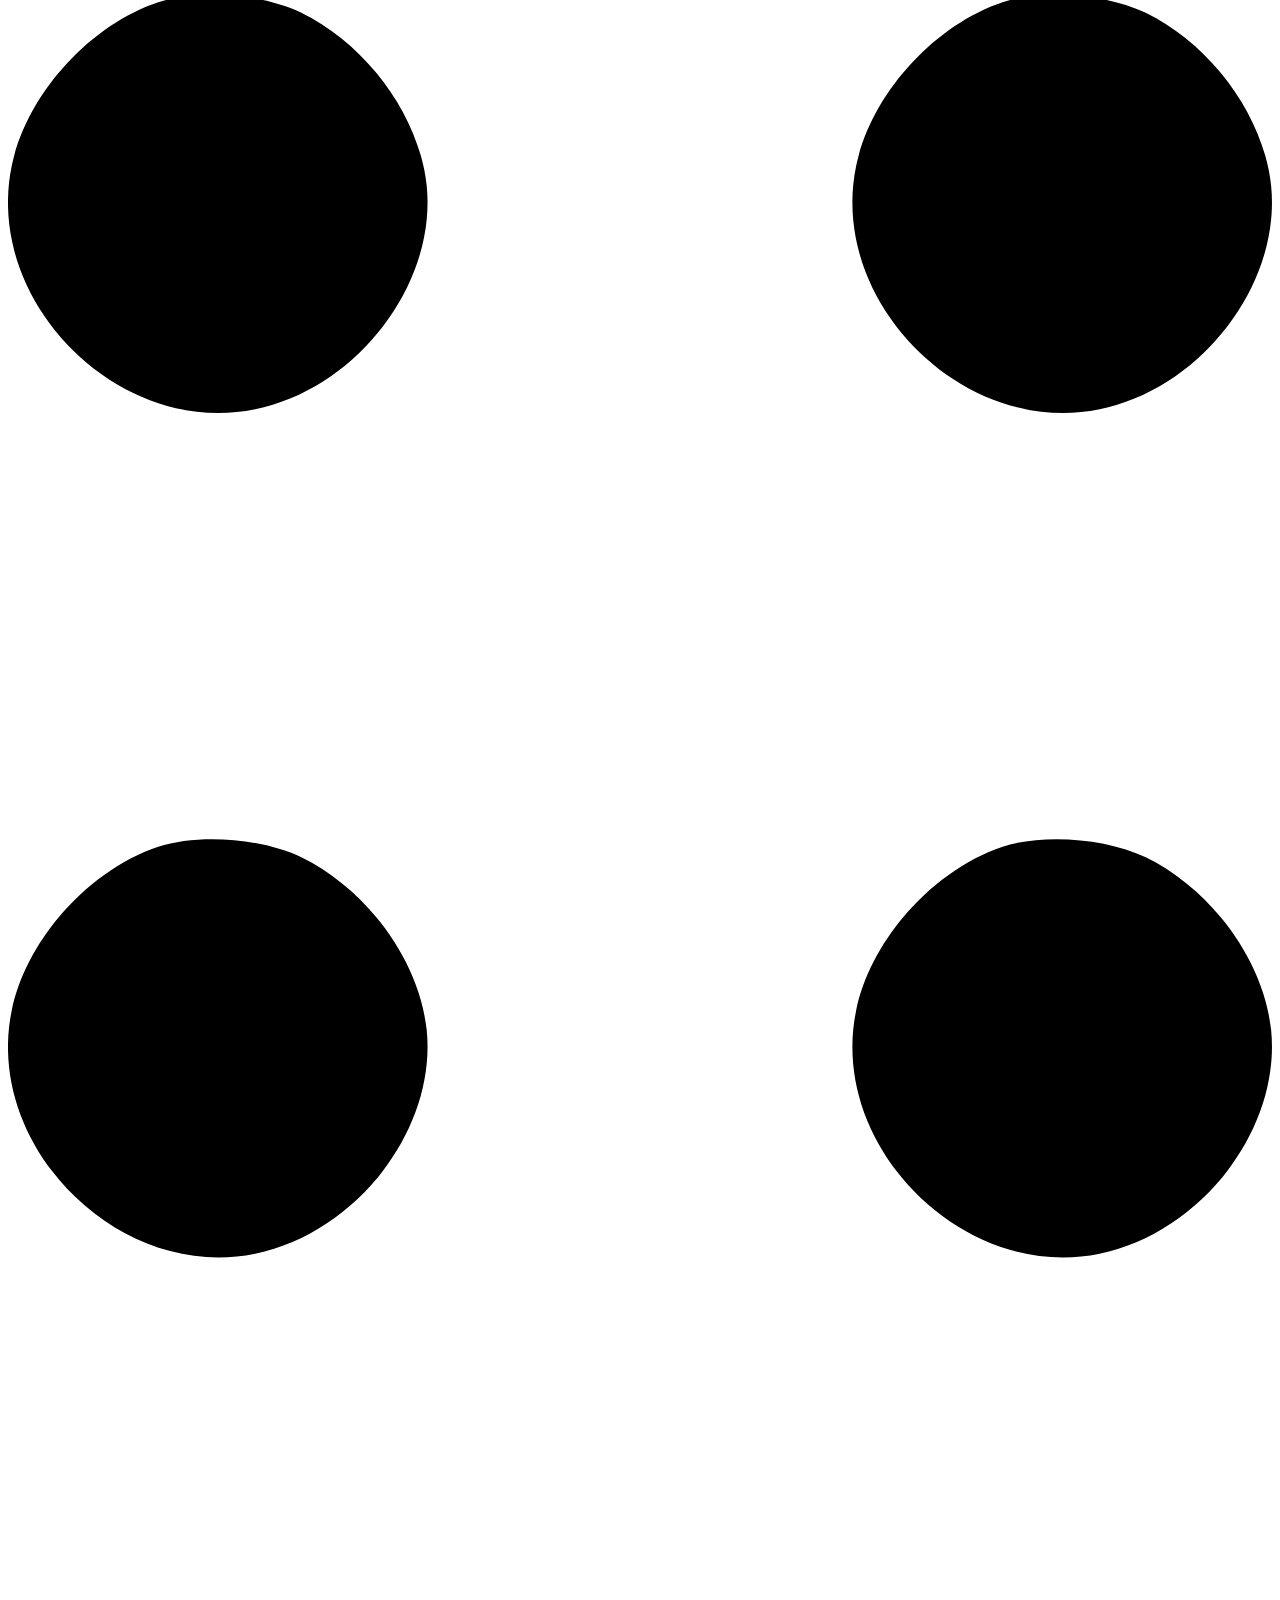
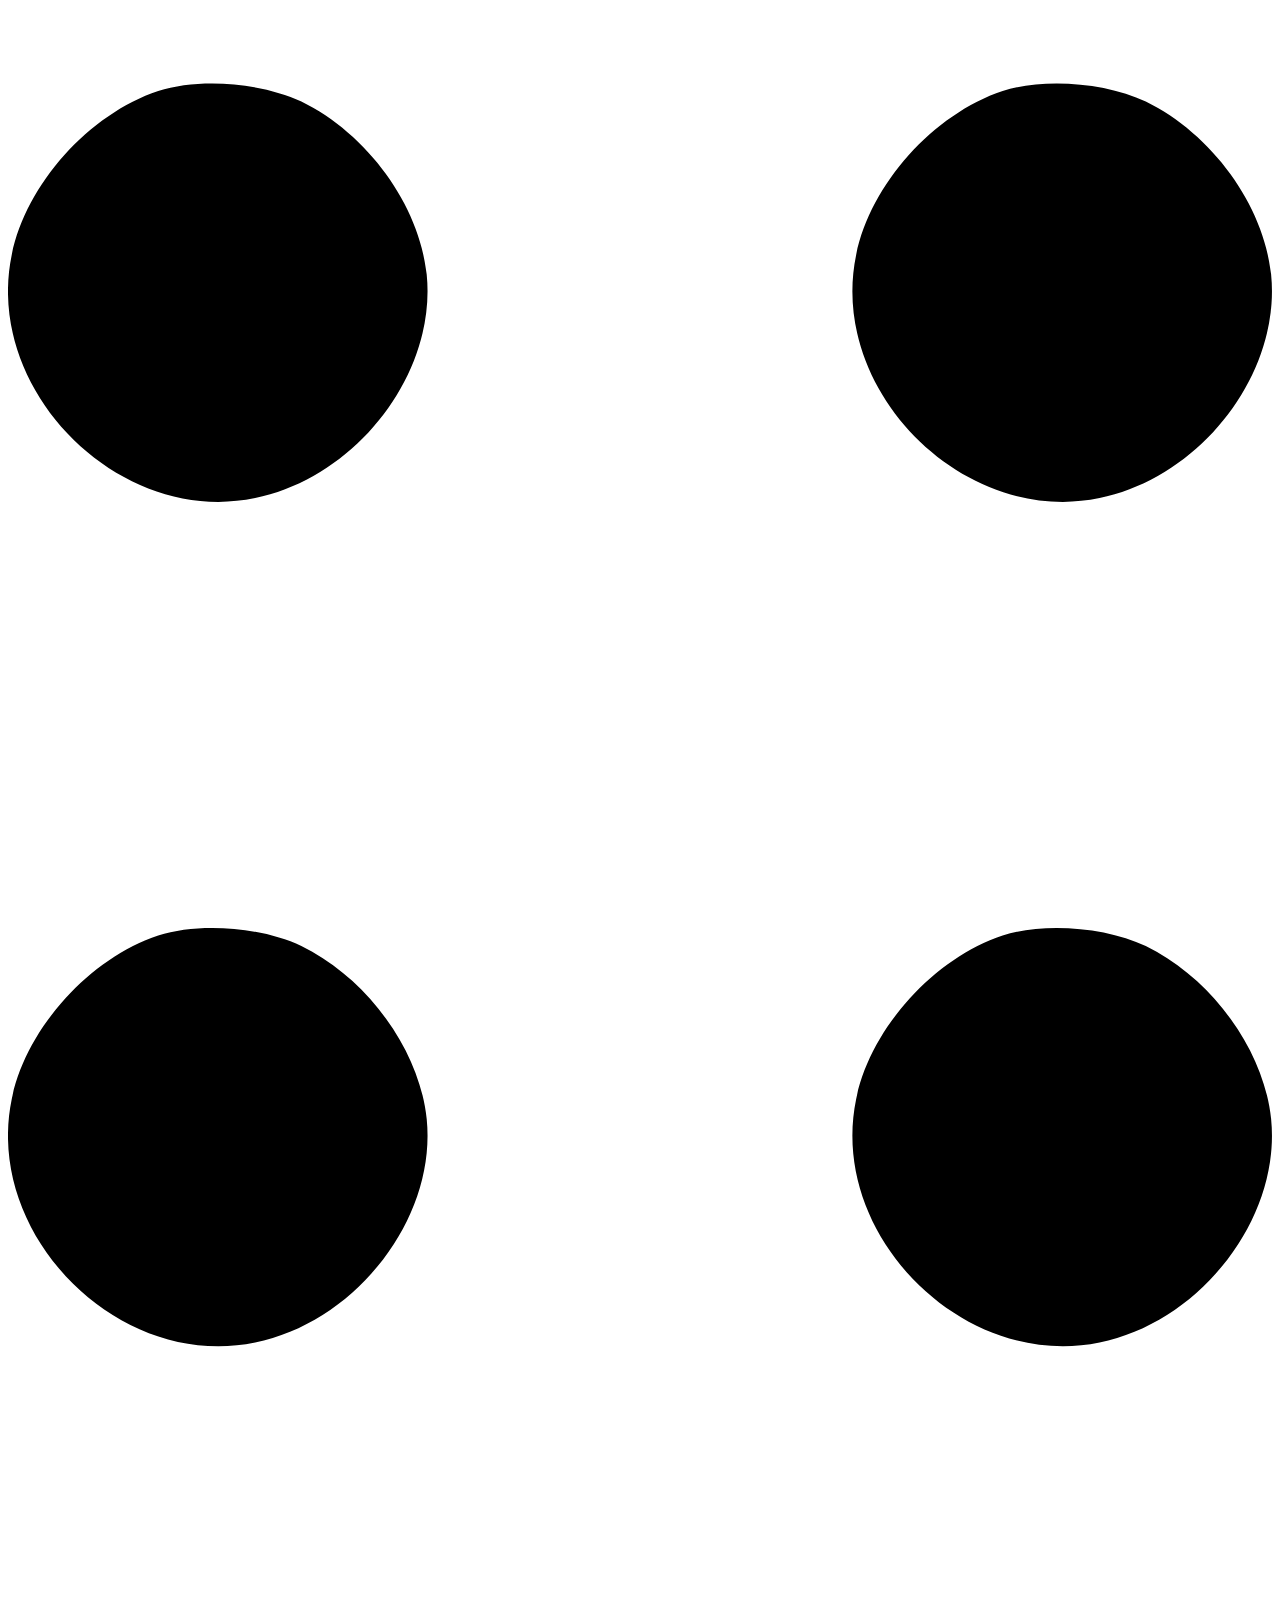
==== commit b50338da: "Update Resume" ====
--- a/index.html
+++ b/index.html
@@ -45,7 +45,7 @@
                         <div class="col-xxl-5">
                             <!-- Header text content-->
                             <div class="text-center text-xxl-start">
-                                <div class="badge bg-gradient-primary-to-secondary text-white mb-4"><div class="text-uppercase">Designing &middot; Developing &middot; Testing</div></div>
+                                <div class="badge bg-gradient-primary-to-secondary text-white mb-4"><div class="text-uppercase">System Development &middot; Business Intelligence</div></div>
                                 <div class="fs-3 fw-light text-muted">Afiq Muhaimin</div>
                                 <h1 class="display-3 fw-bolder mb-5"><span class="text-gradient d-inline">Software Engineer</span></h1>
                                 <div class="d-grid gap-3 d-sm-flex justify-content-sm-center justify-content-xxl-start mb-3">
@@ -187,7 +187,7 @@
                             <div class="text-center">
                                 <h2 class="display-5 fw-bolder mb-5"><span class="text-gradient d-inline">My Specialties</span></h2>
                                 <div class="row">
-                                    <div class="col-lg-4 d-flex align-items-stretch mb-2">
+                                    <div class="col-lg-4 d-flex align-items-stretch my-3">
                                         <div class="card bg-gradient-primary-to-secondary border-none">
                                             <div class="p-3">
                                                 <h2 class="card-title display-10 fw-bolder">
@@ -203,7 +203,7 @@
                                             </div>
                                         </div>
                                     </div>
-                                    <div class="col-lg-4 d-flex align-items-stretch mb-2">
+                                    <div class="col-lg-4 d-flex align-items-stretch my-3">
                                         <div class="card bg-gradient-primary-to-secondary">
                                             <div class="p-3">
                                                 <h2 class="card-title display-10 fw-bolder">
@@ -220,7 +220,7 @@
                                         </div>
                                     </div>
 
-                                    <div class="col-lg-4 d-flex align-items-stretch mb-2">
+                                    <div class="col-lg-4 d-flex align-items-stretch my-3">
                                         <div class="card bg-gradient-primary-to-secondary">
                                             <div class="p-3">
                                                 <h2 class="card-title display-10 fw-bolder">
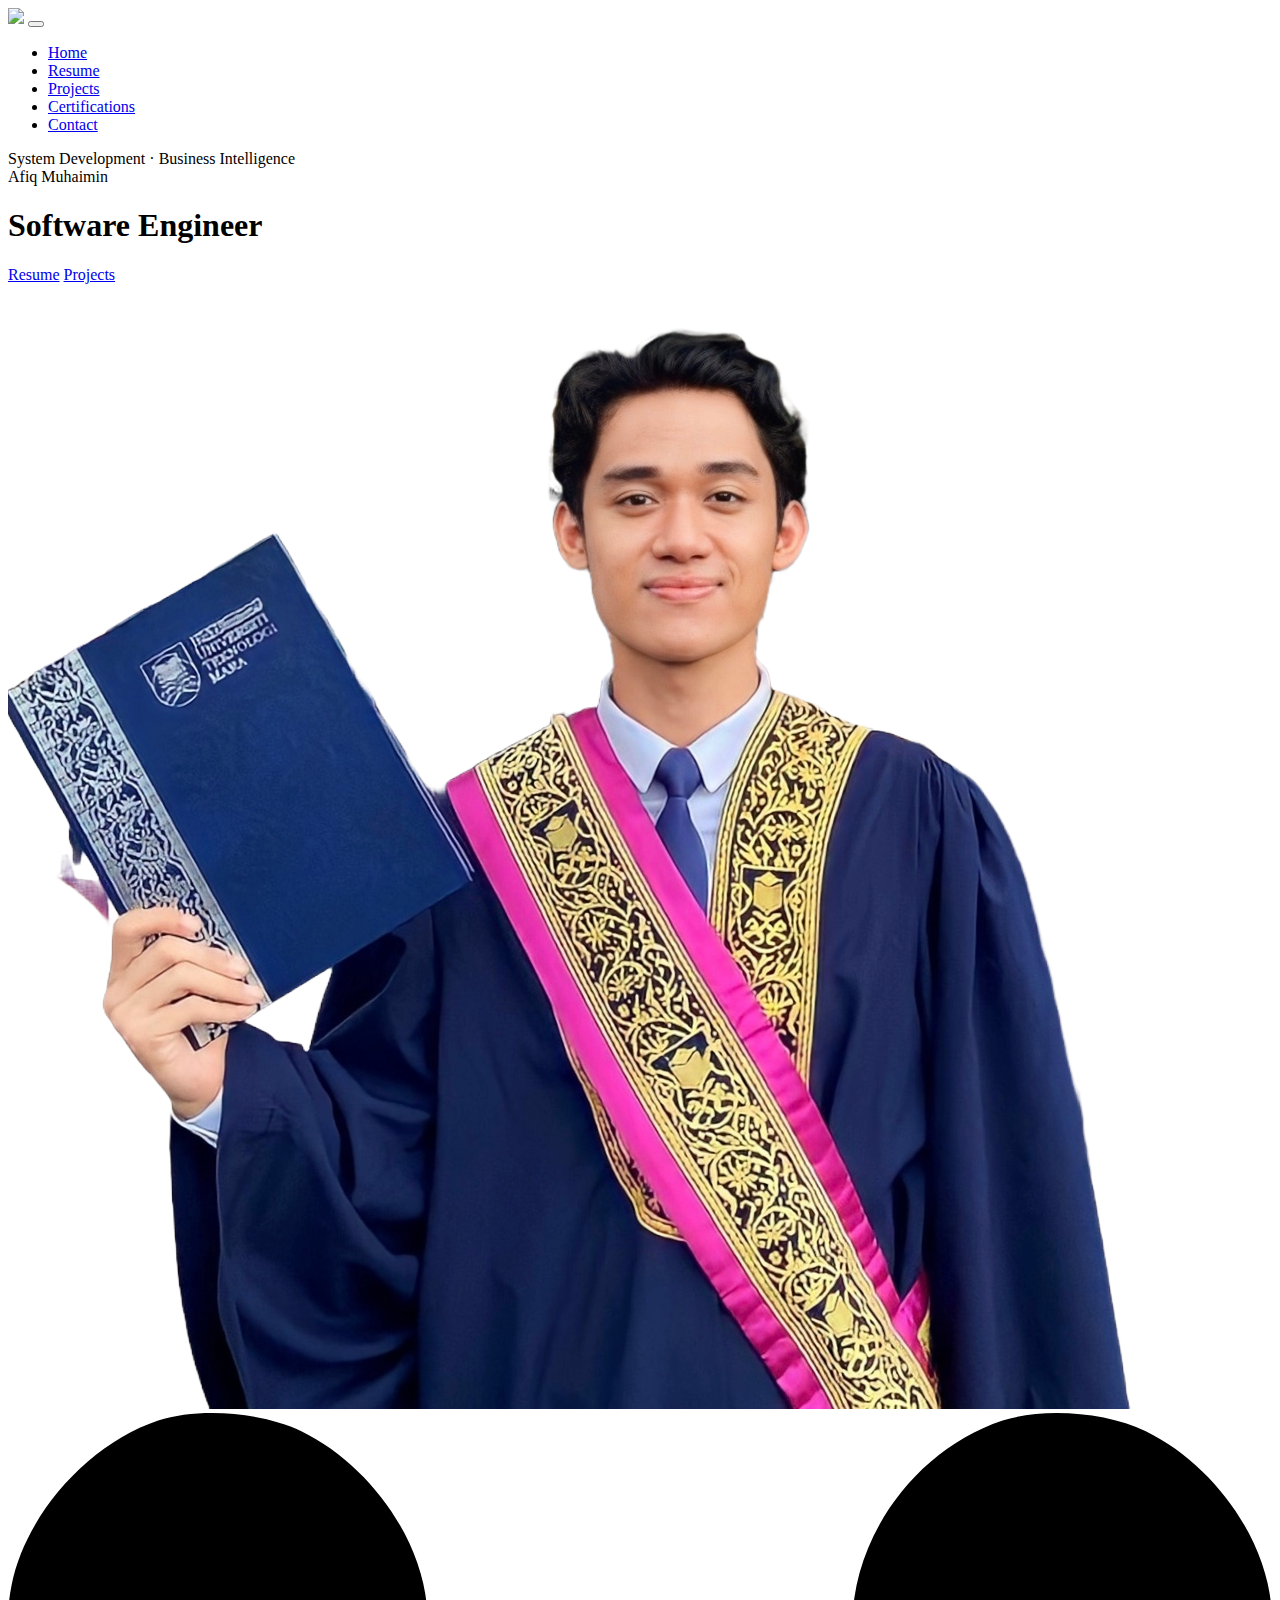
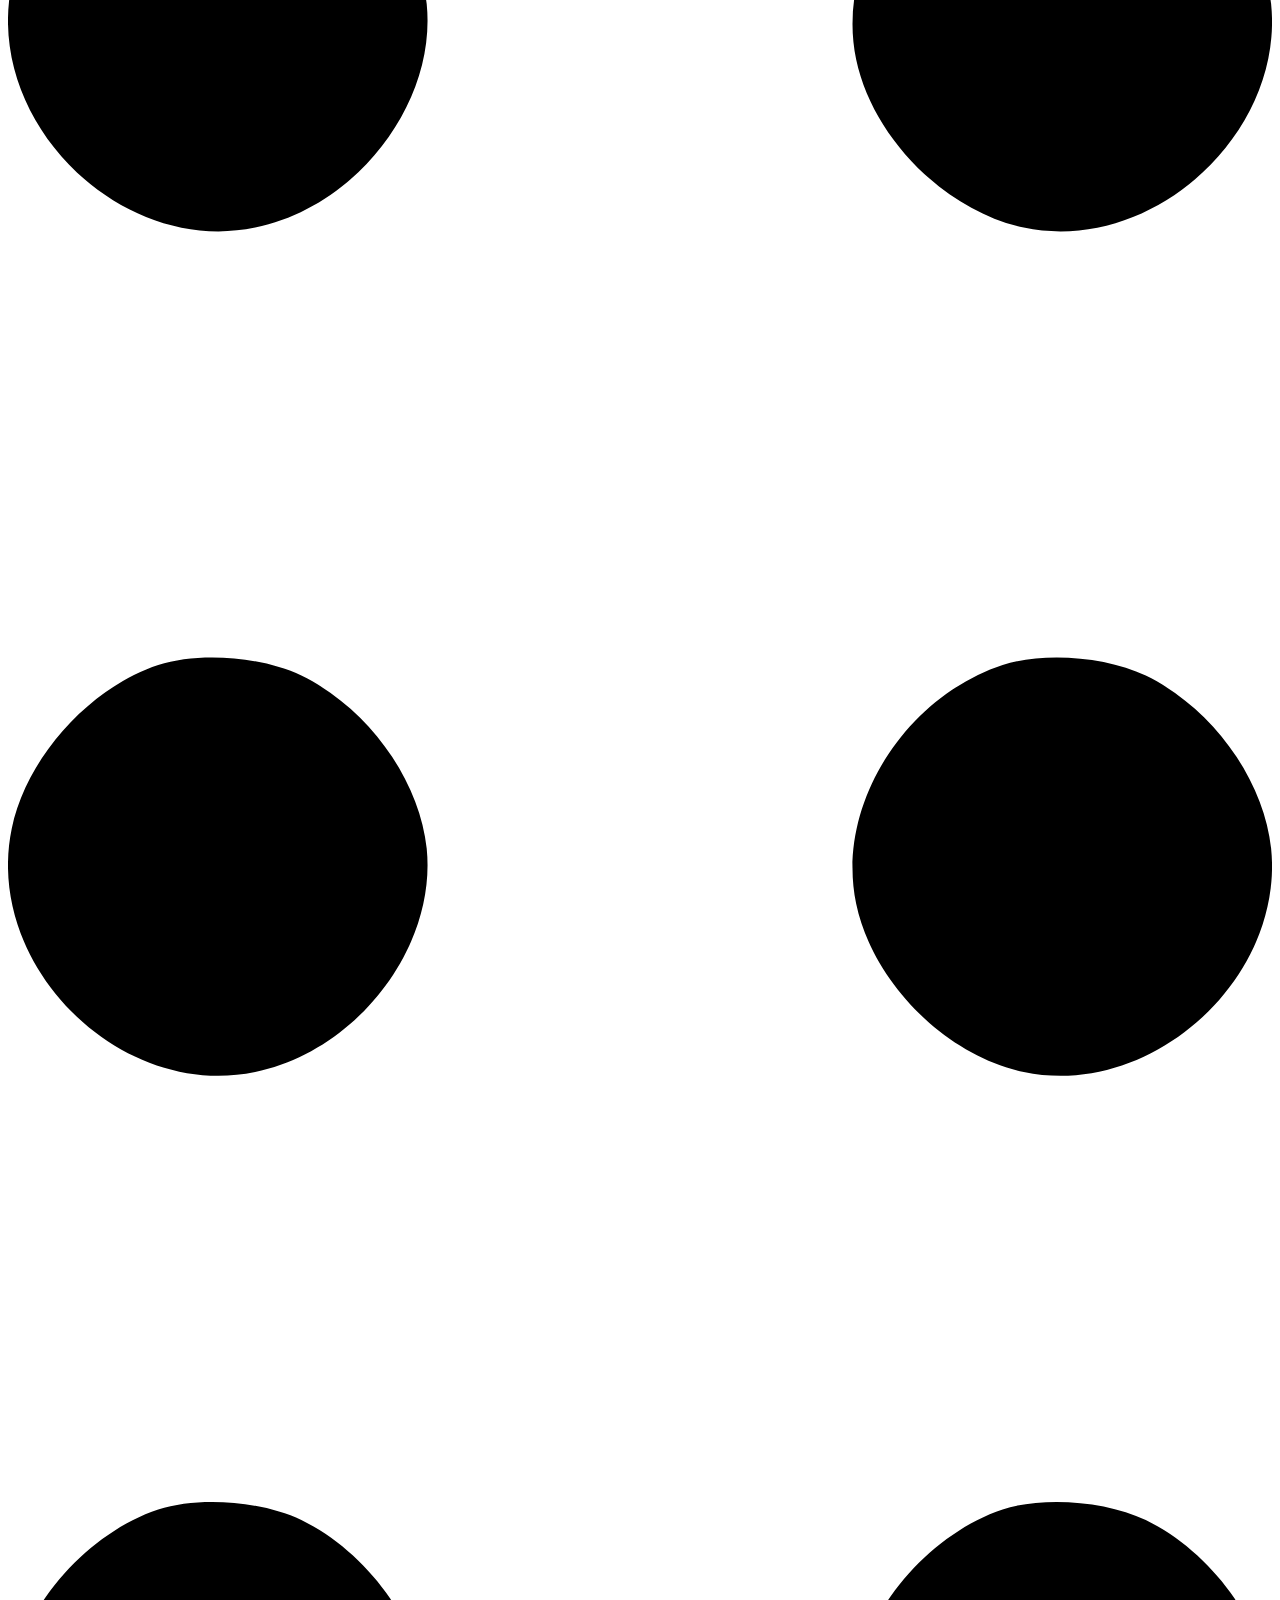
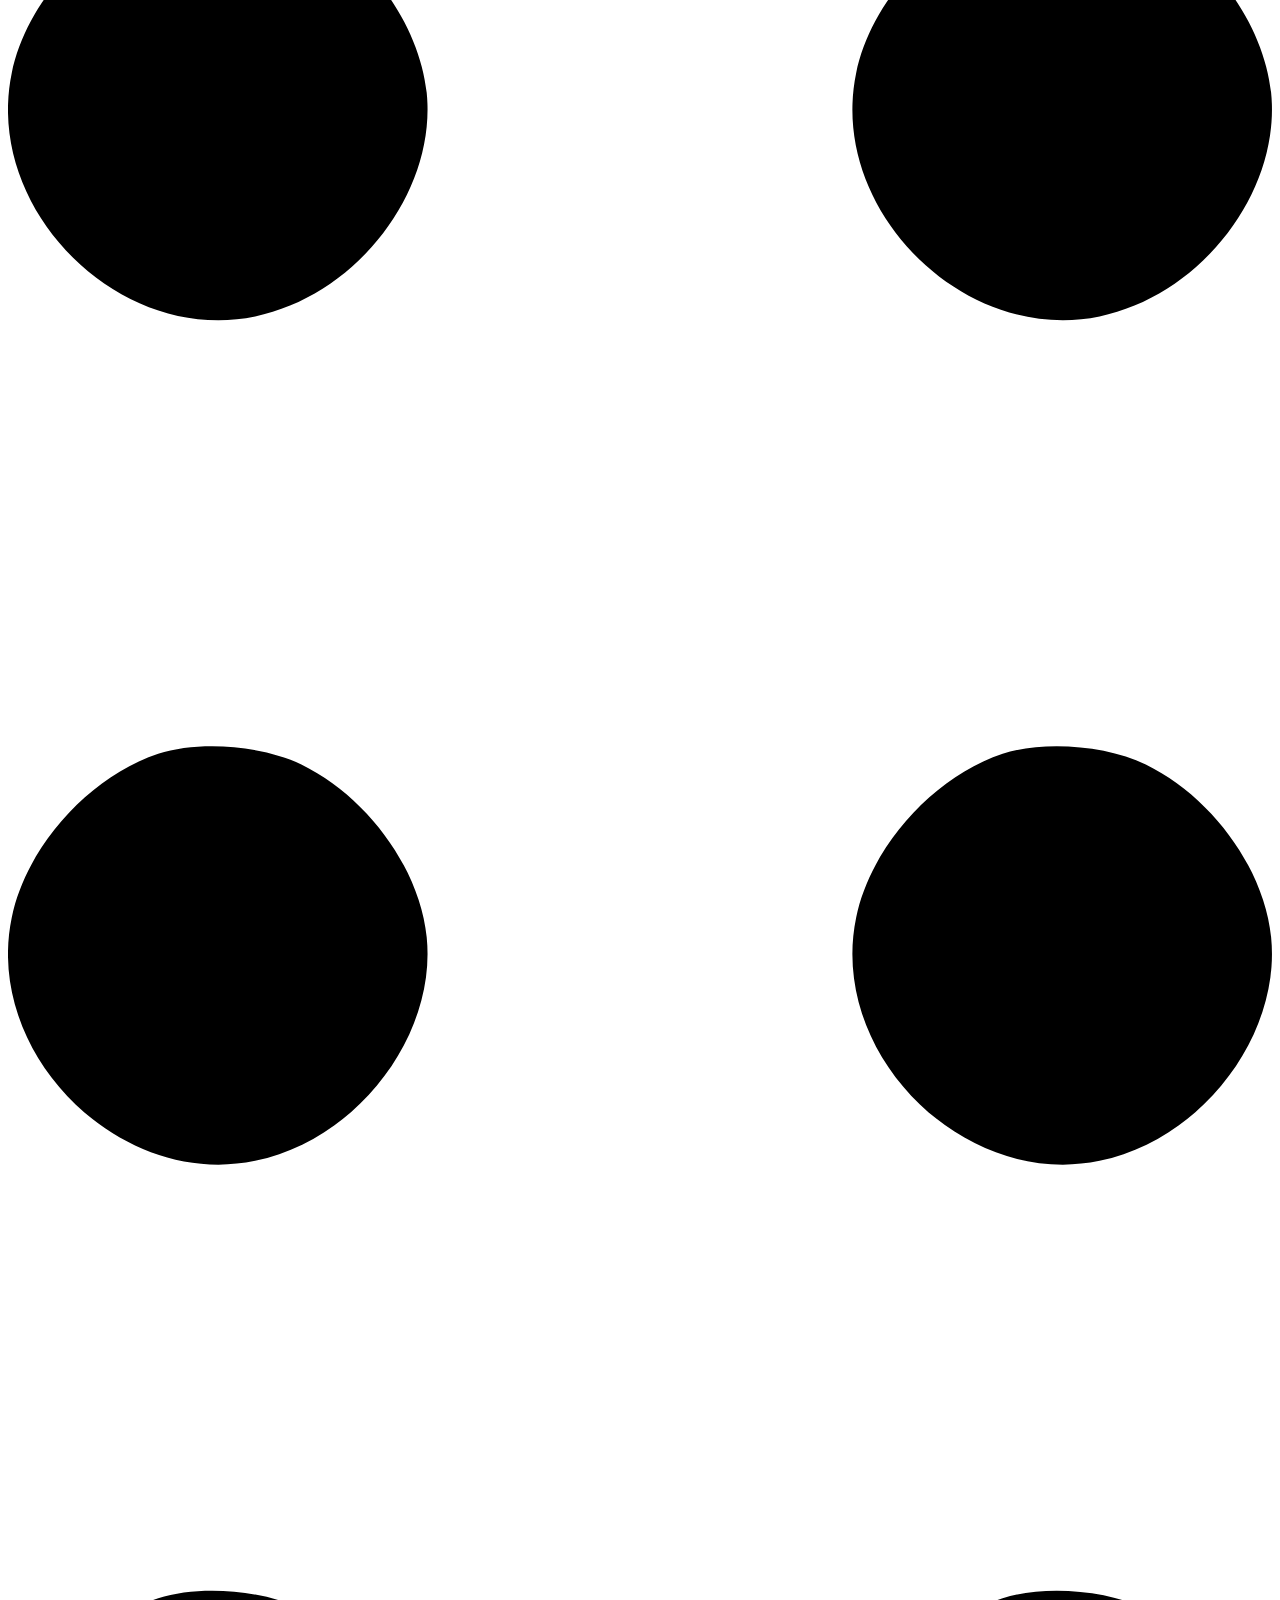
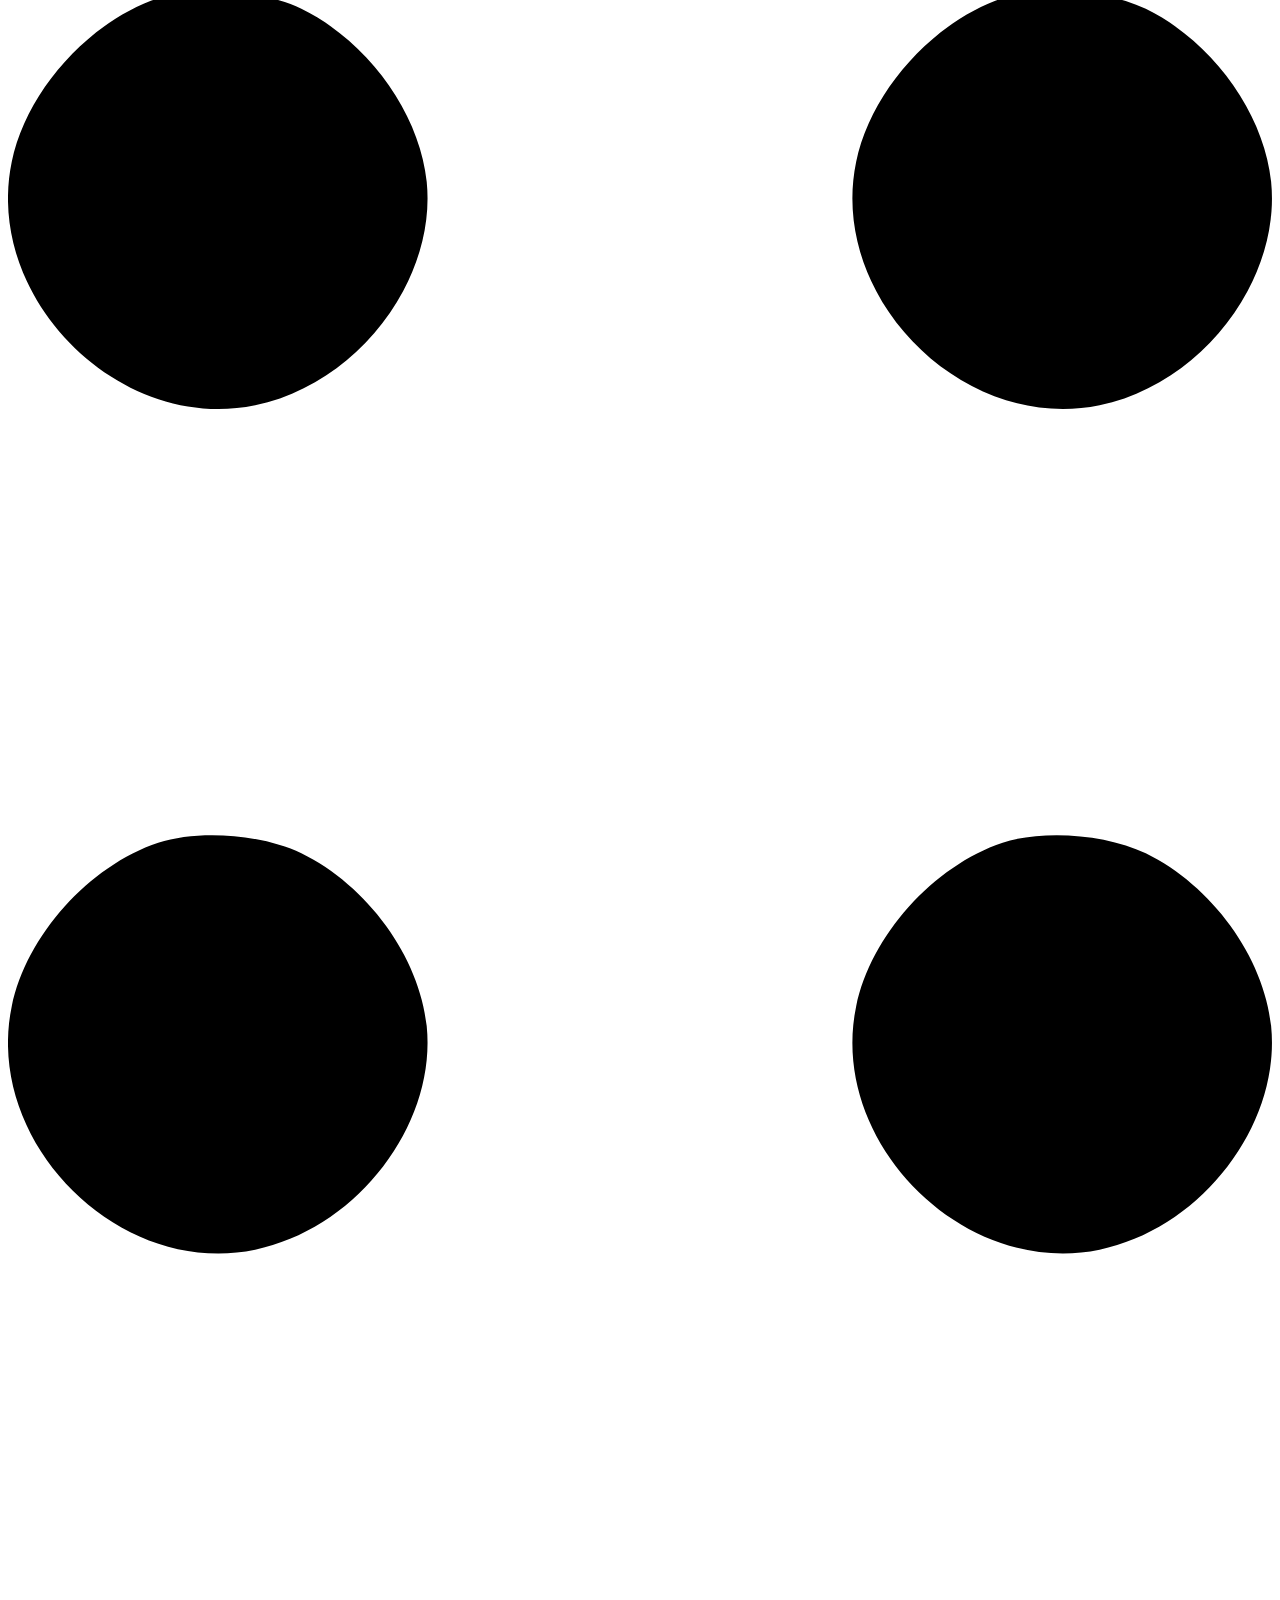
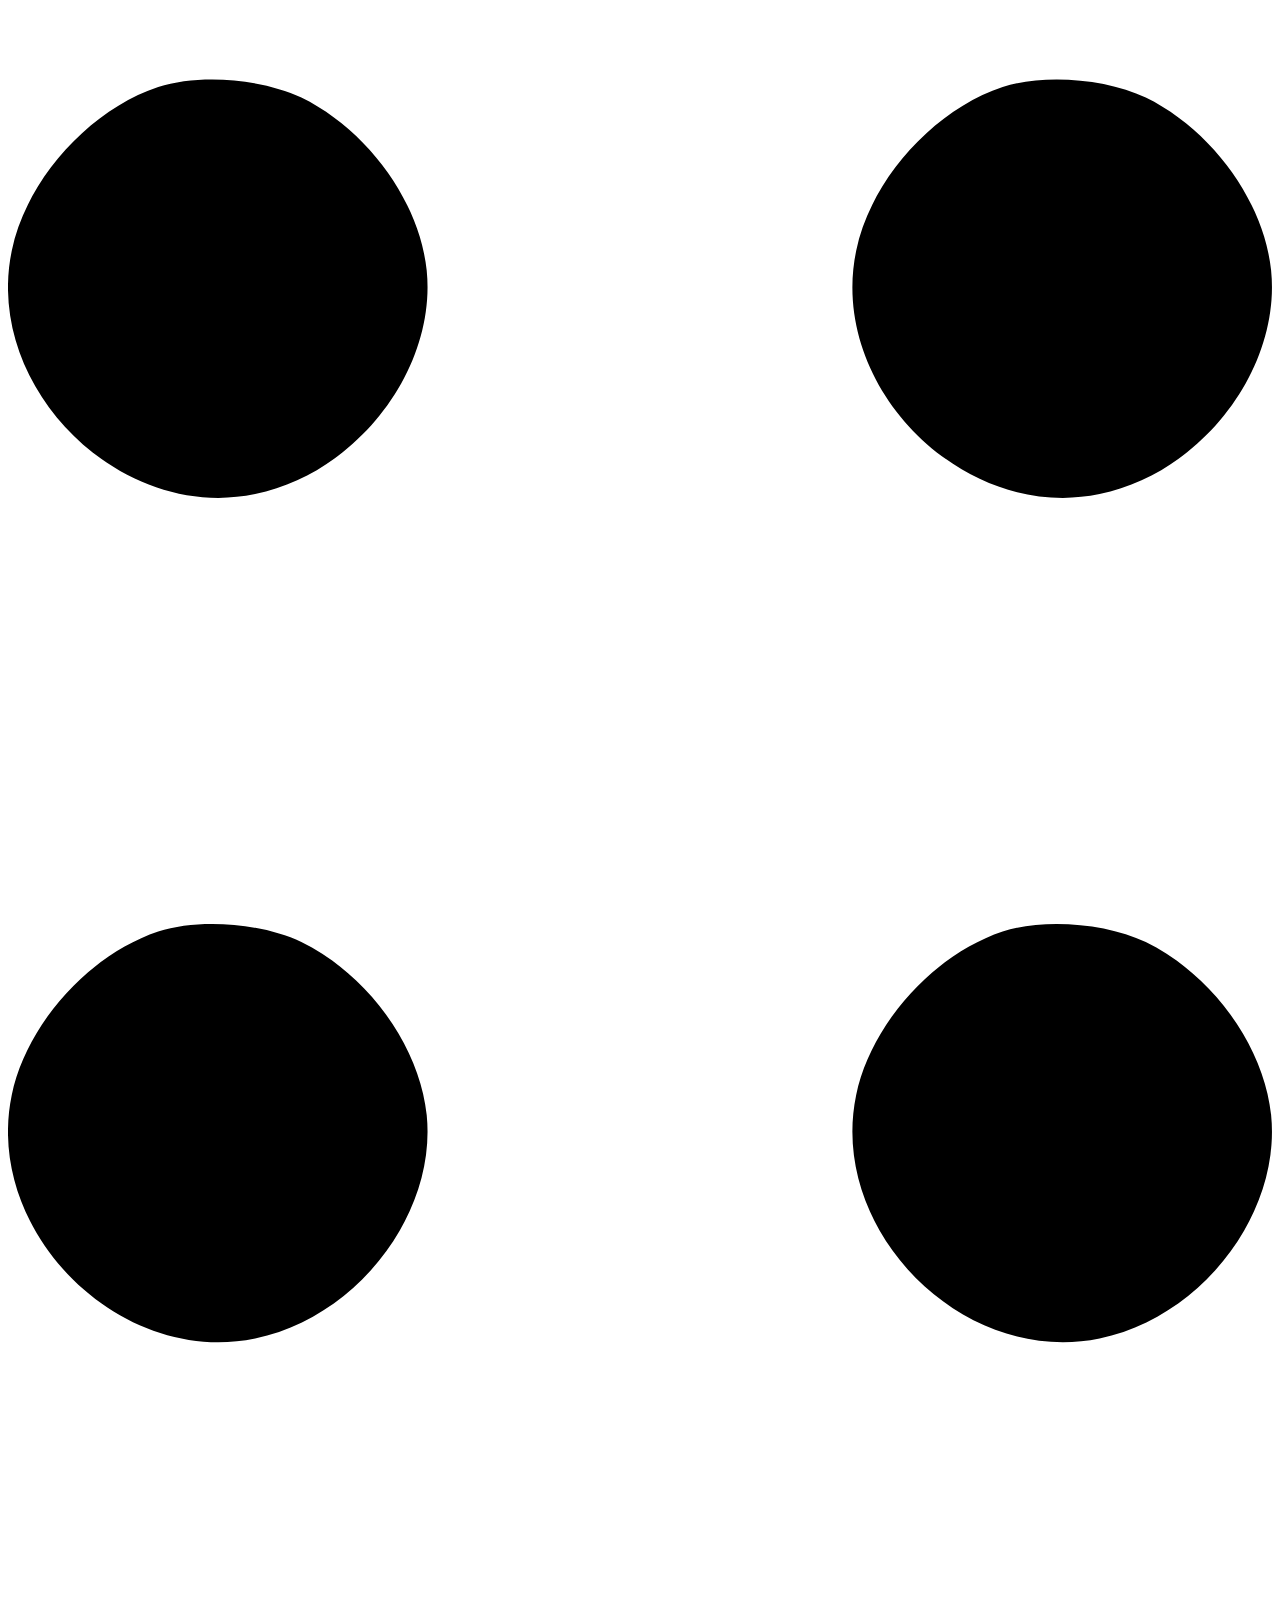
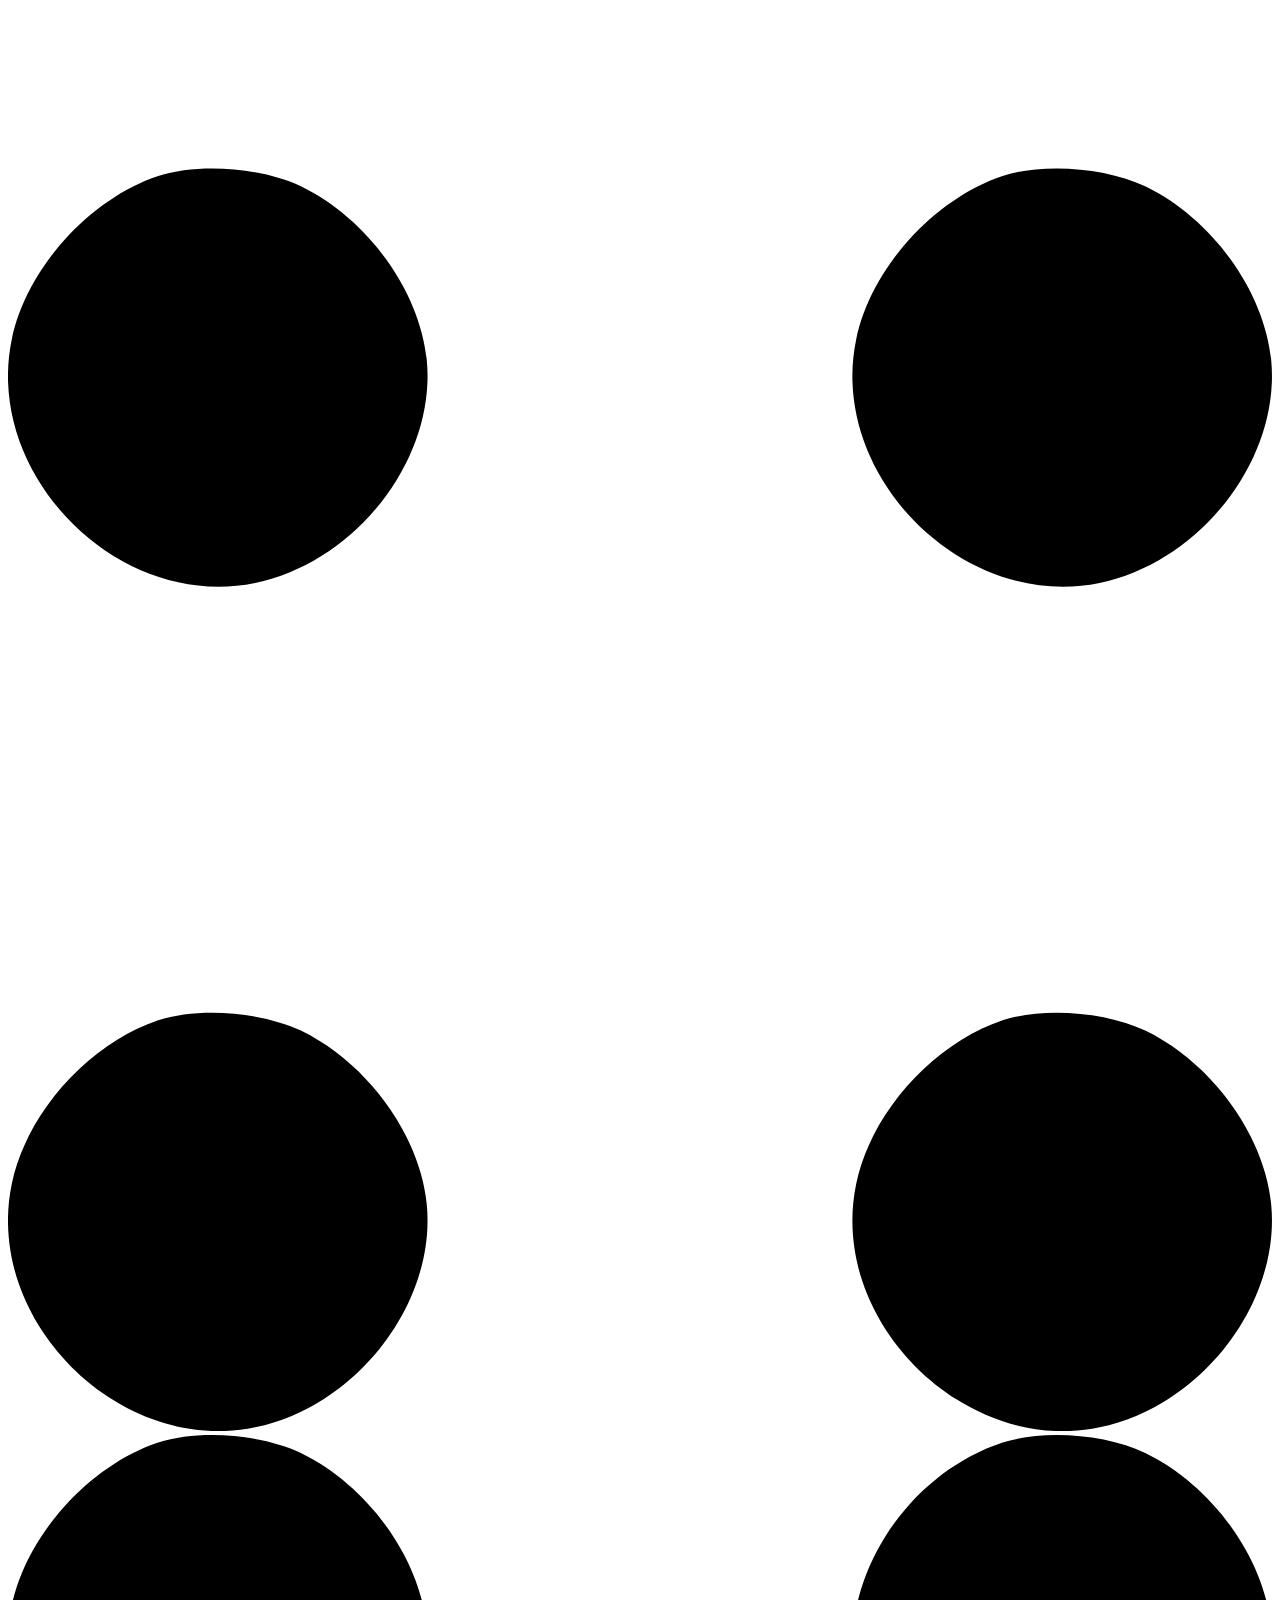
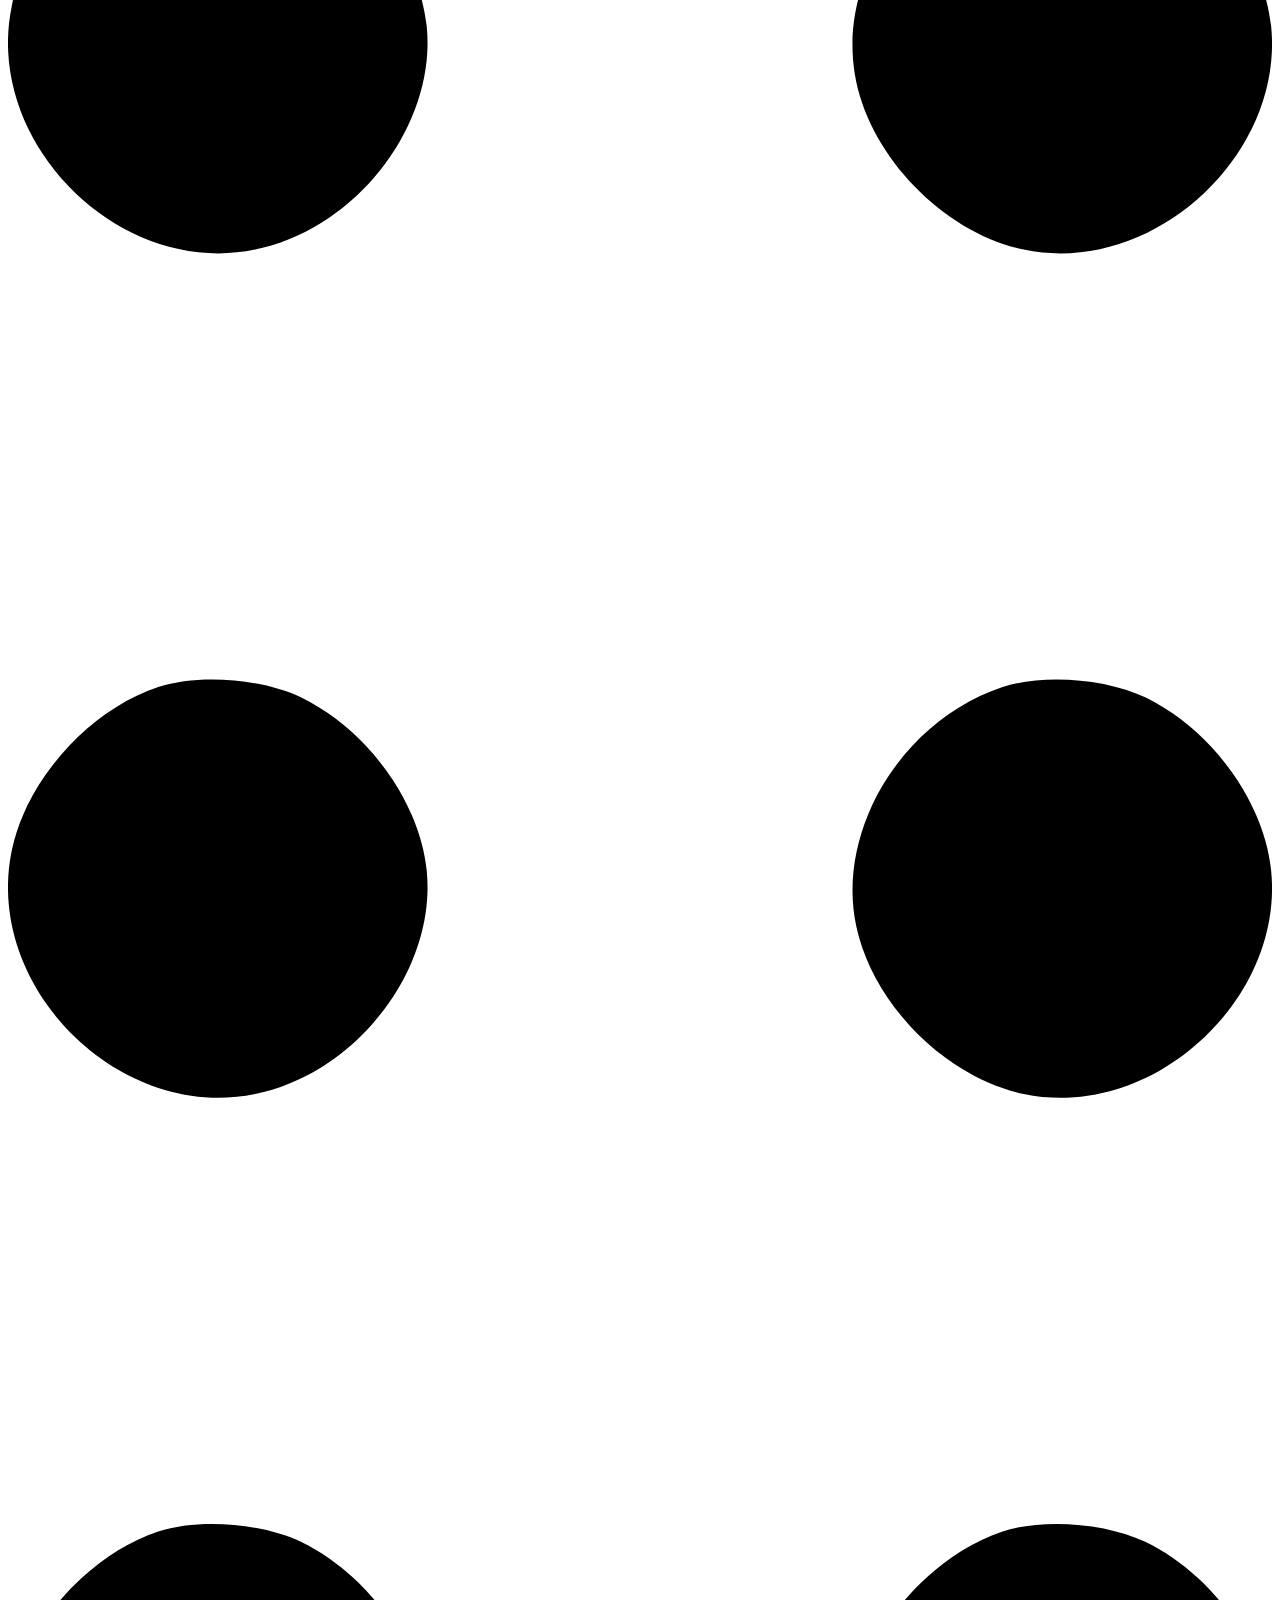
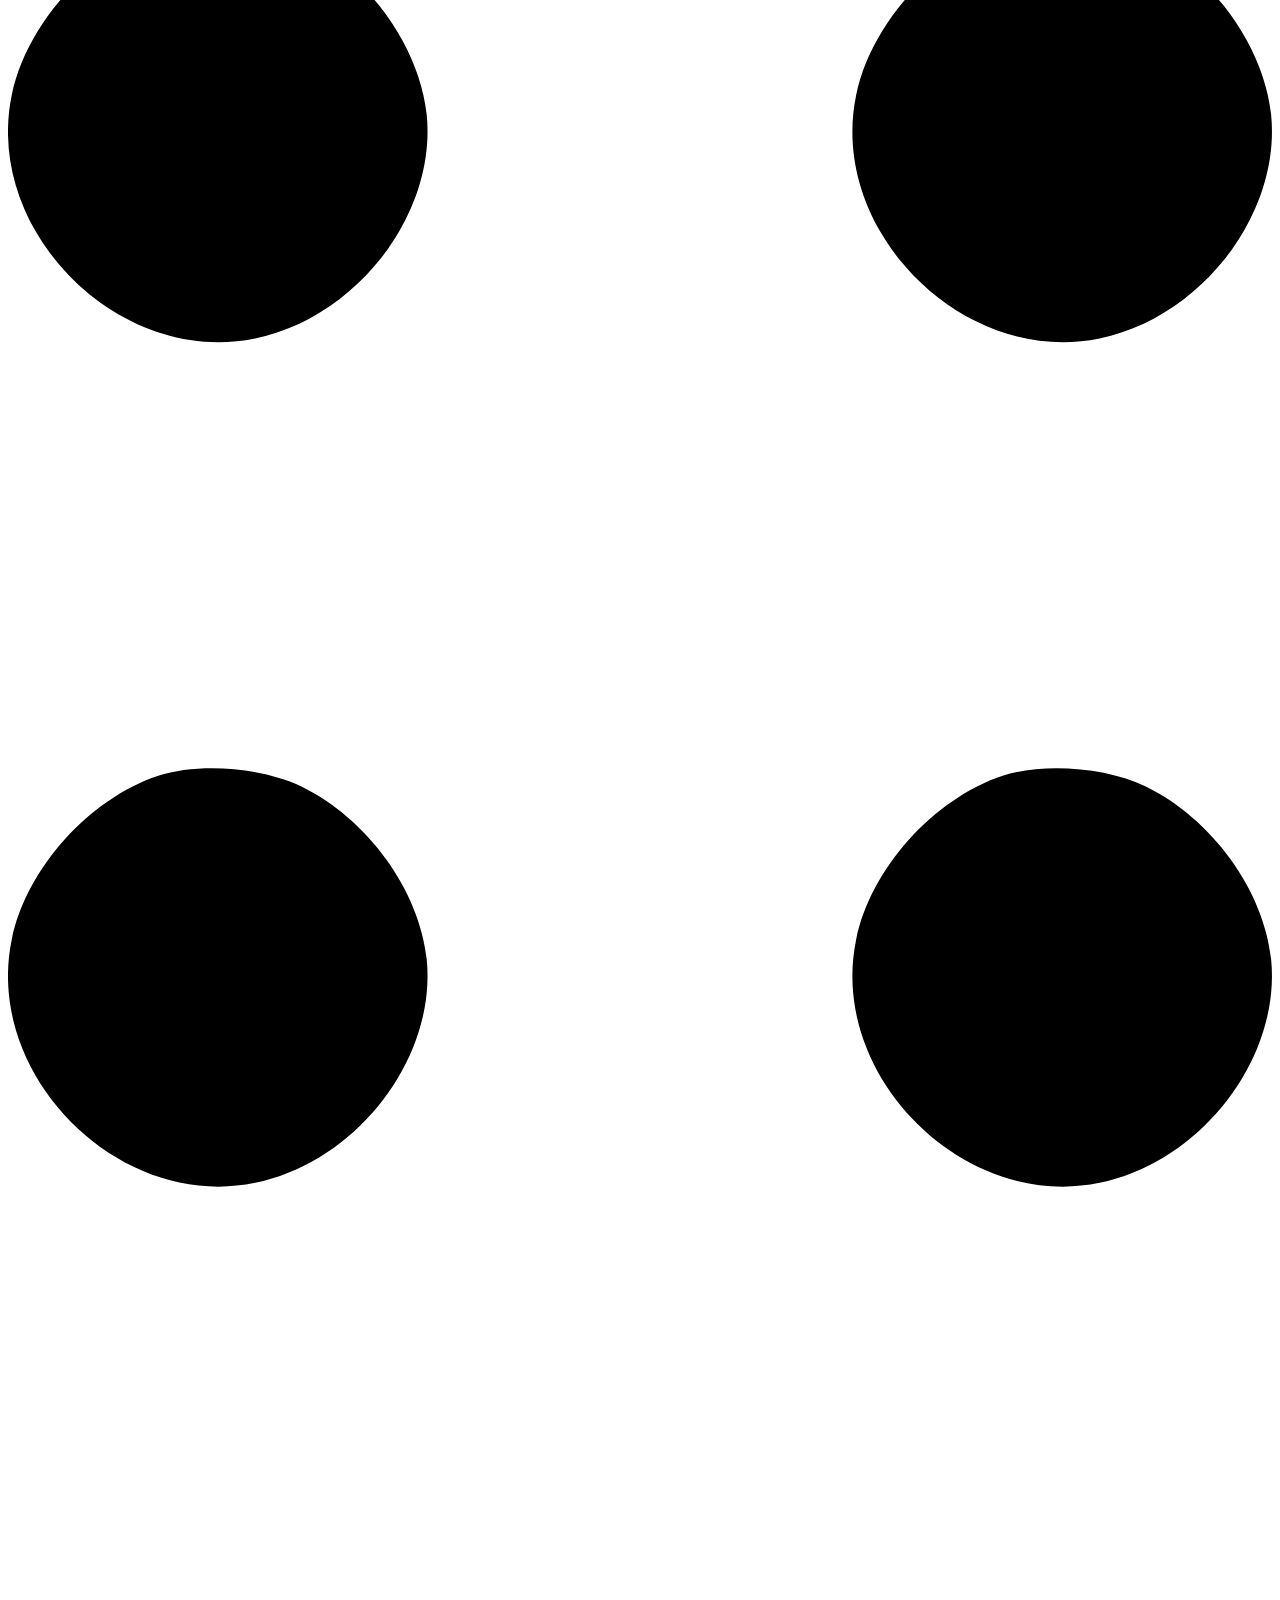
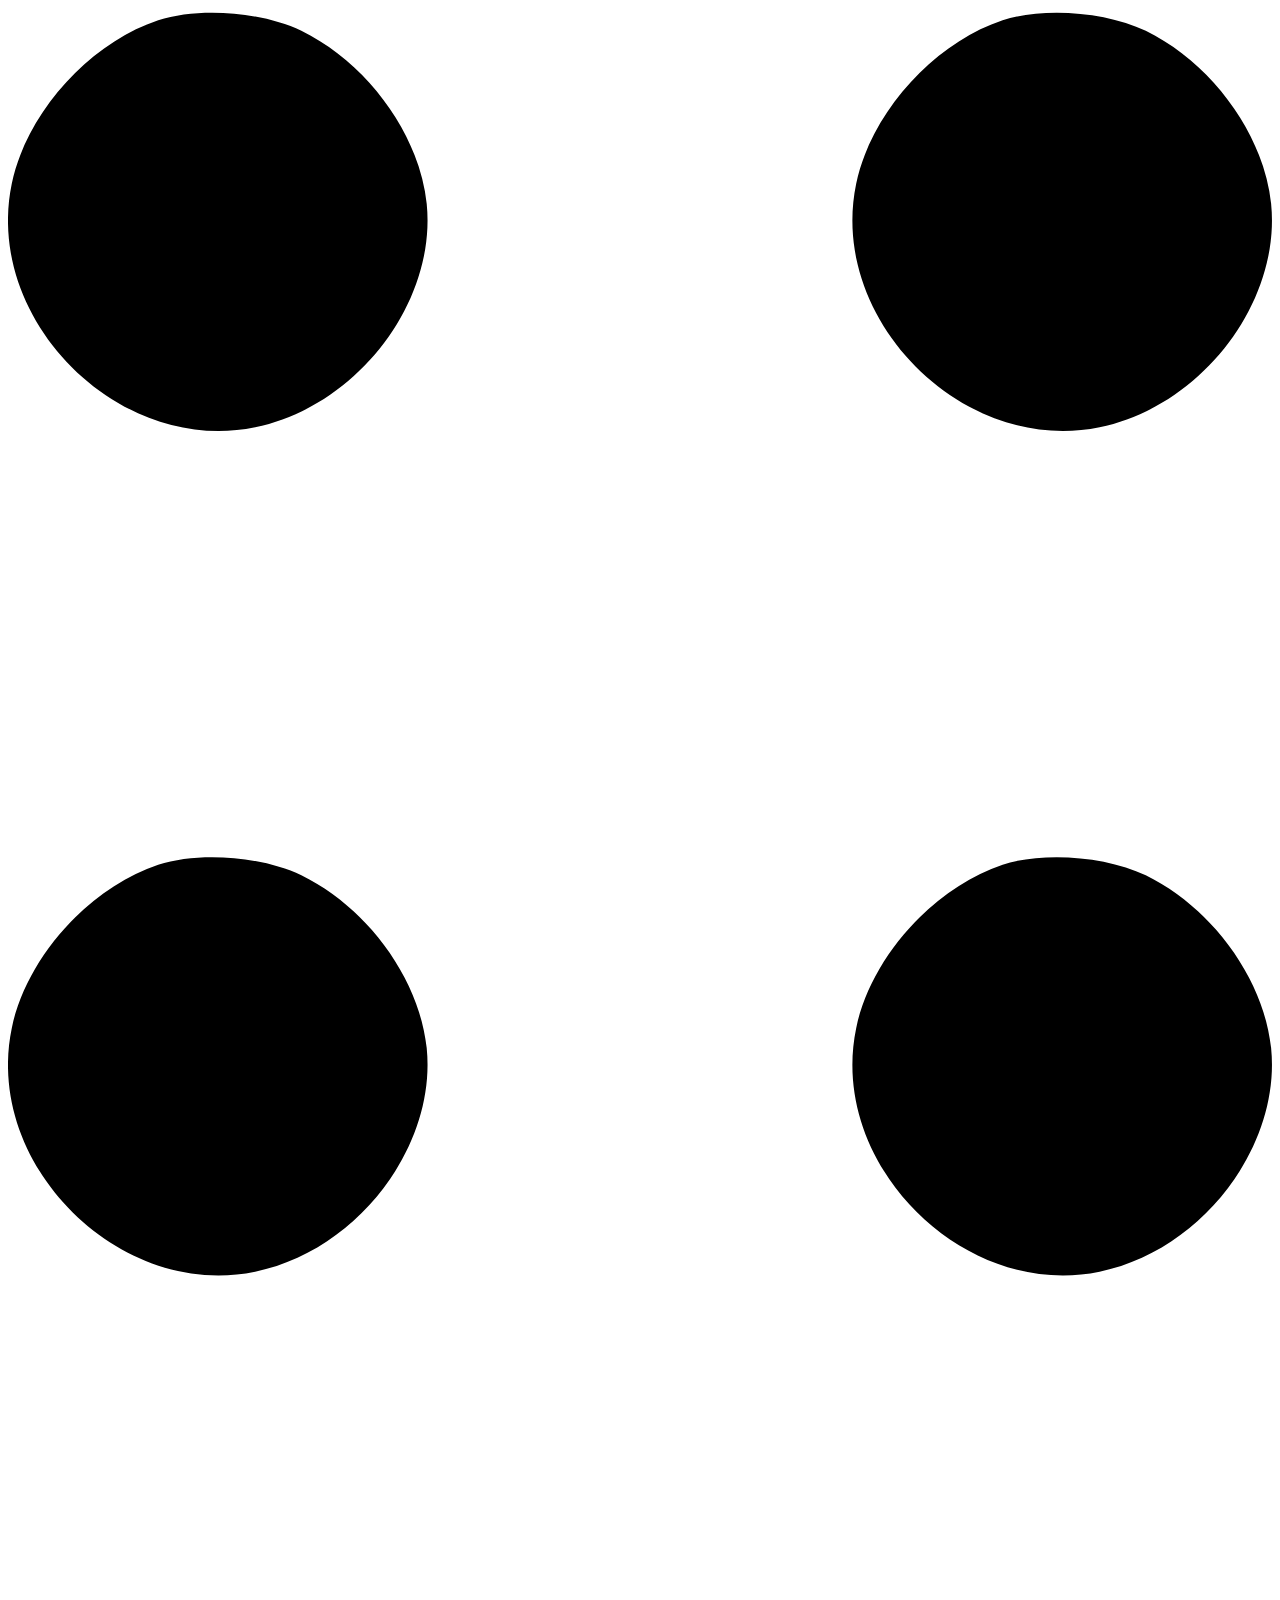
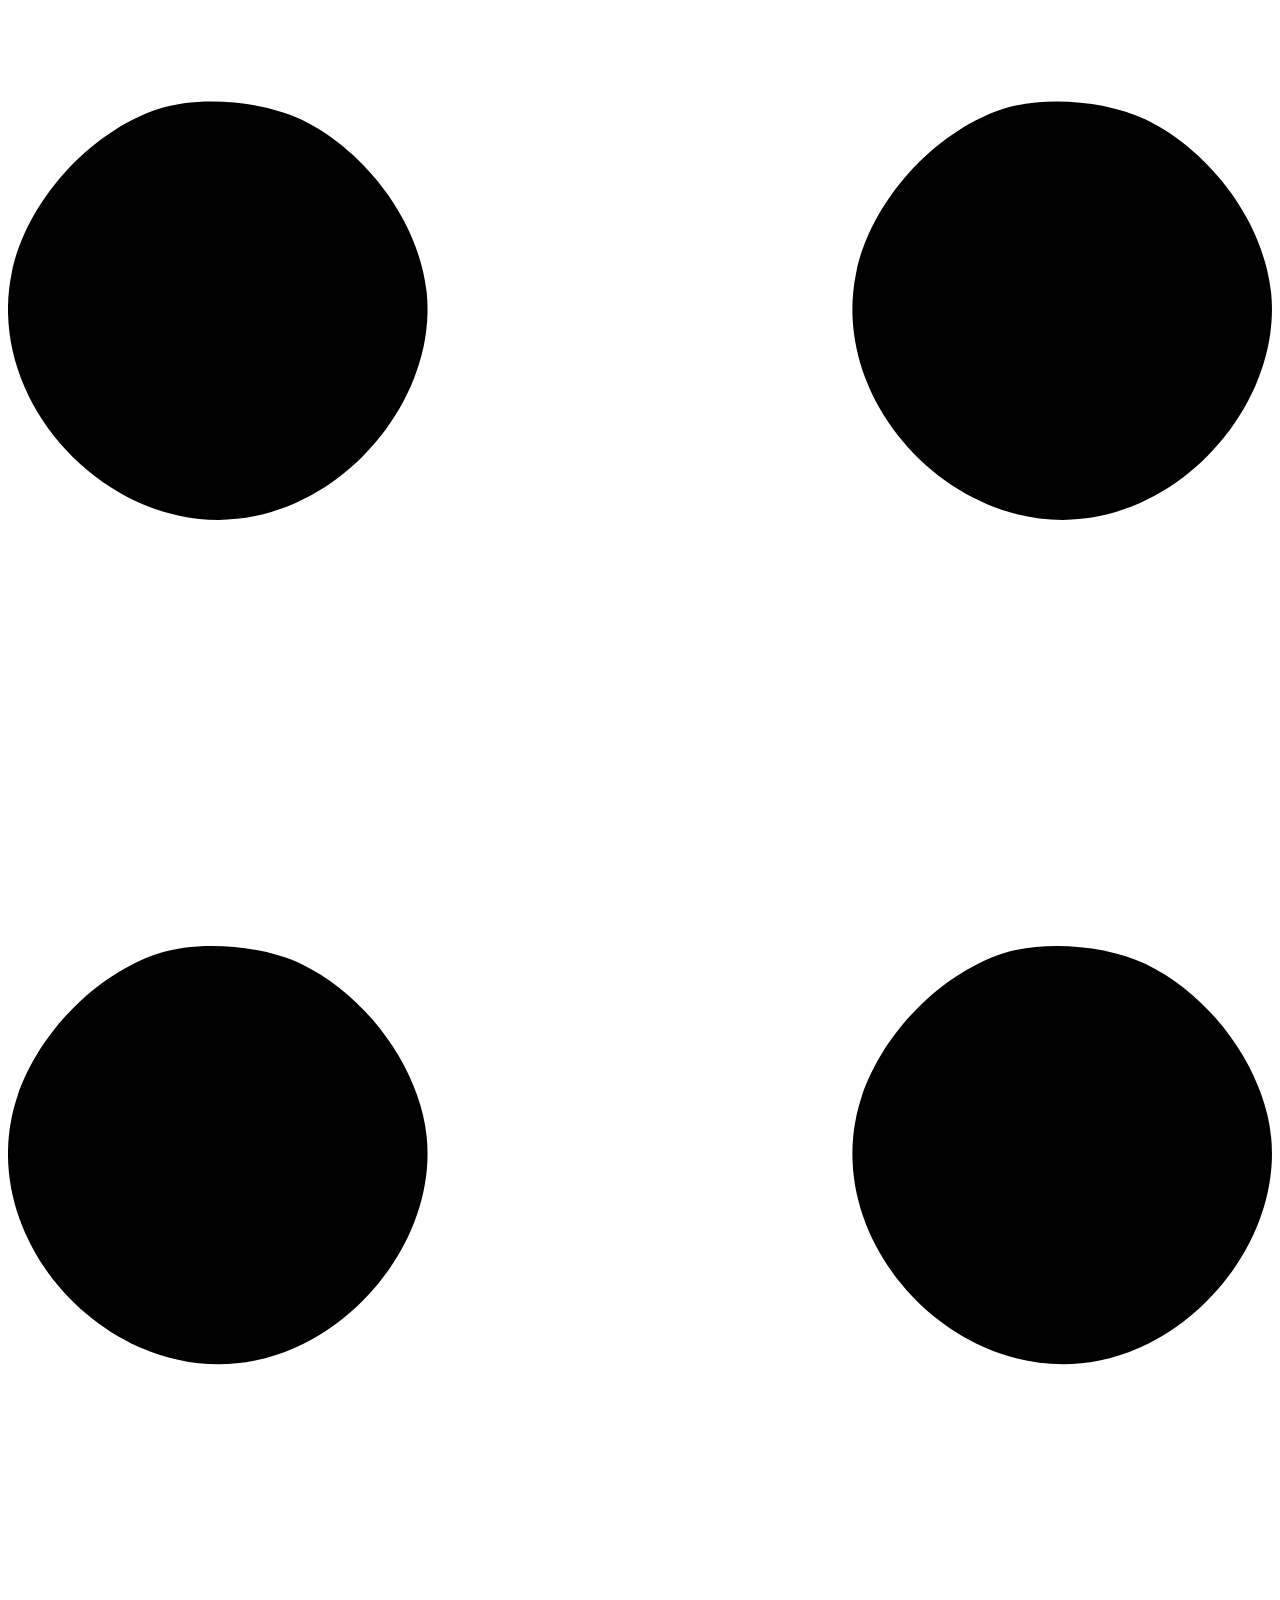
==== commit b7975fc9: "Update UI and new Cert pages" ====
--- a/index.html
+++ b/index.html
@@ -33,6 +33,7 @@
                             <li class="nav-item"><a class="nav-link" href="index.html">Home</a></li>
                             <li class="nav-item"><a class="nav-link" href="resume.html">Resume</a></li>
                             <li class="nav-item"><a class="nav-link" href="projects.html">Projects</a></li>
+                            <li class="nav-item"><a class="nav-link" href="certificates.html">Certifications</a></li>
                             <li class="nav-item"><a class="nav-link" href="contact.html">Contact</a></li>
                         </ul>
                     </div>
